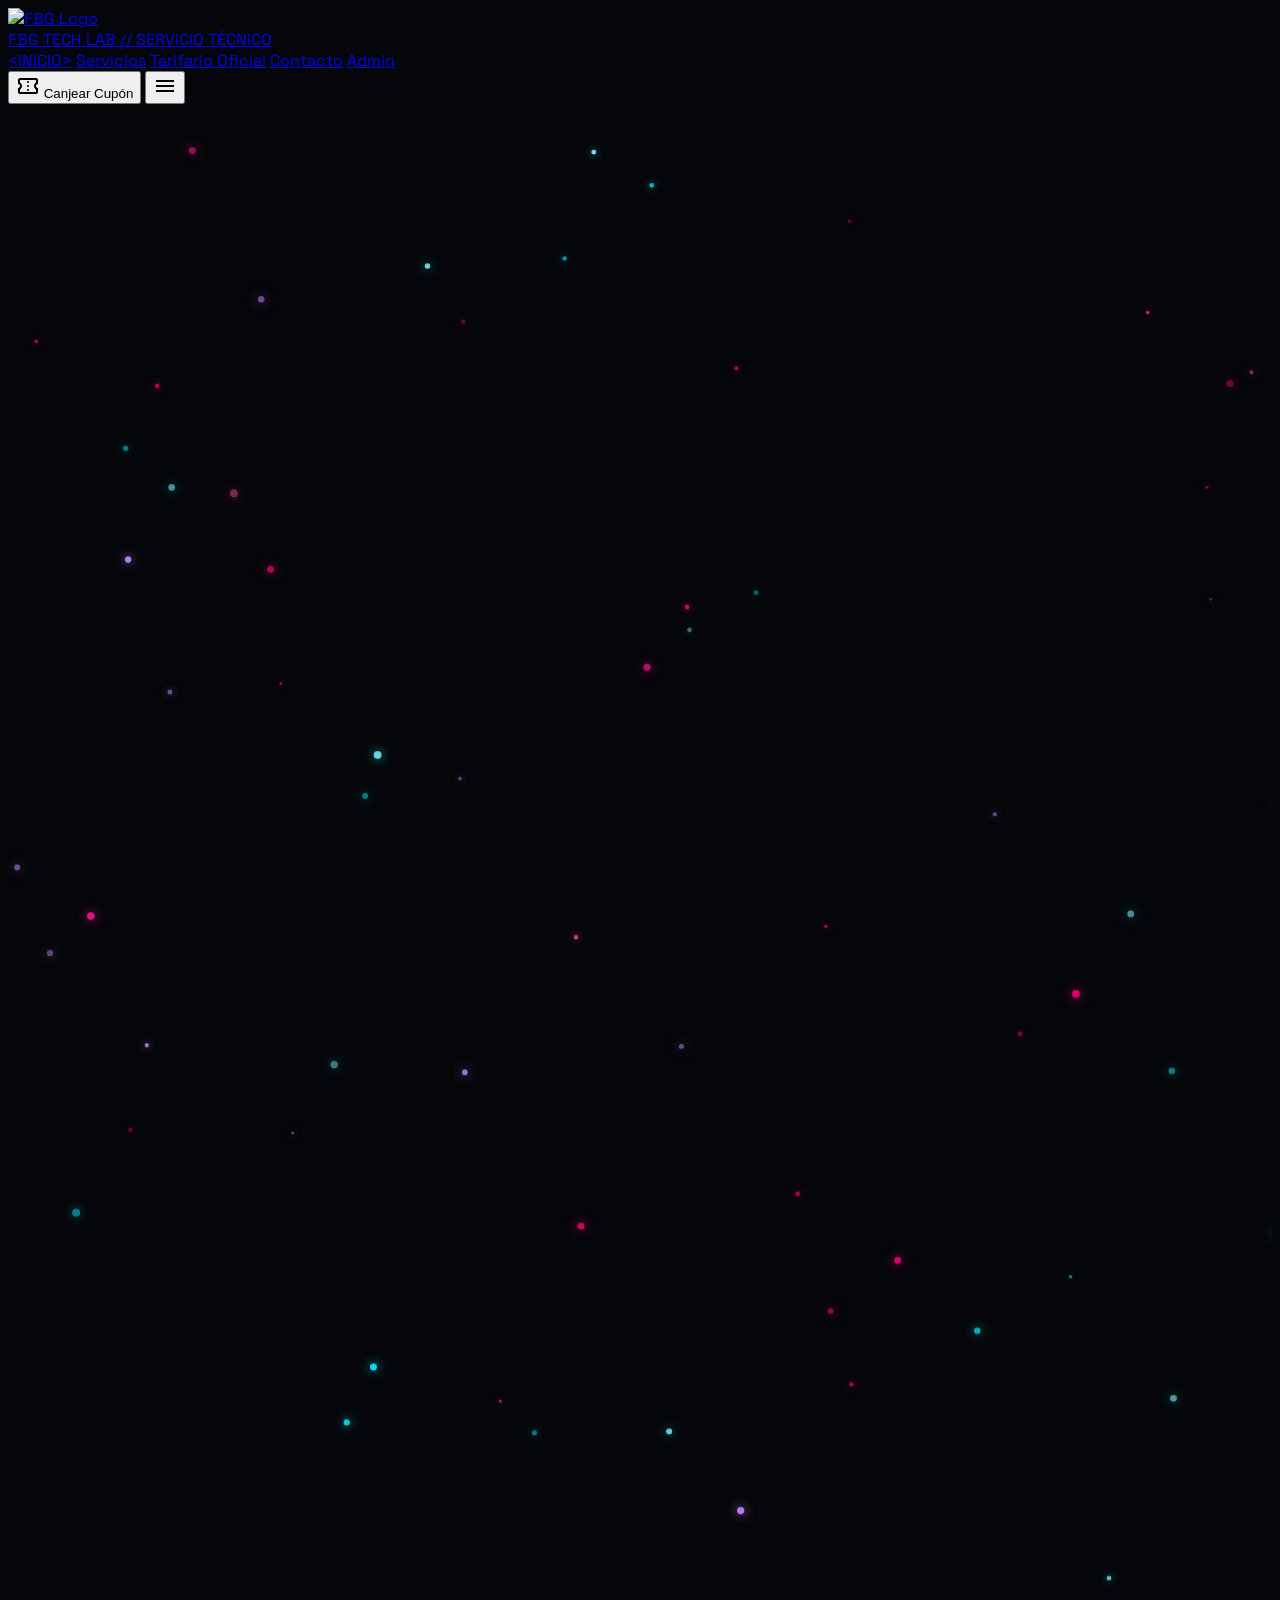
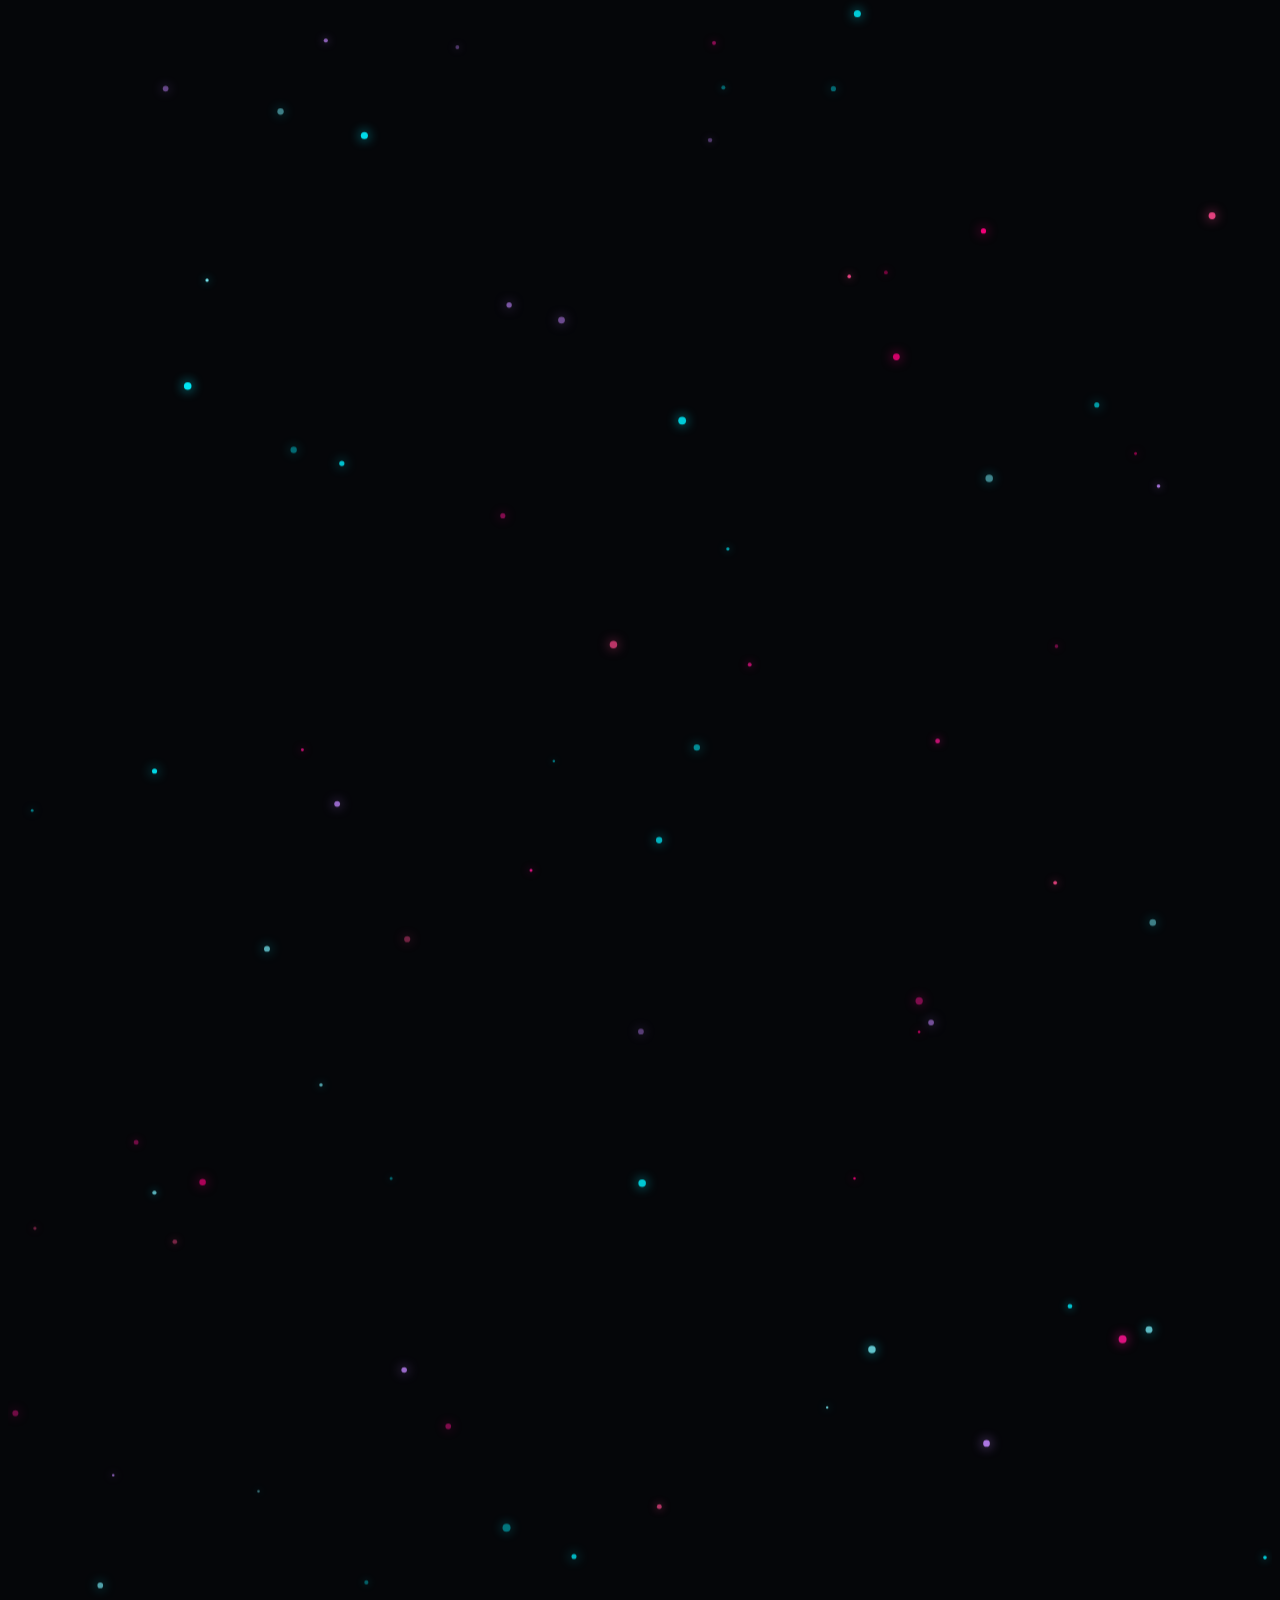
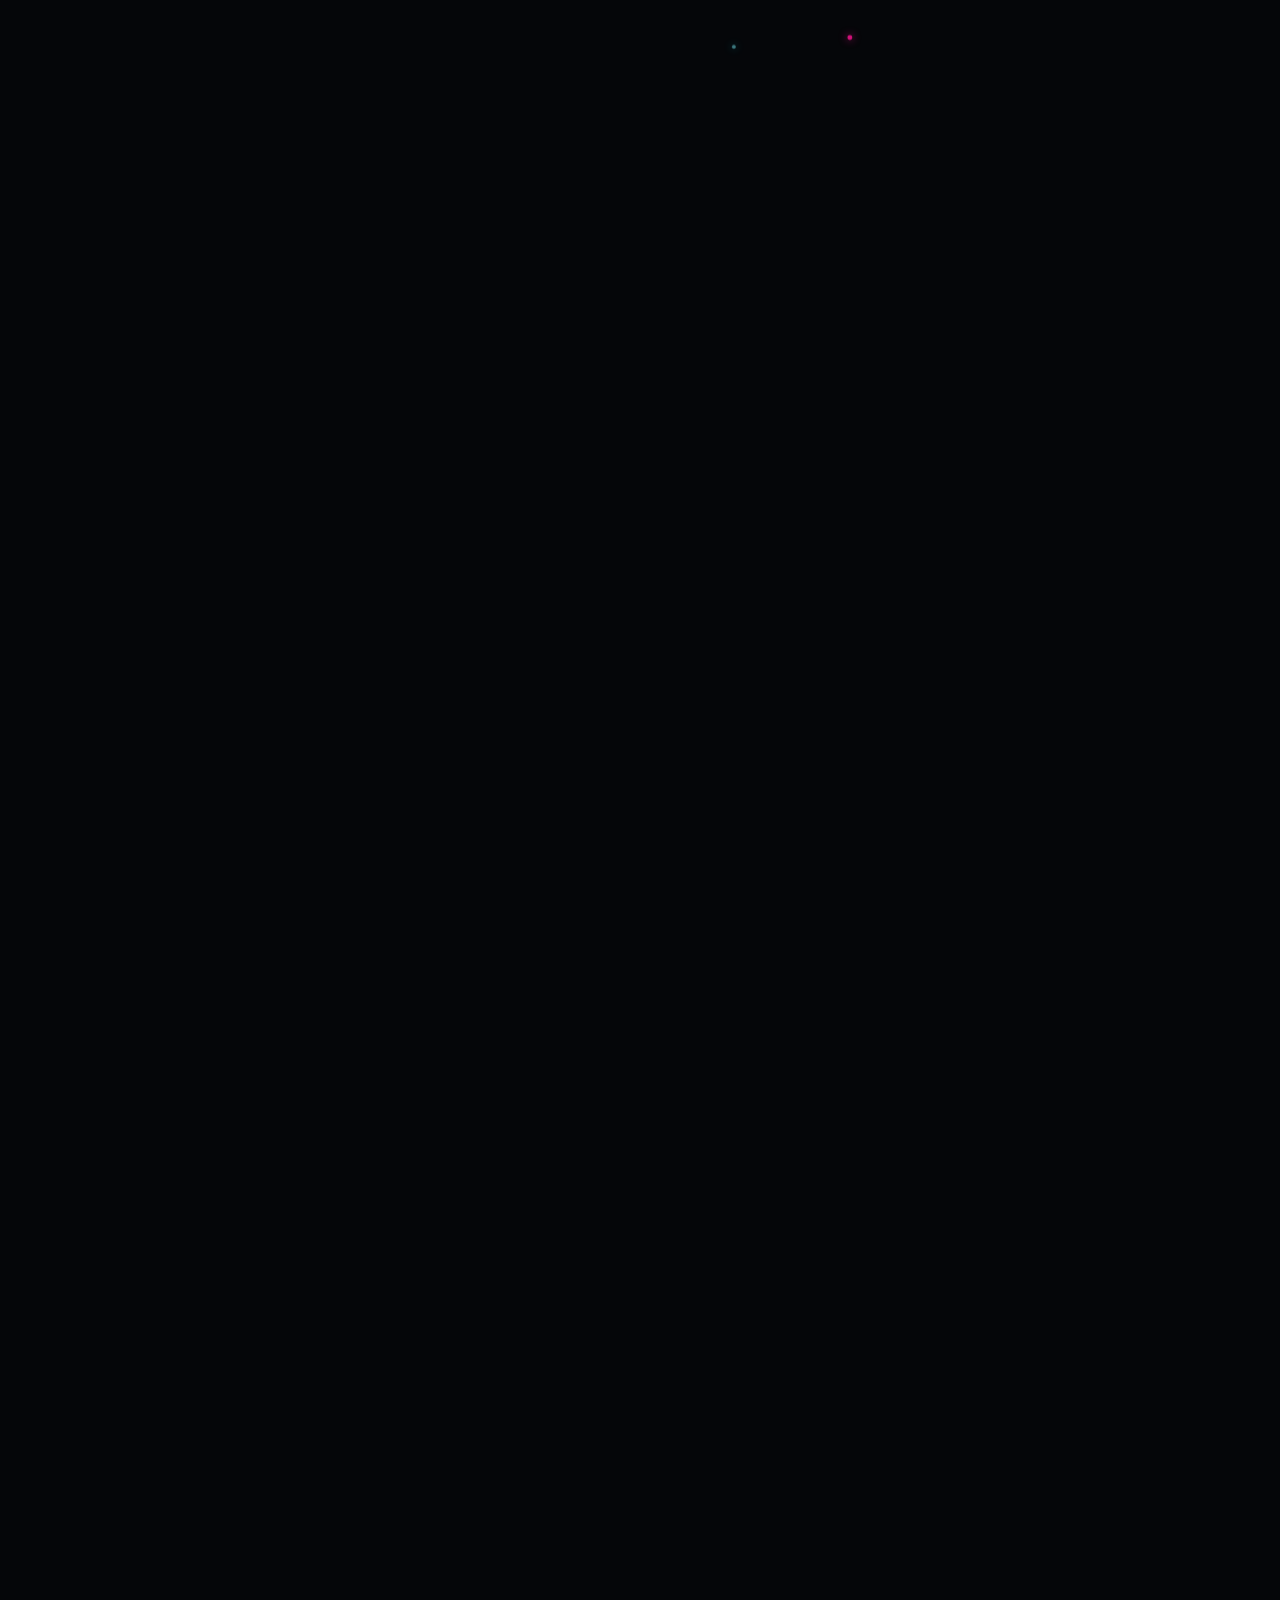
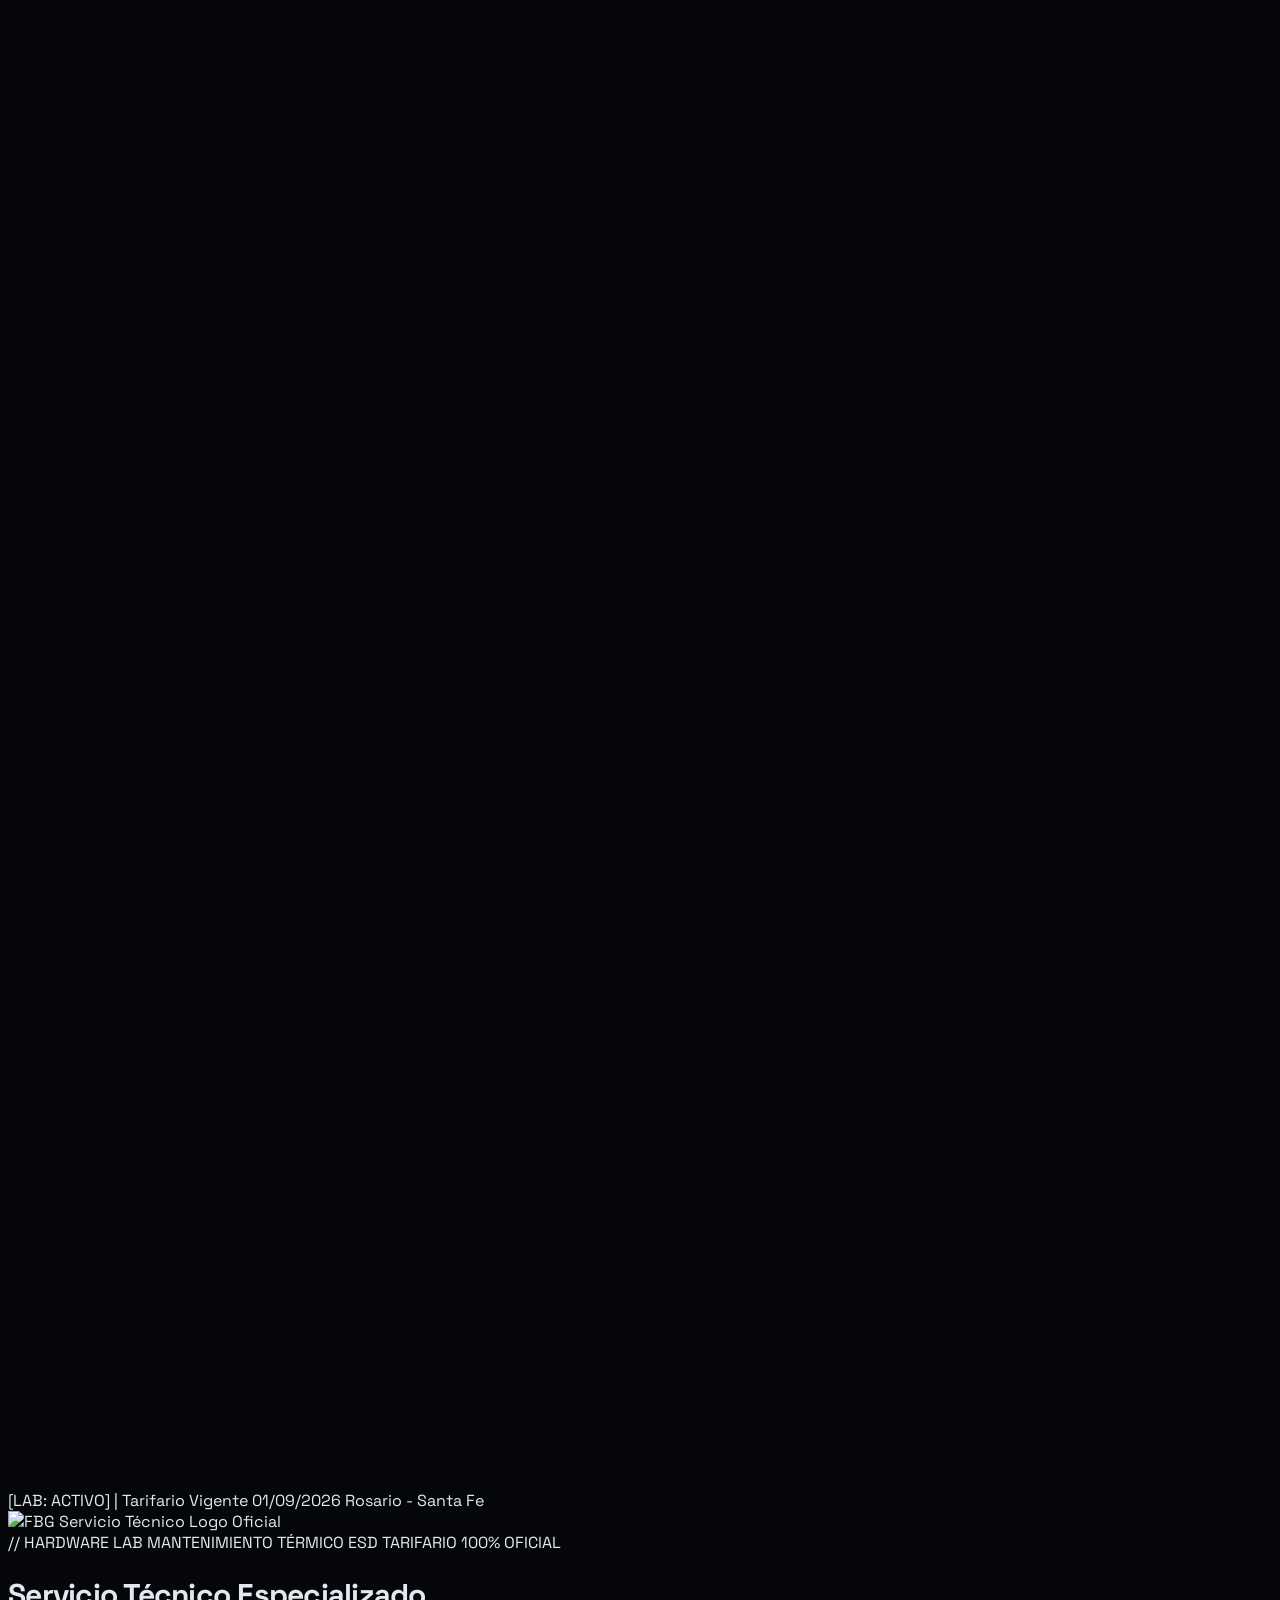
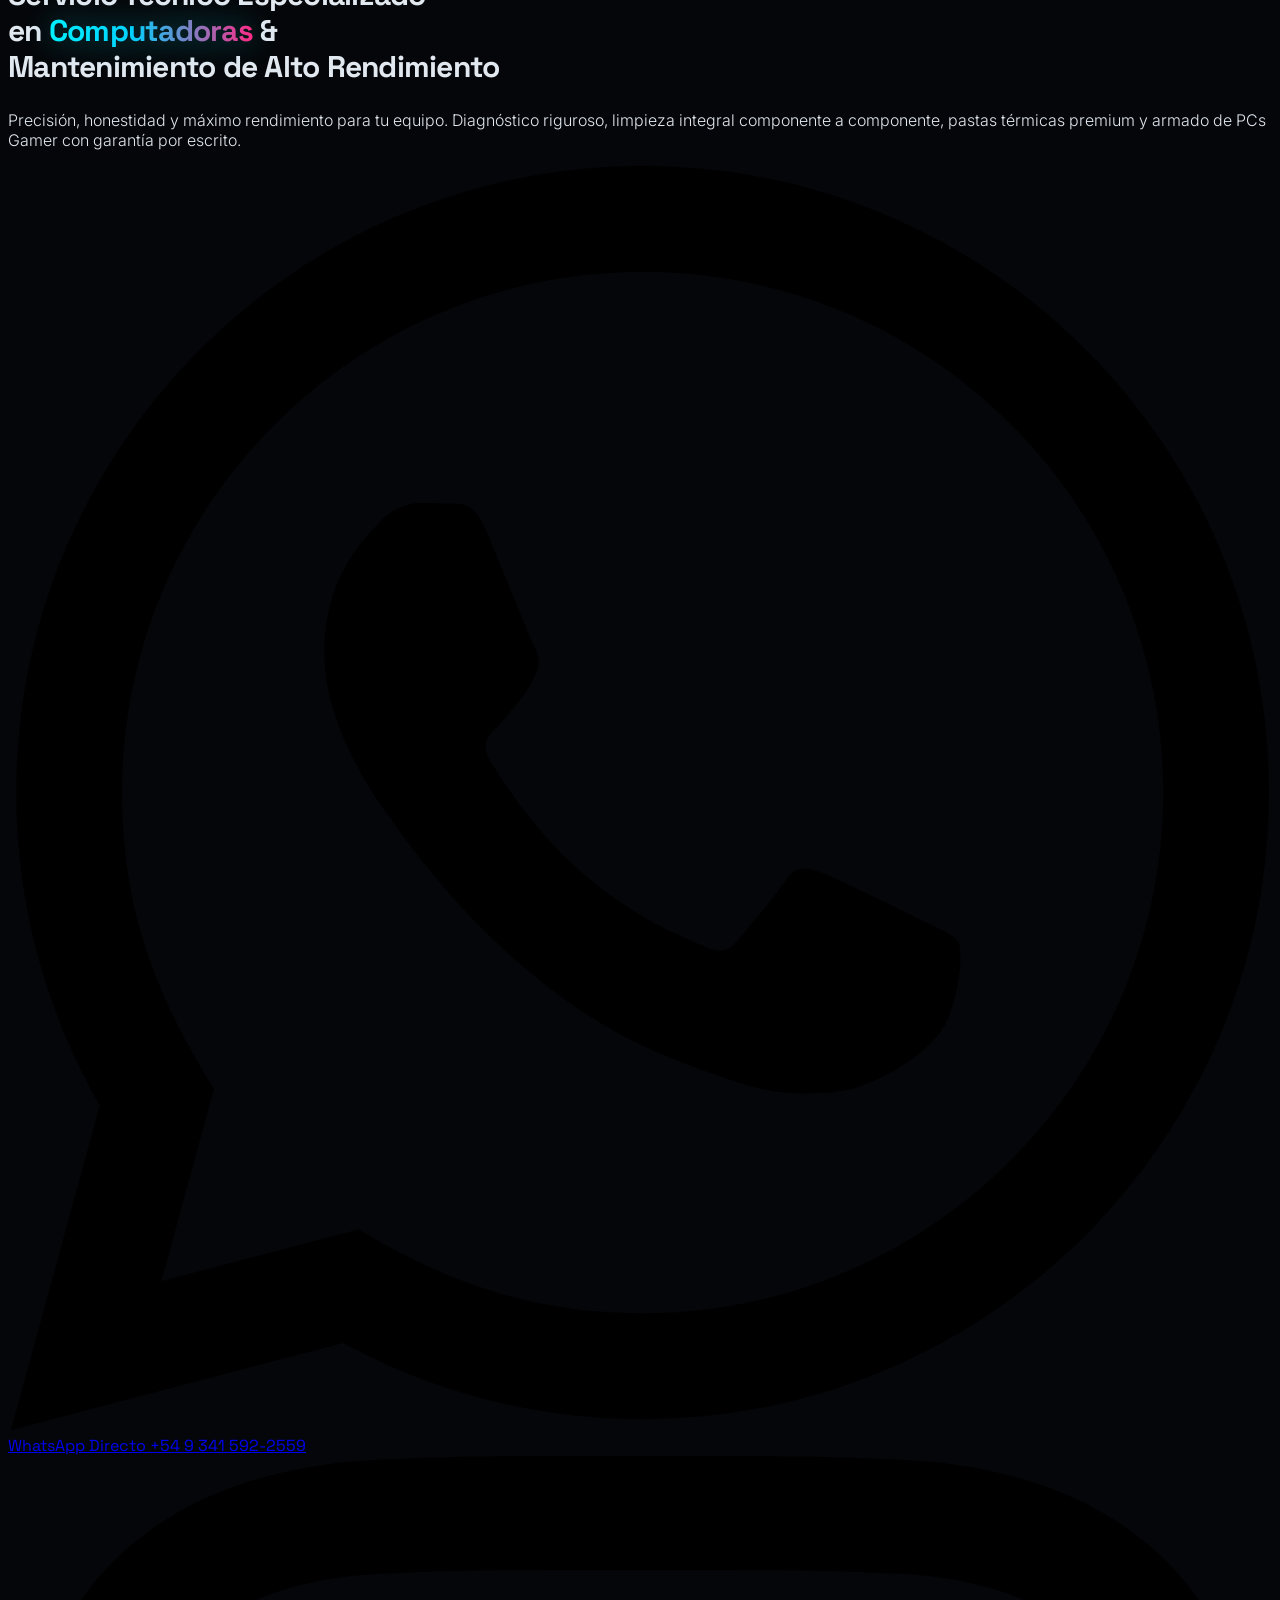
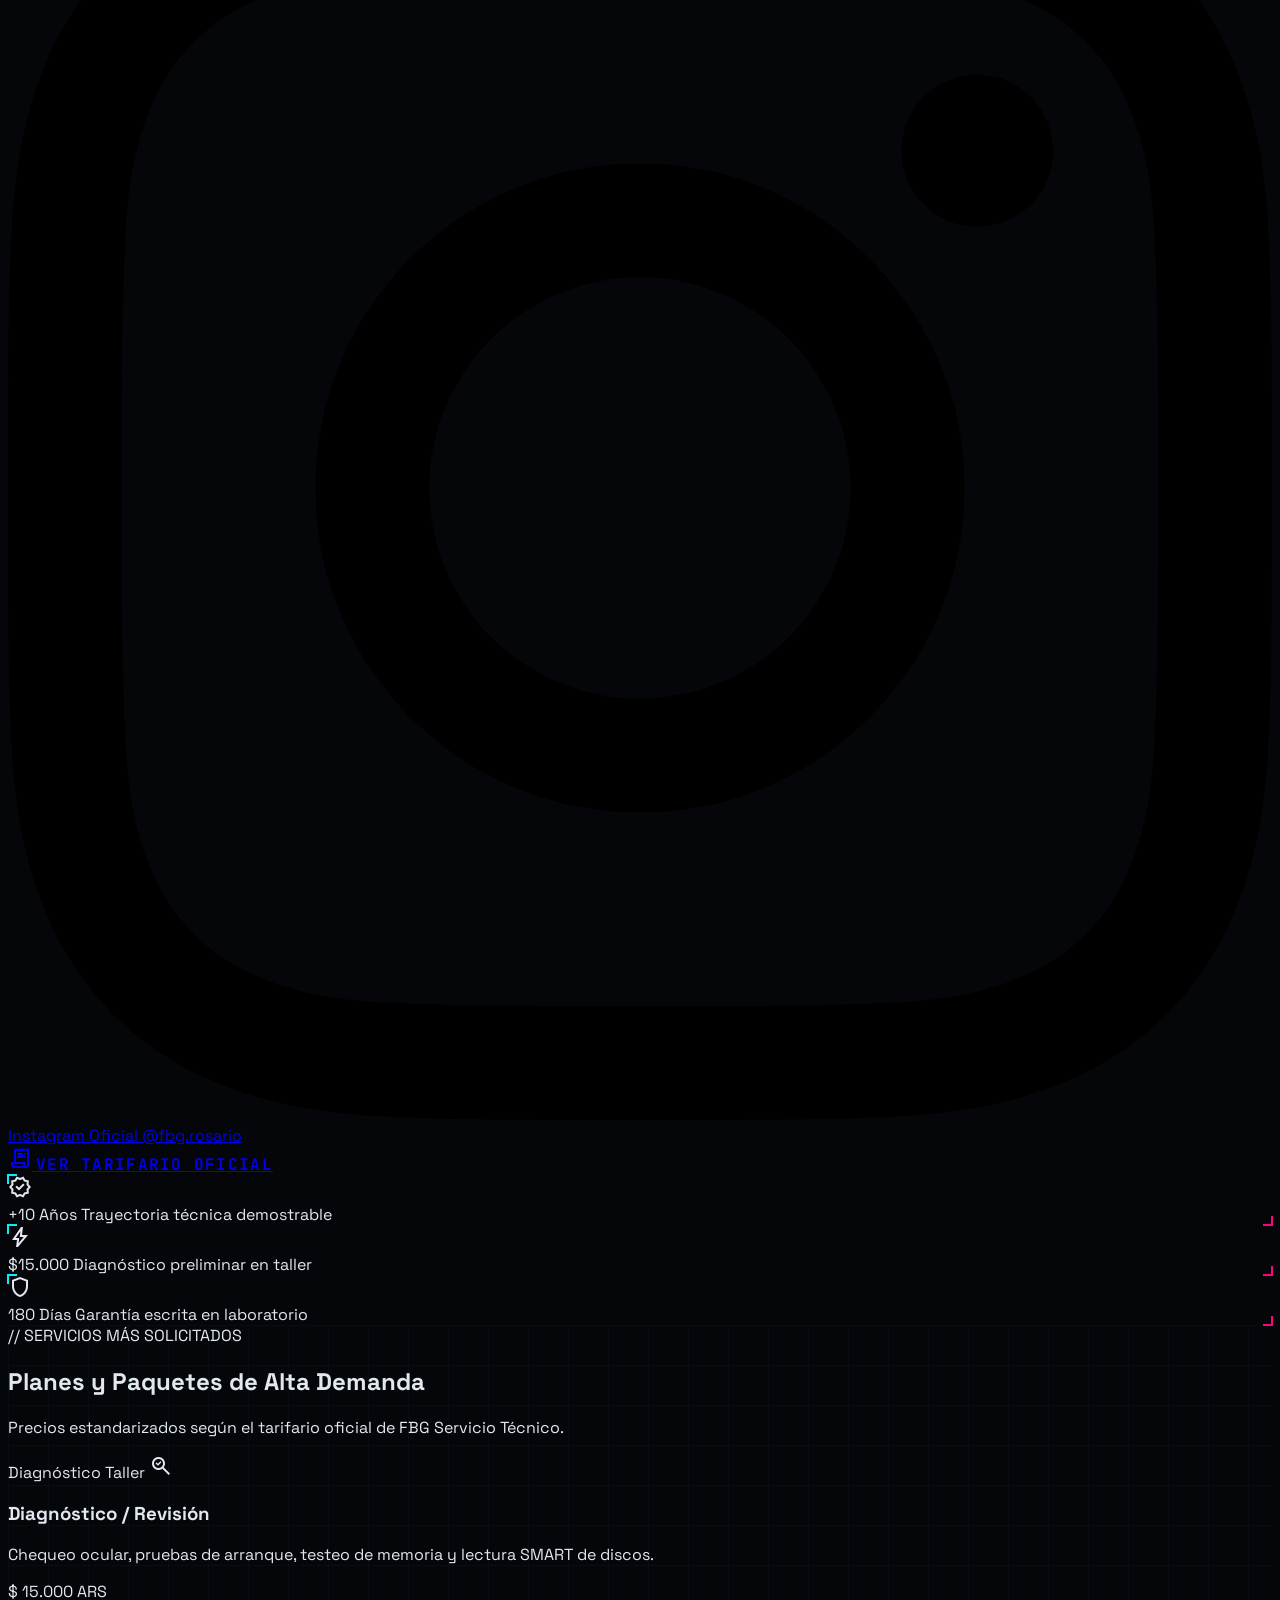
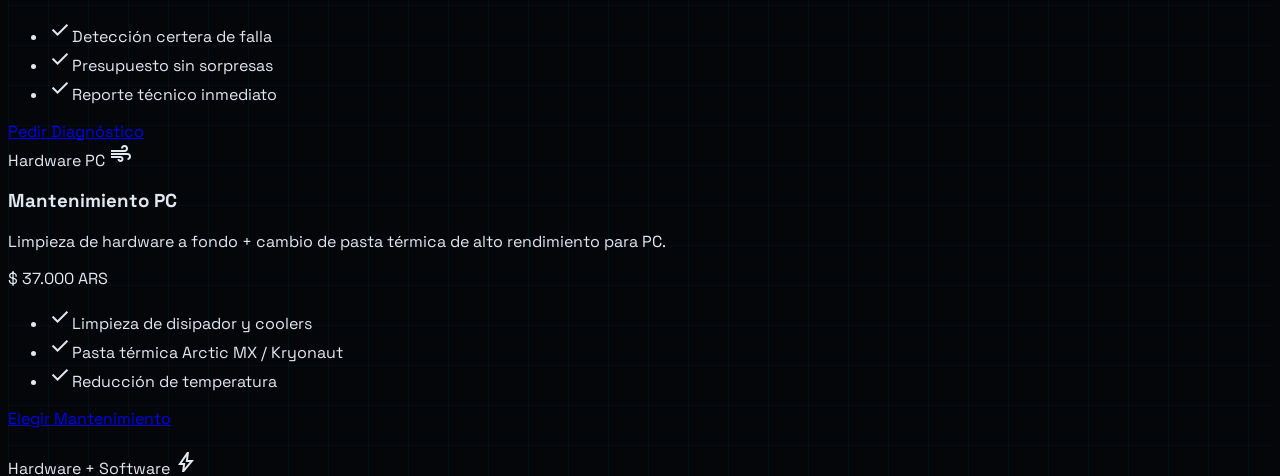
==== index.html @ d424bc78 "Agregando pt2" ====
<!DOCTYPE html>
<html class="dark scroll-smooth" lang="es">
<head>
  <meta charset="utf-8">
  <meta content="width=device-width, initial-scale=1.0" name="viewport">
  <meta content="web_standard" name="shell-type">
  <meta name="description" content="FBG Servicio Técnico en Rosario. Mantenimiento PC, armado Gamer, formateo, cambio de pasta térmica. Tarifario oficial, garantía 180 días.">
  <meta name="theme-color" content="#050609">
  <title>FBG Servicio Técnico | Especialistas en Mantenimiento y Hardware</title>

  <link rel="preconnect" href="https://fonts.googleapis.com">
  <link rel="preconnect" href="https://fonts.gstatic.com" crossorigin>
  <link href="https://fonts.googleapis.com/css2?family=Inter:wght@300;400;500;600;700&family=JetBrains+Mono:wght@400;500;700;800&family=Outfit:wght@400;500;600;700;800;900&family=Plus+Jakarta+Sans:wght@300;400;500;600;700;800&family=Space+Grotesk:wght@400;500;600;700;800&display=swap" rel="stylesheet">
  <link href="https://fonts.googleapis.com/css2?family=Material+Symbols+Outlined:wght,FILL@100..700,0..1&display=swap" rel="stylesheet">

  <script src="https://cdn.tailwindcss.com?plugins=forms,container-queries"></script>
  <script>
    tailwind.config = {
      darkMode: "class",
      theme: {
        extend: {
          colors: {
            primary: "#00f0ff",
            secondary: "#ff007f",
            "secondary-dark": "#d6006b",
            tertiary: "#c084fc",
            "cyber-gold": "#eab308",
            surface: "#07080d",
            "surface-card": "#0f121d",
            "outline-glow": "rgba(0, 240, 255, 0.35)",
          },
          fontFamily: {
            sans: ["Space Grotesk", "sans-serif"],
            mono: ["JetBrains Mono", "monospace"]
          }
        }
      }
    };
  </script>

  <link rel="stylesheet" href="styles.css">
</head>

<body class="bg-[#050609] antialiased selection:bg-secondary selection:text-white">

  <!-- ============ NAVBAR ============ -->
  <header class="fixed top-0 w-full z-50 bg-[#07080dee]/90 backdrop-blur-xl border-b border-primary/20 shadow-[0_4px_30px_rgba(0,240,255,0.08)]">
    <div class="h-20 max-w-7xl mx-auto px-4 sm:px-6 lg:px-12 flex items-center justify-between gap-3">

      <a class="flex items-center gap-3 sm:gap-3.5 group shrink-0" href="#" aria-label="FBG Tech Lab - Inicio">
        <div class="relative p-1 rounded-xl bg-gradient-to-br from-primary/30 via-[#0d101a] to-secondary/30 border border-primary/40 shadow-[0_0_15px_rgba(0,240,255,0.3)] flex items-center justify-center transition-all duration-300 group-hover:scale-105">
          <img alt="FBG Logo" class="w-9 h-9 sm:w-10 sm:h-10 object-contain drop-shadow-[0_0_8px_rgba(0,240,255,0.6)]" src="https://lh3.googleusercontent.com/aida-public/[base64]">
          <span class="absolute -bottom-1 -right-1 w-2.5 h-2.5 rounded-full bg-primary animate-ping"></span>
          <span class="absolute -bottom-1 -right-1 w-2.5 h-2.5 rounded-full bg-primary shadow-[0_0_8px_#00f0ff]"></span>
        </div>
        <div class="flex flex-col">
          <span class="text-base sm:text-xl font-bold tracking-tight text-white font-mono flex items-center gap-1.5">
            FBG <span class="text-transparent bg-clip-text bg-gradient-to-r from-primary to-secondary">TECH LAB</span>
          </span>
          <span class="text-[10px] sm:text-[11px] text-primary/80 uppercase tracking-widest font-mono">// SERVICIO TÉCNICO</span>
        </div>
      </a>

      <nav class="hidden lg:flex items-center gap-7 font-mono text-sm">
        <a class="text-primary font-bold border-b-2 border-primary py-1" href="#">&lt;INICIO&gt;</a>
        <a class="text-slate-400 hover:text-primary transition-colors" href="#servicios">Servicios</a>
        <a class="text-secondary font-bold hover:text-white transition-colors" href="#tarifas">Tarifario Oficial</a>
        <a class="text-slate-400 hover:text-primary transition-colors" href="#contacto">Contacto</a>
        <a class="text-slate-400 hover:text-primary transition-colors" href="admin.html">Admin</a>
      </nav>

      <div class="flex items-center gap-2 sm:gap-3">
        <button id="open-coupon-btn" class="hidden sm:flex px-3 sm:px-4 py-2.5 rounded-lg bg-gradient-to-r from-secondary via-purple-600 to-primary text-white font-mono text-[10px] sm:text-xs font-bold uppercase tracking-wider neon-pulse-pink hover:brightness-125 transition-all items-center gap-2 cursor-pointer shadow-[0_0_20px_rgba(255,0,127,0.5)] border border-pink-400/40" aria-label="Canjear cupón de descuento">
          <span class="material-symbols-outlined text-[16px] sm:text-[18px]">confirmation_number</span>
          <span id="coupon-btn-text">Canjear Cupón</span>
        </button>

        <button id="mobile-menu-toggle" class="lg:hidden w-10 h-10 rounded-lg border border-primary/40 bg-[#0a0d16] flex items-center justify-center text-primary hover:bg-primary/10 transition-colors" aria-label="Abrir menú" aria-expanded="false" aria-controls="mobile-menu">
          <span class="material-symbols-outlined" id="mobile-menu-icon">menu</span>
        </button>
      </div>
    </div>

    <div id="mobile-menu" class="lg:hidden hidden border-t border-primary/20 bg-[#07080d]/98 backdrop-blur-xl">
      <nav class="max-w-7xl mx-auto px-4 sm:px-6 py-4 flex flex-col gap-1 font-mono text-sm">
        <a class="px-3 py-3 rounded-lg text-primary font-bold bg-primary/10 border border-primary/30" href="#">&lt;INICIO&gt;</a>
        <a class="mobile-nav-link px-3 py-3 rounded-lg text-slate-300 hover:text-primary hover:bg-white/5 transition-colors" href="#servicios">Servicios</a>
        <a class="mobile-nav-link px-3 py-3 rounded-lg text-secondary font-bold hover:bg-secondary/10 transition-colors" href="#tarifas">Tarifario Oficial</a>
        <a class="mobile-nav-link px-3 py-3 rounded-lg text-slate-300 hover:text-primary hover:bg-white/5 transition-colors" href="#contacto">Contacto</a>
        <a class="mobile-nav-link px-3 py-3 rounded-lg text-slate-300 hover:text-primary hover:bg-white/5 transition-colors" href="admin.html">Admin</a>

        <button id="open-coupon-btn-mobile" class="mt-2 px-4 py-3 rounded-lg bg-gradient-to-r from-secondary via-purple-600 to-primary text-white font-mono text-xs font-bold uppercase tracking-wider flex items-center justify-center gap-2 shadow-[0_0_20px_rgba(255,0,127,0.5)] border border-pink-400/40">
          <span class="material-symbols-outlined text-[18px]">confirmation_number</span>
          <span id="coupon-btn-text-mobile">Canjear Cupón</span>
        </button>
      </nav>
    </div>
  </header>

  <main class="w-full pt-20">

    <!-- ============ HERO ============ -->
    <section id="hero-section" class="relative w-full min-h-[92vh] flex items-center justify-center bg-black overflow-hidden border-b border-primary/20 py-14 sm:py-20">
      <canvas id="hero-particles" class="absolute inset-0 w-full h-full pointer-events-none z-0"></canvas>

      <div class="pointer-events-none absolute top-1/3 left-1/2 -translate-x-1/2 -translate-y-1/2 w-[400px] sm:w-[700px] h-[400px] sm:h-[700px] rounded-full bg-secondary/15 blur-[100px] sm:blur-[160px]"></div>
      <div class="pointer-events-none absolute bottom-10 right-10 w-[250px] sm:w-[450px] h-[250px] sm:h-[450px] rounded-full bg-primary/10 blur-[90px] sm:blur-[130px]"></div>

      <div class="relative z-10 max-w-5xl mx-auto px-4 sm:px-6 flex flex-col items-center text-center w-full">

        <div class="inline-flex flex-wrap items-center justify-center gap-2 sm:gap-2.5 px-3 sm:px-4 py-1.5 rounded-full bg-[#0a0d16]/90 border border-primary/40 text-slate-200 mb-6 sm:mb-8 shadow-[0_0_20px_rgba(0,240,255,0.25)] backdrop-blur-md max-w-full">
          <span class="relative flex h-2.5 w-2.5 shrink-0">
            <span class="animate-ping absolute inline-flex h-full w-full rounded-full bg-secondary opacity-75"></span>
            <span class="relative inline-flex rounded-full h-2.5 w-2.5 bg-secondary shadow-[0_0_8px_#ff007f]"></span>
          </span>
          <span class="text-[10px] sm:text-xs uppercase tracking-wider text-primary font-bold font-mono">[LAB: ACTIVO]</span>
          <span class="text-slate-600 hidden sm:inline">|</span>
          <span class="text-[10px] sm:text-xs uppercase tracking-wider text-slate-300 font-mono hidden sm:inline">Tarifario Vigente 01/09/2026</span>
          <span class="text-[10px] sm:text-xs px-1.5 sm:px-2 py-0.5 rounded bg-secondary/15 border border-secondary/40 text-secondary font-bold font-mono">Rosario - Santa Fe</span>
        </div>

        <div class="relative mb-6 sm:mb-7 group cursor-pointer">
          <div class="absolute -inset-3 sm:-inset-4 bg-gradient-to-r from-secondary/40 via-purple-600/30 to-primary/40 rounded-3xl blur-2xl opacity-75 group-hover:opacity-100 transition duration-500 group-hover:scale-105"></div>
          <div class="relative w-32 h-32 sm:w-44 sm:h-44 md:w-52 md:h-52 lg:w-60 lg:h-60 p-3 sm:p-4 rounded-3xl bg-[#090b14]/90 border-2 border-primary/40 shadow-[0_0_40px_rgba(0,240,255,0.35),0_0_60px_rgba(255,0,127,0.25)] flex items-center justify-center backdrop-blur-md transition-all duration-300 group-hover:scale-105 group-hover:border-secondary group-hover:shadow-[0_0_60px_rgba(255,0,127,0.6)]">
            <img alt="FBG Servicio Técnico Logo Oficial" class="w-full h-full object-contain filter drop-shadow-[0_0_18px_rgba(255,0,127,0.5)] group-hover:brightness-110 transition-all duration-300" src="https://lh3.googleusercontent.com/aida-public/[base64]">
            <span class="absolute -top-1.5 -right-1.5 flex h-3.5 w-3.5 sm:h-4 sm:w-4">
              <span class="animate-ping absolute inline-flex h-full w-full rounded-full bg-secondary opacity-75"></span>
              <span class="relative inline-flex rounded-full h-3.5 w-3.5 sm:h-4 sm:w-4 bg-secondary shadow-[0_0_10px_#ff007f]"></span>
            </span>
          </div>
        </div>

        <div class="flex flex-wrap items-center justify-center gap-1.5 sm:gap-2.5 mb-4 sm:mb-5 font-mono text-[10px] sm:text-xs">
          <span class="px-2.5 sm:px-3.5 py-1 rounded-full bg-secondary/15 border border-secondary/50 text-secondary font-bold uppercase tracking-wider shadow-[0_0_12px_rgba(255,0,127,0.3)]">// HARDWARE LAB</span>
          <span class="px-2.5 sm:px-3.5 py-1 rounded-full bg-primary/15 border border-primary/50 text-primary font-bold uppercase tracking-wider shadow-[0_0_12px_rgba(0,240,255,0.25)]">MANTENIMIENTO TÉRMICO ESD</span>
          <span class="px-2.5 sm:px-3.5 py-1 rounded-full bg-cyber-gold/15 border border-cyber-gold/40 text-cyber-gold font-bold uppercase tracking-wider">TARIFARIO 100% OFICIAL</span>
        </div>

        <h1 class="text-[26px] leading-[1.2] xs:text-3xl sm:text-4xl md:text-5xl lg:text-6xl text-white tracking-tight font-bold max-w-4xl mb-4 sm:mb-5 font-sans hero-title">
          Servicio Técnico Especializado<br class="hidden sm:inline"> en
          <span class="hero-gradient-text">Computadoras</span>
          <span class="text-[#ff007f] drop-shadow-[0_0_10px_rgba(255,0,127,0.5)]">&amp;</span><br>
          Mantenimiento de Alto Rendimiento
        </h1>

        <p class="text-sm sm:text-base md:text-lg text-slate-300 max-w-2xl leading-relaxed mb-6 sm:mb-8 text-center hero-subtitle px-2">
          Precisión, honestidad y máximo rendimiento para tu equipo. Diagnóstico riguroso, limpieza integral componente a componente, pastas térmicas premium y armado de PCs Gamer con garantía por escrito.
        </p>

        <div class="flex flex-col sm:flex-row flex-wrap items-stretch justify-center gap-3 sm:gap-4 w-full max-w-2xl mb-6 sm:mb-8">
          <a href="https://wa.me/5493415922559?text=Hola%20FBG%20Servicio%20T%C3%A9cnico,%20quisiera%20consultar%20por%20un%20servicio%20para%20mi%20computadora" rel="noopener noreferrer" target="_blank" class="flex-1 min-w-0 sm:min-w-[240px] px-4 sm:px-6 py-3.5 sm:py-4 rounded-xl bg-gradient-to-r from-emerald-500/20 via-[#0d1618] to-primary/20 border-2 border-emerald-400/60 text-white font-mono text-sm font-bold tracking-wider hover:border-emerald-400 hover:shadow-[0_0_30px_rgba(16,185,129,0.45)] hover:scale-[1.02] active:scale-95 transition-all flex items-center justify-center gap-3 group backdrop-blur-md">
            <span class="w-9 h-9 rounded-lg bg-emerald-500/20 border border-emerald-400/50 flex items-center justify-center text-emerald-400 shadow-[0_0_10px_rgba(16,185,129,0.4)] group-hover:scale-110 transition-transform shrink-0">
              <svg class="w-5 h-5 fill-current" viewBox="0 0 24 24"><path d="M.057 24l1.687-6.163c-1.041-1.804-1.588-3.849-1.587-5.946.003-6.556 5.338-11.891 11.893-11.891 3.181.001 6.167 1.24 8.413 3.488 2.245 2.248 3.481 5.236 3.48 8.414-.003 6.557-5.338 11.892-11.893 11.892-1.99-.001-3.951-.5-5.688-1.448l-6.305 1.654zm6.597-3.807c1.676.995 3.276 1.591 5.392 1.592 5.448 0 9.886-4.434 9.889-9.885.002-5.462-4.415-9.89-9.881-9.892-5.452 0-9.887 4.434-9.889 9.884-.001 2.225.651 3.891 1.746 5.634l-.999 3.648 3.742-.981zm11.387-5.464c-.074-.124-.272-.198-.57-.347-.297-.149-1.758-.868-2.031-.967-.272-.099-.47-.149-.669.149-.198.297-.768.967-.941 1.165-.173.198-.347.223-.644.074-.297-.149-1.255-.462-2.39-1.475-.883-.788-1.48-1.761-1.653-2.059-.173-.297-.018-.458.13-.606.134-.133.297-.347.446-.521.151-.172.2-.296.3-.495.099-.198.05-.372-.025-.521-.075-.148-.669-1.611-.916-2.206-.242-.579-.487-.501-.669-.51l-.57-.01c-.198 0-.52.074-.792.372s-1.04 1.016-1.04 2.479 1.065 2.876 1.213 3.074c.149.198 2.095 3.2 5.076 4.487.709.306 1.263.489 1.694.626.712.226 1.36.194 1.872.118.571-.085 1.758-.719 2.006-1.413.248-.695.248-1.29.173-1.414z"></path></svg>
            </span>
            <div class="flex flex-col text-left min-w-0">
              <span class="text-[10px] sm:text-[11px] text-emerald-400 uppercase tracking-widest leading-tight">WhatsApp Directo</span>
              <span class="text-white text-[13px] sm:text-[15px] font-bold truncate">+54 9 341 592-2559</span>
            </div>
          </a>

          <a href="https://www.instagram.com/fbg.rosario?exln=MzUxajU3NGwwdnh3" rel="noopener noreferrer" target="_blank" class="flex-1 min-w-0 sm:min-w-[240px] px-4 sm:px-6 py-3.5 sm:py-4 rounded-xl bg-gradient-to-r from-secondary/20 via-[#160d19] to-purple-500/20 border-2 border-secondary/60 text-white font-mono text-sm font-bold tracking-wider hover:border-secondary hover:shadow-[0_0_30px_rgba(255,0,127,0.45)] hover:scale-[1.02] active:scale-95 transition-all flex items-center justify-center gap-3 group backdrop-blur-md">
            <span class="w-9 h-9 rounded-lg bg-secondary/20 border border-secondary/50 flex items-center justify-center text-secondary shadow-[0_0_10px_rgba(255,0,127,0.4)] group-hover:scale-110 transition-transform shrink-0">
              <svg class="w-5 h-5 fill-current" viewBox="0 0 24 24"><path d="M12 2.163c3.204 0 3.584.012 4.85.07 3.252.148 4.771 1.691 4.919 4.919.058 1.265.069 1.645.069 4.849 0 3.205-.012 3.584-.069 4.849-.149 3.225-1.664 4.771-4.919 4.919-1.266.058-1.644.07-4.85.07-3.204 0-3.584-.012-4.849-.07-3.26-.149-4.771-1.699-4.919-4.92-.058-1.265-.07-1.644-.07-4.849 0-3.204.013-3.583.07-4.849.149-3.227 1.664-4.771 4.919-4.919 1.266-.057 1.645-.069 4.849-.069zm0-2.163c-3.259 0-3.667.014-4.947.072-4.358.2-6.78 2.618-6.98 6.98-.059 1.281-.073 1.689-.073 4.948 0 3.259.014 3.668.072 4.948.2 4.358 2.618 6.78 6.98 6.98 1.281.058 1.689.072 4.948.072 3.259 0 3.668-.014 4.948-.072 4.354-.2 6.782-2.618 6.979-6.98.059-1.28.073-1.689.073-4.948 0-3.259-.014-3.667-.072-4.947-.196-4.354-2.617-6.78-6.979-6.98-1.281-.059-1.69-.073-4.949-.073zm0 5.838c-3.403 0-6.162 2.759-6.162 6.162s2.759 6.163 6.162 6.163 6.162-2.759 6.162-6.163c0-3.403-2.759-6.162-6.162-6.162zm0 10.162c-2.209 0-4-1.79-4-4 0-2.209 1.791-4 4-4s4 1.791 4 4c0 2.21-1.791 4-4 4zm6.406-11.845c-.796 0-1.441.645-1.441 1.44s.645 1.44 1.441 1.44c.795 0 1.449-.645 1.439-1.44s-.644-1.44-1.439-1.44z"></path></svg>
            </span>
            <div class="flex flex-col text-left min-w-0">
              <span class="text-[10px] sm:text-[11px] text-secondary uppercase tracking-widest leading-tight">Instagram Oficial</span>
              <span class="text-white text-[13px] sm:text-[15px] font-bold truncate">@fbg.rosario</span>
            </div>
          </a>
        </div>

        <div class="flex flex-col sm:flex-row items-center justify-center gap-4 w-full max-w-lg mb-8 sm:mb-10">
          <a href="#tarifas" class="w-full sm:w-auto flex-1 px-5 sm:px-6 py-3 sm:py-3.5 rounded-xl bg-[#0e111a] text-primary border border-primary/50 font-mono text-[11px] sm:text-xs font-bold tracking-wider uppercase text-center hover:bg-primary/10 hover:border-primary hover:shadow-[0_0_20px_rgba(0,240,255,0.4)] transition-all flex items-center justify-center gap-2">
            <span class="material-symbols-outlined text-[18px] text-secondary">receipt_long</span>
            <span class="btn-tarifario-label">VER TARIFARIO OFICIAL</span>
          </a>
        </div>

        <div class="grid grid-cols-1 sm:grid-cols-3 gap-3 sm:gap-3.5 w-full max-w-sm sm:max-w-3xl mx-auto">
          <div class="hud-corner flex items-center gap-3.5 p-4 rounded-xl bg-[#090b14]/90 border border-slate-800 text-left shadow-[0_0_15px_rgba(0,0,0,0.5)]">
            <div class="w-12 h-12 rounded-xl bg-primary/10 border border-primary/40 flex items-center justify-center text-primary shrink-0 shadow-[0_0_12px_rgba(0,240,255,0.25)]">
              <span class="material-symbols-outlined text-[24px]">verified</span>
            </div>
            <div class="flex flex-col justify-center min-w-0">
              <span class="text-white font-bold font-sans text-base sm:text-lg tracking-tight leading-tight">+10 Años</span>
              <span class="text-[11px] sm:text-xs text-slate-400 font-sans leading-snug mt-0.5">Trayectoria técnica demostrable</span>
            </div>
          </div>

          <div class="hud-corner flex items-center gap-3.5 p-4 rounded-xl bg-[#090b14]/90 border border-slate-800 text-left shadow-[0_0_15px_rgba(0,0,0,0.5)]">
            <div class="w-12 h-12 rounded-xl bg-secondary/10 border border-secondary/40 flex items-center justify-center text-secondary shrink-0 shadow-[0_0_12px_rgba(255,0,127,0.25)]">
              <span class="material-symbols-outlined text-[24px]">bolt</span>
            </div>
            <div class="flex flex-col justify-center min-w-0">
              <span class="text-white font-bold font-sans text-base sm:text-lg tracking-tight leading-tight">$15.000</span>
              <span class="text-[11px] sm:text-xs text-slate-400 font-sans leading-snug mt-0.5">Diagnóstico preliminar en taller</span>
            </div>
          </div>

          <div class="hud-corner flex items-center gap-3.5 p-4 rounded-xl bg-[#090b14]/90 border border-slate-800 text-left shadow-[0_0_15px_rgba(0,0,0,0.5)]">
            <div class="w-12 h-12 rounded-xl bg-tertiary/10 border border-tertiary/40 flex items-center justify-center text-tertiary shrink-0 shadow-[0_0_12px_rgba(192,132,252,0.25)]">
              <span class="material-symbols-outlined text-[24px]">shield</span>
            </div>
            <div class="flex flex-col justify-center min-w-0">
              <span class="text-white font-bold font-sans text-base sm:text-lg tracking-tight leading-tight">180 Días</span>
              <span class="text-[11px] sm:text-xs text-slate-400 font-sans leading-snug mt-0.5">Garantía escrita en laboratorio</span>
            </div>
          </div>
        </div>

      </div>
    </section>

    <!-- ============ SERVICIOS / PLANES ============ -->
    <section id="servicios" class="w-full py-14 sm:py-20 bg-[#08090f] border-b border-slate-800/80 cyber-grid">
      <div class="max-w-7xl mx-auto px-4 sm:px-6 lg:px-12">
        <div class="text-center max-w-3xl mx-auto mb-10 sm:mb-14">
          <div class="inline-flex items-center gap-2 px-3 py-1 rounded bg-primary/10 border border-primary/30 mb-2">
            <span class="w-2 h-2 rounded-full bg-primary animate-ping"></span>
            <span class="text-[10px] sm:text-xs uppercase tracking-widest text-primary font-bold font-mono">// SERVICIOS MÁS SOLICITADOS</span>
          </div>
          <h2 class="text-xl sm:text-2xl md:text-3xl lg:text-4xl text-white font-bold tracking-tight px-2">Planes y Paquetes de Alta Demanda</h2>
          <p class="text-xs sm:text-sm text-slate-400 mt-2 font-mono px-2">Precios estandarizados según el tarifario oficial de FBG Servicio Técnico.</p>
        </div>

        <div class="grid grid-cols-1 sm:grid-cols-2 lg:grid-cols-4 gap-5 sm:gap-6">

          <div class="cyber-plan-card card-cyan-subtle flex flex-col justify-between p-5 sm:p-6 rounded-2xl bg-[#0d101a] border border-slate-800">
            <div class="relative z-10">
              <div class="flex justify-between items-center mb-3">
                <span class="px-2.5 py-0.5 rounded bg-surface text-primary text-[11px] font-mono border border-primary/30">Diagnóstico Taller</span>
                <span class="material-symbols-outlined text-primary text-[20px]">search_check</span>
              </div>
              <h3 class="text-base sm:text-lg text-white font-bold font-mono mb-1">Diagnóstico / Revisión</h3>
              <p class="text-xs text-slate-400 mb-4">Chequeo ocular, pruebas de arranque, testeo de memoria y lectura SMART de discos.</p>
              <div class="flex items-baseline gap-1 mb-5" data-price-container="15000">
                <span class="text-2xl sm:text-3xl text-white font-bold font-mono price-display" data-base="15000">$ 15.000</span>
                <span class="text-xs text-primary font-mono currency-tag">ARS</span>
              </div>
              <ul class="flex flex-col gap-2 text-xs text-slate-300 mb-6 font-mono">
                <li class="flex items-start gap-2"><span class="material-symbols-outlined text-primary text-sm shrink-0">check</span>Detección certera de falla</li>
                <li class="flex items-start gap-2"><span class="material-symbols-outlined text-primary text-sm shrink-0">check</span>Presupuesto sin sorpresas</li>
                <li class="flex items-start gap-2"><span class="material-symbols-outlined text-primary text-sm shrink-0">check</span>Reporte técnico inmediato</li>
              </ul>
            </div>
            <div class="relative z-10">
              <a href="https://wa.me/5493415922559?text=Hola%20FBG%20Servicio%20T%C3%A9cnico,%20quisiera%20solicitar%20el%20servicio%20de%20Diagn%C3%B3stico%20/%20Revisi%C3%B3n%20en%20taller." target="_blank" rel="noopener noreferrer" class="card-btn-action w-full py-2.5 rounded-xl bg-slate-900 border border-slate-700 text-slate-200 font-mono text-xs font-bold uppercase text-center transition-all duration-300 block">Pedir Diagnóstico</a>
            </div>
          </div>

          <div class="cyber-plan-card card-cyan-electric flex flex-col justify-between p-5 sm:p-6 rounded-2xl bg-[#0d101a] border border-primary/40">
            <div class="relative z-10">
              <div class="flex justify-between items-center mb-3">
                <span class="px-2.5 py-0.5 rounded bg-primary/15 text-primary text-[11px] font-mono border border-primary/40">Hardware PC</span>
                <span class="material-symbols-outlined text-primary text-[20px]">air</span>
              </div>
              <h3 class="text-base sm:text-lg text-white font-bold font-mono mb-1">Mantenimiento PC</h3>
              <p class="text-xs text-slate-400 mb-4">Limpieza de hardware a fondo + cambio de pasta térmica de alto rendimiento para PC.</p>
              <div class="flex items-baseline gap-1 mb-5" data-price-container="37000">
                <span class="text-2xl sm:text-3xl text-primary font-bold font-mono price-display" data-base="37000">$ 37.000</span>
                <span class="text-xs text-primary font-mono currency-tag">ARS</span>
              </div>
              <ul class="flex flex-col gap-2 text-xs text-slate-300 mb-6 font-mono">
                <li class="flex items-start gap-2"><span class="material-symbols-outlined text-primary text-sm shrink-0">check</span>Limpieza de disipador y coolers</li>
                <li class="flex items-start gap-2"><span class="material-symbols-outlined text-primary text-sm shrink-0">check</span>Pasta térmica Arctic MX / Kryonaut</li>
                <li class="flex items-start gap-2"><span class="material-symbols-outlined text-primary text-sm shrink-0">check</span>Reducción de temperatura</li>
              </ul>
            </div>
            <div class="relative z-10">
              <a href="https://wa.me/5493415922559?text=Hola%20FBG%20Servicio%20T%C3%A9cnico,%20quisiera%20contratar%20el%20servicio%20de%20Mantenimiento%20PC%20(limpieza%20%2B%20pasta%20t%C3%A9rmica)." target="_blank" rel="noopener noreferrer" class="card-btn-action w-full py-2.5 rounded-xl bg-primary/15 border border-primary/50 text-primary font-mono text-xs font-bold uppercase text-center transition-all duration-300 block">Elegir Mantenimiento</a>
            </div>
          </div>

          <div class="cyber-plan-card card-pink-combo relative flex flex-col justify-between p-5 sm:p-6 rounded-2xl bg-[#131624] border-2 border-secondary shadow-[0_0_30px_rgba(255,0,127,0.3)] sm:col-span-2 lg:col-span-1 lg:-mt-2 lg:mb-2 card-overflow-visible">
            <div class="absolute -top-3 left-1/2 -translate-x-1/2 bg-gradient-to-r from-secondary to-primary text-white px-3 py-1 rounded-full text-[10px] sm:text-[11px] font-bold uppercase font-mono shadow-[0_0_15px_rgba(255,0,127,0.6)] z-20 whitespace-nowrap tracking-wider border border-white/20 combo-badge">
              ★ COMBO FULL RECOMENDADO
            </div>
            <div class="relative z-10 mt-2">
              <div class="flex justify-between items-center mb-3">
                <span class="px-2.5 py-0.5 rounded bg-secondary/20 text-secondary text-[11px] font-mono border border-secondary/40">Hardware + Software</span>
                <span class="material-symbols-outlined text-secondary text-[20px] animate-pulse">bolt</span>
              </div>
              <h3 class="text-base sm:text-lg text-white font-bold font-mono mb-1">Combo Mantenimiento</h3>
              <p class="text-xs text-slate-300 mb-4">Limpieza hardware + pasta térmica + formateo con SO + programas básicos + backup 100GB.</p>
              <div class="flex items-baseline gap-1 mb-5" data-price-container="70000">
                <span class="text-2xl sm:text-3xl text-secondary font-bold font-mono drop-shadow-[0_0_10px_rgba(255,0,127,0.5)] price-display" data-base="70000">$ 70.000</span>
                <span class="text-xs text-primary font-mono currency-tag">ARS</span>
              </div>
              <ul class="flex flex-col gap-2 text-xs text-white mb-6 font-mono">
                <li class="flex items-start gap-2"><span class="material-symbols-outlined text-secondary text-sm shrink-0">verified</span>Mantenimiento térmico integral</li>
                <li class="flex items-start gap-2"><span class="material-symbols-outlined text-secondary text-sm shrink-0">verified</span>Windows 10/11 optimizado</li>
                <li class="flex items-start gap-2"><span class="material-symbols-outlined text-secondary text-sm shrink-0">verified</span>Respaldo seguro hasta 100GB</li>
                <li class="flex items-start gap-2"><span class="material-symbols-outlined text-secondary text-sm shrink-0">verified</span>Eliminación de bloatware</li>
              </ul>
            </div>
            <div class="relative z-10">
              <a href="https://wa.me/5493415922559?text=Hola%20FBG%20Servicio%20T%C3%A9cnico,%20quisiera%20contratar%20el%20COMBO%20FULL%20RECOMENDADO%20(mantenimiento%20t%C3%A9rmico%20%2B%20formateo%20%2B%20backup)." target="_blank" rel="noopener noreferrer" class="card-btn-action w-full py-3 rounded-xl bg-gradient-to-r from-secondary to-primary text-white font-mono text-xs font-bold uppercase text-center neon-pulse-pink transition-all duration-300 block">Pedir Combo Full</a>
            </div>
          </div>

          <div class="cyber-plan-card card-gold-gamer flex flex-col justify-between p-5 sm:p-6 rounded-2xl bg-[#0d101a] border border-cyber-gold/40">
            <div class="relative z-10">
              <div class="flex justify-between items-center mb-3">
                <span class="px-2.5 py-0.5 rounded bg-cyber-gold/15 text-cyber-gold text-[11px] font-mono border border-cyber-gold/40">Setup Gaming</span>
                <span class="material-symbols-outlined text-cyber-gold text-[20px]">sports_esports</span>
              </div>
              <h3 class="text-base sm:text-lg text-white font-bold font-mono mb-1">Armado PC Gamer</h3>
              <p class="text-xs text-slate-400 mb-4">Armado profesional de PC Gamer desde 0 con cable management oculto y testeo FurMark.</p>
              <div class="flex items-baseline gap-1 mb-5" data-price-container="100000">
                <span class="text-2xl sm:text-3xl text-cyber-gold font-bold font-mono price-display" data-base="100000">$ 100.000</span>
                <span class="text-xs text-cyber-gold font-mono currency-tag">ARS</span>
              </div>
              <ul class="flex flex-col gap-2 text-xs text-slate-300 mb-6 font-mono">
                <li class="flex items-start gap-2"><span class="material-symbols-outlined text-cyber-gold text-sm shrink-0">check</span>Ensamblado componente a componente</li>
                <li class="flex items-start gap-2"><span class="material-symbols-outlined text-cyber-gold text-sm shrink-0">check</span>Ruteo de cables y flujo de aire</li>
                <li class="flex items-start gap-2"><span class="material-symbols-outlined text-cyber-gold text-sm shrink-0">check</span>Actualización BIOS y testeo</li>
              </ul>
            </div>
            <div class="relative z-10">
              <a href="https://wa.me/5493415922559?text=Hola%20FBG%20Servicio%20T%C3%A9cnico,%20quisiera%20encargar%20el%20servicio%20de%20Armado%20de%20PC%20Gamer%20desde%20cero." target="_blank" rel="noopener noreferrer" class="card-btn-action w-full py-2.5 rounded-xl bg-cyber-gold/15 border border-cyber-gold/50 text-cyber-gold font-mono text-xs font-bold uppercase text-center transition-all duration-300 block">Encargar Armado Gamer</a>
            </div>
          </div>

        </div>
      </div>
    </section>

    <!-- ============ TARIFARIO ============ -->
    <section id="tarifas" class="w-full py-14 sm:py-20 bg-[#050609] border-b border-slate-800">
      <div class="max-w-7xl mx-auto px-4 sm:px-6 lg:px-12">

        <div class="rounded-2xl bg-gradient-to-r from-[#0d101a] via-[#121524] to-[#0d101a] border border-primary/40 p-5 sm:p-6 md:p-8 mb-8 sm:mb-10 shadow-[0_0_30px_rgba(0,240,255,0.1)] flex flex-col md:flex-row items-center justify-between gap-4 sm:gap-6 text-center md:text-left">
          <div class="flex flex-col sm:flex-row items-center gap-3 sm:gap-4">
            <div class="w-12 h-12 sm:w-14 sm:h-14 rounded-xl bg-[#090b14] border border-primary/50 flex items-center justify-center p-2 shrink-0">
              <img alt="FBG" class="w-full h-full object-contain" src="https://lh3.googleusercontent.com/aida-public/[base64]">
            </div>
            <div>
              <span class="text-[10px] sm:text-xs font-mono text-primary font-bold uppercase tracking-widest block">// FBG SERVICIO TÉCNICO OFICIAL</span>
              <h2 class="text-xl sm:text-2xl md:text-3xl text-white font-bold font-mono">LISTA OFICIAL DE PRECIOS</h2>
            </div>
          </div>
          <div class="flex items-center gap-3">
            <span class="px-3 sm:px-3.5 py-1.5 rounded-xl bg-secondary/15 border border-secondary/40 text-secondary font-mono text-[10px] sm:text-xs font-bold shadow-[0_0_10px_rgba(255,0,127,0.3)]">
              ACTUALIZADA EL 01/09/2026
            </span>
          </div>
        </div>

        <div class="grid grid-cols-1 lg:grid-cols-2 gap-5 sm:gap-6 lg:gap-8 items-start">

          <div class="rounded-2xl bg-[#0b0e17] border border-primary/30 p-4 sm:p-6">
            <div class="flex items-center justify-between pb-3 mb-4 sm:mb-5 border-b border-primary/20">
              <div class="flex items-center gap-2">
                <span class="material-symbols-outlined text-primary text-[20px] sm:text-[24px]">cleaning_services</span>
                <h3 class="text-base sm:text-lg text-white font-bold font-mono">MANTENIMIENTOS</h3>
              </div>
              <span class="text-[10px] sm:text-xs font-mono text-slate-400">5 Items</span>
            </div>
            <div class="flex flex-col divide-y divide-slate-800 text-xs sm:text-sm">

              <div class="price-row group">
                <span class="text-slate-300 group-hover:text-white transition-colors leading-snug">Formateo e instalacion de sistema operativo + backup de datos hasta 100GB</span>
                <div class="flex items-center gap-2 shrink-0">
                  <span class="font-mono font-bold text-white group-hover:text-secondary transition-colors price-table whitespace-nowrap" data-base="47000">$47.000</span>
                </div>
              </div>

              <div class="price-row group">
                <span class="text-slate-300 group-hover:text-white transition-colors leading-snug">Limpieza de hardware + cambio de pasta termica - PC</span>
                <div class="flex items-center gap-2 shrink-0">
                  <span class="font-mono font-bold text-white group-hover:text-secondary transition-colors price-table whitespace-nowrap" data-base="37000">$37.000</span>
                </div>
              </div>

              <div class="price-row group">
                <span class="text-slate-300 group-hover:text-white transition-colors leading-snug">Limpieza de hardware + cambio de pasta termica - NOTEBOOKS - CONSOLAS - ALLINONE</span>
                <div class="flex items-center gap-2 shrink-0">
                  <span class="font-mono font-bold text-white group-hover:text-secondary transition-colors price-table whitespace-nowrap" data-base="52000">$52.000</span>
                </div>
              </div>

              <div class="price-row group">
                <span class="text-slate-300 group-hover:text-white transition-colors leading-snug">Limpieza de perifericos</span>
                <div class="flex items-center gap-2 shrink-0">
                  <span class="font-mono font-bold text-white group-hover:text-secondary transition-colors price-table whitespace-nowrap" data-base="25000">$25.000</span>
                </div>
              </div>

              <div class="price-row group">
                <div class="min-w-0">
                  <span class="text-slate-300 group-hover:text-white font-medium block transition-colors leading-snug">Limpieza hardware + formateo e instalacion de SO + programas basicos + backup 100GB</span>
                  <span class="text-[10px] font-mono text-slate-400 group-hover:text-secondary uppercase font-bold transition-colors">[COMBO FULL RECOMENDADO]</span>
                </div>
                <div class="flex items-center gap-2 shrink-0">
                  <span class="font-mono font-bold text-white group-hover:text-secondary transition-colors price-table whitespace-nowrap" data-base="70000">$70.000</span>
                </div>
              </div>

            </div>
          </div>

          <div class="flex flex-col gap-5 sm:gap-6">

            <div class="rounded-2xl bg-[#0b0e17] border border-secondary/30 p-4 sm:p-6">
              <div class="flex items-center justify-between pb-3 mb-4 sm:mb-5 border-b border-secondary/20">
                <div class="flex items-center gap-2">
                  <span class="material-symbols-outlined text-secondary text-[20px] sm:text-[24px]">memory</span>
                  <h3 class="text-base sm:text-lg text-white font-bold font-mono">ARMADOS</h3>
                </div>
                <span class="text-[10px] sm:text-xs font-mono text-slate-400">2 Items</span>
              </div>
              <div class="flex flex-col divide-y divide-slate-800 text-xs sm:text-sm">
                <div class="price-row group">
                  <span class="text-slate-300 group-hover:text-white transition-colors leading-snug">Armado PC basica desde 0</span>
                  <div class="flex items-center gap-2 shrink-0">
                    <span class="font-mono font-bold text-white group-hover:text-secondary transition-colors price-table whitespace-nowrap" data-base="84000">$84.000</span>
                  </div>
                </div>
                <div class="price-row group">
                  <span class="text-slate-300 group-hover:text-white transition-colors leading-snug">Armado PC gamer desde 0</span>
                  <div class="flex items-center gap-2 shrink-0">
                    <span class="font-mono font-bold text-white group-hover:text-secondary transition-colors price-table whitespace-nowrap" data-base="100000">$100.000</span>
                  </div>
                </div>
              </div>
            </div>

            <div class="rounded-2xl bg-[#0b0e17] border border-tertiary/30 p-4 sm:p-6">
              <div class="flex items-center justify-between pb-3 mb-4 border-b border-tertiary/20">
                <div class="flex items-center gap-2">
                  <span class="material-symbols-outlined text-tertiary text-[20px] sm:text-[24px]">pin_drop</span>
                  <h3 class="text-sm sm:text-base text-white font-bold font-mono">REMOTOS Y VISITAS</h3>
                </div>
                <span class="text-[10px] sm:text-xs font-mono text-slate-400">3 Items</span>
              </div>
              <div class="flex flex-col divide-y divide-slate-800 text-xs sm:text-sm">
                <div class="price-row group">
                  <span class="text-slate-300 group-hover:text-white transition-colors leading-snug">Conexion remota x 1 hora</span>
                  <div class="flex items-center gap-2 shrink-0">
                    <span class="font-mono font-bold text-white group-hover:text-secondary transition-colors price-table whitespace-nowrap" data-base="20500">$20.500</span>
                  </div>
                </div>
                <div class="price-row group">
                  <span class="text-slate-300 group-hover:text-white transition-colors leading-snug">Visita a domicilio x 1 hora</span>
                  <div class="flex items-center gap-2 shrink-0">
                    <span class="font-mono font-bold text-white group-hover:text-secondary transition-colors price-table whitespace-nowrap" data-base="24000">$24.000</span>
                  </div>
                </div>
                <div class="price-row group">
                  <span class="text-slate-300 group-hover:text-white transition-colors leading-snug">Visita a domicilio x 1 hora - fuera de horario (Emergencia)</span>
                  <div class="flex items-center gap-2 shrink-0">
                    <span class="font-mono font-bold text-white group-hover:text-secondary transition-colors price-table whitespace-nowrap" data-base="65000">$65.000</span>
                  </div>
                </div>
              </div>
            </div>

          </div>

          <div class="lg:col-span-2 rounded-2xl bg-[#0b0e17] border border-cyber-gold/30 p-4 sm:p-6 md:p-7">
            <div class="flex items-center justify-between pb-3 mb-4 sm:mb-5 border-b border-cyber-gold/20">
              <div class="flex items-center gap-2">
                <span class="material-symbols-outlined text-cyber-gold text-[20px] sm:text-[24px]">handyman</span>
                <h3 class="text-base sm:text-lg text-white font-bold font-mono">DEMÁS TRABAJOS</h3>
              </div>
              <span class="text-[10px] sm:text-xs font-mono text-cyber-gold bg-cyber-gold/10 px-2 sm:px-2.5 py-0.5 rounded border border-cyber-gold/30 whitespace-nowrap">11 Servicios</span>
            </div>

            <div class="grid grid-cols-1 md:grid-cols-2 gap-x-8 gap-y-1 text-xs sm:text-sm">
              <div class="flex flex-col divide-y divide-slate-800">
                <div class="price-row group"><span class="text-slate-300 group-hover:text-white transition-colors leading-snug">Diagnosticos / revision</span><div class="flex items-center gap-2 shrink-0"><span class="font-mono font-bold text-white group-hover:text-secondary transition-colors price-table whitespace-nowrap" data-base="15000">$15.000</span></div></div>
                <div class="price-row group"><span class="text-slate-300 group-hover:text-white transition-colors leading-snug">Backup de datos cada 100GB extras</span><div class="flex items-center gap-2 shrink-0"><span class="font-mono font-bold text-white group-hover:text-secondary transition-colors price-table whitespace-nowrap" data-base="19000">$19.000</span></div></div>
                <div class="price-row group"><span class="text-slate-300 group-hover:text-white transition-colors leading-snug">Reparacion de inicio</span><div class="flex items-center gap-2 shrink-0"><span class="font-mono font-bold text-white group-hover:text-secondary transition-colors price-table whitespace-nowrap" data-base="49000">$49.000</span></div></div>
                <div class="price-row group"><span class="text-slate-300 group-hover:text-white transition-colors leading-snug">Instalacion de programas comerciales / openSource x1</span><div class="flex items-center gap-2 shrink-0"><span class="font-mono font-bold text-white group-hover:text-secondary transition-colors price-table whitespace-nowrap" data-base="20000">$20.000</span></div></div>
                <div class="price-row group"><span class="text-slate-300 group-hover:text-white transition-colors leading-snug">Instalacion de drivers</span><div class="flex items-center gap-2 shrink-0"><span class="font-mono font-bold text-white group-hover:text-secondary transition-colors price-table whitespace-nowrap" data-base="20000">$20.000</span></div></div>
                <div class="price-row group"><span class="text-slate-300 group-hover:text-white transition-colors leading-snug">Eliminacion de malware</span><div class="flex items-center gap-2 shrink-0"><span class="font-mono font-bold text-white group-hover:text-secondary transition-colors price-table whitespace-nowrap" data-base="30000">$30.000</span></div></div>
              </div>
              <div class="flex flex-col divide-y divide-slate-800">
                <div class="price-row group"><span class="text-slate-300 group-hover:text-white transition-colors leading-snug">Cambio de componentes - hardware x1</span><div class="flex items-center gap-2 shrink-0"><span class="font-mono font-bold text-white group-hover:text-secondary transition-colors price-table whitespace-nowrap" data-base="28000">$28.000</span></div></div>
                <div class="price-row group"><span class="text-slate-300 group-hover:text-white transition-colors leading-snug">Cambio de Pantallas - NOTEBOOKS</span><div class="flex items-center gap-2 shrink-0"><span class="font-mono font-bold text-white group-hover:text-secondary transition-colors price-table whitespace-nowrap" data-base="37000">$37.000</span></div></div>
                <div class="price-row group"><span class="text-slate-300 group-hover:text-white transition-colors leading-snug">Cambio de flex - NOTEBOOKS</span><div class="flex items-center gap-2 shrink-0"><span class="font-mono font-bold text-white group-hover:text-secondary transition-colors price-table whitespace-nowrap" data-base="47000">$47.000</span></div></div>
                <div class="price-row group"><span class="text-slate-300 group-hover:text-white transition-colors leading-snug">Hard reset - Celulares / tablets</span><div class="flex items-center gap-2 shrink-0"><span class="font-mono font-bold text-white group-hover:text-secondary transition-colors price-table whitespace-nowrap" data-base="28000">$28.000</span></div></div>
                <div class="price-row group"><span class="text-slate-300 group-hover:text-white font-medium transition-colors leading-snug">Clonacion de discos (Bit a bit)</span><div class="flex items-center gap-2 shrink-0"><span class="font-mono font-bold text-white group-hover:text-secondary transition-colors price-table whitespace-nowrap" data-base="75000">$75.000</span></div></div>
              </div>
            </div>

            <div class="mt-5 sm:mt-6 pt-4 border-t border-slate-800 flex flex-col sm:flex-row items-center justify-between gap-3 text-[11px] sm:text-xs text-slate-400 font-mono text-center sm:text-left">
              <span>* Los precios corresponden a mano de obra y no incluyen repuestos físicos salvo indicación expresa.</span>
              <a href="https://wa.me/5493415922559" target="_blank" rel="noopener" class="text-primary hover:text-white font-bold flex items-center gap-1 whitespace-nowrap">COORDINAR POR WHATSAPP →</a>
            </div>
          </div>

        </div>
      </div>
    </section>

    <!-- ============ CONTACTO ============ -->
    <section id="contacto" class="w-full py-14 sm:py-20 bg-[#07080e]">
      <div class="max-w-7xl mx-auto px-4 sm:px-6 lg:px-12">
        <div class="rounded-3xl bg-[#0c0f1a] border-2 border-primary/40 p-5 sm:p-8 lg:p-12 shadow-[0_0_40px_rgba(0,240,255,0.15)] flex flex-col lg:flex-row items-stretch justify-between gap-8 lg:gap-10">
          <div class="flex-1">
            <span class="text-[10px] sm:text-xs uppercase font-mono tracking-widest text-secondary font-bold block mb-2">// ATENCIÓN DIRECTA</span>
            <h2 class="text-xl sm:text-2xl md:text-3xl lg:text-4xl text-white font-bold mb-3 sm:mb-4 font-sans">¿Tu computadora necesita mantenimiento o reparación?</h2>
            <p class="text-slate-300 text-sm leading-relaxed mb-5 sm:mb-6">
              Contactanos directamente a través de WhatsApp o Instagram para enviarnos tu consulta, coordinar la recepción en taller o agendar una visita técnica a domicilio con tarifas 100% claras.
            </p>
            <div class="flex flex-col sm:flex-row flex-wrap gap-3 sm:gap-4">
              <a href="https://wa.me/5493415922559" target="_blank" rel="noopener" class="px-4 sm:px-6 py-3 rounded-xl bg-emerald-500 hover:bg-emerald-600 text-white font-mono text-xs sm:text-sm font-bold flex items-center justify-center gap-2 transition-all">
                <span class="material-symbols-outlined text-[18px]">chat</span>
                WhatsApp: +54 9 341 592-2559
              </a>
              <a href="https://www.instagram.com/fbg.rosario?exln=MzUxajU3NGwwdnh3" target="_blank" rel="noopener" class="px-4 sm:px-6 py-3 rounded-xl bg-secondary hover:bg-pink-600 text-white font-mono text-xs sm:text-sm font-bold flex items-center justify-center gap-2 transition-all">
                <span class="material-symbols-outlined text-[18px]">camera_alt</span>
                Instagram: @fbg.rosario
              </a>
            </div>
          </div>
          <div class="w-full lg:w-96 p-4 sm:p-6 rounded-2xl bg-[#08090f] border border-slate-800 text-left font-mono text-xs text-slate-300">
            <div class="text-primary font-bold mb-3 flex items-center gap-2">
              <span class="material-symbols-outlined text-sm">schedule</span>
              HORARIOS &amp; UBICACIÓN
            </div>
            <p class="mb-2"><strong class="text-white">Laboratorio Central:</strong> Rosario, Santa Fe.</p>
            <p class="mb-2"><strong class="text-white">Lunes a Sabados:</strong>&nbsp;12:00 - 20:00 hs.</p>
            <div class="p-3 rounded-lg bg-surface border border-primary/20 text-slate-400 leading-relaxed">
              Diagnósticos realizados con compuestos térmicos Arctic MX-4 bajo normas antiestáticas ESD.
            </div>
          </div>
        </div>
      </div>
    </section>

  </main>

  <!-- ============ FOOTER ============ -->
  <footer class="w-full bg-[#030406] border-t border-slate-900 py-8 sm:py-10 text-center font-mono text-[11px] sm:text-xs text-slate-500">
    <div class="max-w-7xl mx-auto px-4 sm:px-6 flex flex-col sm:flex-row items-center justify-between gap-3 sm:gap-4">
      <span>© 2026 FBG Servicio Técnico. Todos los derechos reservados.</span>
      <div class="flex gap-5 sm:gap-6">
        <a href="https://www.instagram.com/fbg.rosario?exln=MzUxajU3NGwwdnh3" target="_blank" rel="noopener" class="hover:text-secondary transition-colors">@fbg.rosario</a>
        <a href="https://wa.me/5493415922559" target="_blank" rel="noopener" class="hover:text-primary transition-colors">+54 9 341 592-2559</a>
      </div>
    </div>
  </footer>

  <!-- ============ MODAL CUPÓN ============ -->
  <div id="coupon-modal" class="fixed inset-0 z-[60] flex items-center justify-center p-3 sm:p-4 bg-black/80 backdrop-blur-md hidden transition-all duration-300" role="dialog" aria-modal="true" aria-labelledby="coupon-modal-title">
    <div class="relative w-full max-w-lg max-h-[92vh] overflow-y-auto p-5 sm:p-8 rounded-2xl bg-[#090b14] border-2 border-primary/50 shadow-[0_0_50px_rgba(0,240,255,0.3),0_0_30px_rgba(255,0,127,0.2)] hud-corner text-white">

      <div class="flex items-start justify-between pb-4 mb-4 sm:mb-5 border-b border-primary/20 gap-2">
        <div class="flex items-center gap-2 sm:gap-3 min-w-0">
          <div class="w-9 h-9 sm:w-10 sm:h-10 rounded-xl bg-primary/10 border border-primary/40 flex items-center justify-center text-primary shadow-[0_0_12px_rgba(0,240,255,0.3)] shrink-0">
            <span class="material-symbols-outlined text-[20px] sm:text-[22px]">confirmation_number</span>
          </div>
          <div class="min-w-0">
            <span class="text-[9px] sm:text-[10px] font-mono uppercase tracking-widest text-primary block">// SISTEMA DE DESCUENTOS</span>
            <h3 id="coupon-modal-title" class="text-sm sm:text-lg font-bold font-mono text-white leading-tight">Canjear Cupón // FBG LAB</h3>
          </div>
        </div>
        <button type="button" class="text-slate-400 hover:text-secondary transition-colors p-1 rounded-lg hover:bg-white/5 shrink-0" data-close-coupon aria-label="Cerrar modal">
          <span class="material-symbols-outlined text-xl">close</span>
        </button>
      </div>

      <div class="space-y-4">
        <p class="text-xs text-slate-300 leading-relaxed font-sans">
          Ingresá tu código promocional oficial de FBG Servicio Técnico para activar descuentos instantáneos en todos los servicios de laboratorio y mantenimiento.
        </p>

        <div>
          <label for="coupon-input" class="block text-xs font-mono uppercase text-slate-400 mb-1.5">// CÓDIGO PROMOCIONAL</label>
          <div class="relative">
            <input id="coupon-input" type="text" placeholder="Ej: FBG10, PROMO15" class="w-full px-3 sm:px-4 py-3 bg-[#05060b] border border-primary/40 rounded-xl text-white font-mono text-sm uppercase tracking-wider placeholder-slate-600 focus:outline-none focus:border-secondary focus:ring-1 focus:ring-secondary transition-all shadow-inner disabled:opacity-50 disabled:cursor-not-allowed" autocomplete="off" spellcheck="false">
            <span class="absolute right-3 top-1/2 -translate-y-1/2 text-slate-500 font-mono text-xs pointer-events-none">OFF%</span>
          </div>
          <!-- Contador de Bloqueo (Oculto por defecto) -->
          <div id="coupon-lockout-msg" class="hidden text-red-400 text-[10px] font-mono mt-2 font-bold">
            [BLOQUEO ANTIBRUTEFORCE] Demasiados intentos. Espere <span id="lockout-timer">60</span>s.
          </div>
        </div>

        <div class="flex flex-wrap items-center gap-1.5 sm:gap-2 pt-1">
          <span class="text-[10px] sm:text-[11px] font-mono text-slate-500">Ejemplos:</span>
          <button type="button" class="coupon-chip chip-cyan" data-coupon="FBG10">FBG10</button>
          <button type="button" class="coupon-chip chip-purple" data-coupon="PROMO15">PROMO15</button>
          <button type="button" class="coupon-chip chip-pink" data-coupon="CYBER20">CYBER20</button>
        </div>

        <div id="coupon-alert-success" class="hidden p-3 rounded-xl bg-emerald-500/15 border border-emerald-400/60 text-emerald-300 text-xs font-mono shadow-[0_0_20px_rgba(16,185,129,0.3)] flex items-start sm:items-center justify-between gap-2">
          <div class="flex items-center gap-2 min-w-0">
            <span class="material-symbols-outlined text-emerald-400 text-lg shrink-0">check_circle</span>
            <span id="coupon-success-msg" class="leading-snug">Cupón Válido.</span>
          </div>
          <button type="button" data-remove-coupon class="text-xs text-red-400 hover:text-red-300 underline font-bold uppercase shrink-0">Quitar</button>
        </div>

        <div id="coupon-alert-error" class="hidden p-3 rounded-xl bg-red-500/15 border border-red-500/60 text-red-300 text-xs font-mono shadow-[0_0_20px_rgba(239,68,68,0.3)] flex items-center gap-2">
          <span class="material-symbols-outlined text-red-400 text-lg shrink-0">error</span>
          <span class="leading-snug">Cupón no reconocido o vencido.</span>
        </div>

        <div class="flex flex-col-reverse sm:flex-row items-stretch sm:items-center justify-end gap-2 sm:gap-3 pt-4 border-t border-slate-800">
          <button type="button" data-close-coupon class="px-4 py-2.5 rounded-xl bg-slate-900 border border-slate-700 text-slate-300 font-mono text-xs uppercase hover:bg-slate-800 hover:text-white transition-all">Cerrar</button>
          <button type="button" id="apply-coupon-btn" class="px-5 py-2.5 rounded-xl bg-gradient-to-r from-secondary to-primary text-white font-mono text-xs font-bold uppercase tracking-wider shadow-[0_0_20px_rgba(0,240,255,0.4)] hover:brightness-110 active:scale-95 transition-all flex items-center justify-center gap-2">
            <span class="material-symbols-outlined text-sm">verified</span>
            <span>Validar Código</span>
          </button>
        </div>
      </div>
    </div>
  </div>

  <!-- ============ MODAL DE CONFIRMACIÓN GLOBAL ============ -->
  <div id="custom-confirm-modal" class="fixed inset-0 z-[100] flex items-center justify-center p-4 bg-black/85 backdrop-blur-md transition-all duration-300 hidden" role="dialog" aria-modal="true">
    <div class="relative w-full max-w-md p-6 rounded-2xl bg-[#090b14] border-2 border-primary/50 shadow-[0_0_50px_rgba(0,240,255,0.3)] hud-corner text-white">
      <div class="flex items-start gap-3 mb-4">
        <div class="w-10 h-10 rounded-xl bg-secondary/10 border border-secondary/40 flex items-center justify-center text-secondary shadow-[0_0_12px_rgba(255,0,127,0.3)] shrink-0">
          <span class="material-symbols-outlined text-[22px]">warning</span>
        </div>
        <div>
          <span class="text-[10px] font-mono uppercase tracking-widest text-primary block">// PROTOCOLO DE SEGURIDAD</span>
          <h3 id="confirm-title" class="text-base sm:text-lg font-bold font-mono text-white leading-tight">Confirmación Requerida</h3>
        </div>
      </div>
      
      <p id="confirm-message" class="text-sm text-slate-300 font-sans leading-relaxed mb-6">
        ¿Estás seguro de que deseas realizar esta acción?
      </p>

      <div class="flex items-center justify-end gap-3 pt-4 border-t border-slate-800">
        <button type="button" id="confirm-cancel-btn" class="px-4 py-2.5 rounded-xl bg-slate-900 border border-slate-700 text-slate-300 font-mono text-xs uppercase hover:bg-slate-800 hover:text-white transition-all">Cancelar</button>
        <button type="button" id="confirm-accept-btn" class="px-5 py-2.5 rounded-xl bg-gradient-to-r from-secondary to-primary text-white font-mono text-xs font-bold uppercase tracking-wider shadow-[0_0_20px_rgba(0,240,255,0.4)] hover:brightness-110 active:scale-95 transition-all">Confirmar</button>
      </div>
    </div>
  </div>

  <!-- ============ NOTIFICACIONES TOAST ============ -->
  <div id="global-toast" class="fixed top-24 right-4 z-[110] transform translate-x-[150%] transition-transform duration-300 ease-in-out">
    <div class="flex items-center gap-3 px-4 py-3 rounded-xl bg-[#090b14] border border-primary/50 shadow-[0_0_20px_rgba(0,240,255,0.2)] min-w-[250px]">
      <span class="material-symbols-outlined text-primary text-xl" id="global-toast-icon">verified</span>
      <span class="text-sm font-mono text-white" id="global-toast-msg">Notificación</span>
    </div>
  </div>

  <script src="script.js" defer></script>
</body>
</html>
---- styles.css ----
/* ============================================================
   FBG SERVICIO TÉCNICO — Estilos personalizados
   ============================================================ */

body {
  background-color: #050609;
  color: #e2e8f0;
  font-family: 'Space Grotesk', sans-serif;
  overflow-x: hidden;
}

html, body { max-width: 100%; }

@layer utilities {
  @media (min-width: 420px) {
    .xs\:grid-cols-3 { grid-template-columns: repeat(3, 1fr); }
    .xs\:text-3xl { font-size: 1.875rem; line-height: 2.25rem; }
  }
}

@keyframes neonPulse {
  0%, 100% { box-shadow: 0 0 18px rgba(255, 0, 127, 0.4), 0 0 35px rgba(0, 240, 255, 0.2); }
  50% { box-shadow: 0 0 32px rgba(255, 0, 127, 0.75), 0 0 50px rgba(0, 240, 255, 0.4); }
}
.neon-pulse-pink { animation: neonPulse 2.8s infinite ease-in-out; }

.hud-corner { position: relative; }
.hud-corner::before {
  content: ''; position: absolute; top: -1px; left: -1px;
  width: 8px; height: 8px;
  border-top: 2px solid #00f0ff; border-left: 2px solid #00f0ff;
}
.hud-corner::after {
  content: ''; position: absolute; bottom: -1px; right: -1px;
  width: 8px; height: 8px;
  border-bottom: 2px solid #ff007f; border-right: 2px solid #ff007f;
}

.cyber-grid {
  background-image:
    linear-gradient(rgba(0, 240, 255, 0.035) 1px, transparent 1px),
    linear-gradient(90deg, rgba(0, 240, 255, 0.035) 1px, transparent 1px);
  background-size: 40px 40px;
}

.hero-title {
  font-family: "Space Grotesk", Outfit, sans-serif;
  letter-spacing: -0.025em;
  font-weight: 700;
}
.hero-gradient-text {
  background: linear-gradient(90deg, #00f0ff 0%, #00d2ff 40%, #ff2a85 100%);
  -webkit-background-clip: text;
  background-clip: text;
  -webkit-text-fill-color: transparent;
  color: transparent;
  display: inline-block;
  filter: drop-shadow(0 0 16px rgba(0, 240, 255, 0.45));
}
.hero-subtitle {
  font-family: Inter, "Plus Jakarta Sans", sans-serif;
  font-weight: 300;
}
.btn-tarifario-label {
  font-family: "JetBrains Mono", monospace;
  font-weight: 700;
  letter-spacing: 0.08em;
}

.card-overflow-visible { overflow: visible !important; }
.combo-badge {
  left: 50%;
  transform: translateX(-50%);
  top: -14px;
}

.cyber-plan-card {
  transition: transform 0.3s cubic-bezier(0.16, 1, 0.3, 1),
              box-shadow 0.3s ease,
              border-color 0.3s ease;
  position: relative;
  overflow: hidden;
}
.cyber-plan-card::after {
  content: '';
  position: absolute;
  top: 0; left: 0; right: 0; bottom: 0;
  pointer-events: none;
  opacity: 0;
  transition: opacity 0.35s ease;
}

.card-cyan-subtle:hover {
  transform: translateY(-8px);
  border-color: #00f0ff;
  box-shadow: 0 15px 35px -5px rgba(0, 240, 255, 0.35), 0 0 25px rgba(0, 240, 255, 0.2);
}
.card-cyan-subtle::after {
  background: radial-gradient(circle at 50% 0%, rgba(0, 240, 255, 0.12) 0%, transparent 70%);
}
.card-cyan-subtle:hover::after { opacity: 1; }
.card-cyan-subtle:hover .card-btn-action {
  background-color: rgba(0, 240, 255, 0.15);
  border-color: #00f0ff;
  color: #00f0ff;
  box-shadow: 0 0 15px rgba(0, 240, 255, 0.3);
  transform: scale(1.02);
}

.card-cyan-electric:hover {
  transform: translateY(-8px);
  border-color: #00f0ff;
  box-shadow: 0 15px 35px -5px rgba(0, 240, 255, 0.45), 0 0 30px rgba(0, 240, 255, 0.25);
}
.card-cyan-electric::after {
  background: radial-gradient(circle at 50% 0%, rgba(0, 240, 255, 0.16) 0%, transparent 75%);
}
.card-cyan-electric:hover::after { opacity: 1; }
.card-cyan-electric:hover .card-btn-action {
  background-color: #00f0ff;
  color: #050609;
  font-weight: 800;
  box-shadow: 0 0 20px rgba(0, 240, 255, 0.6);
  transform: scale(1.02);
}

.card-pink-combo:hover {
  transform: translateY(-8px);
  border-color: #ff007f;
  box-shadow: 0 20px 45px -5px rgba(255, 0, 127, 0.55), 0 0 35px rgba(0, 240, 255, 0.35);
}
.card-pink-combo::after {
  background: radial-gradient(circle at 50% 0%, rgba(255, 0, 127, 0.22) 0%, rgba(0, 240, 255, 0.08) 60%, transparent 80%);
}
.card-pink-combo:hover::after { opacity: 1; }
.card-pink-combo:hover .card-btn-action {
  filter: brightness(1.25);
  box-shadow: 0 0 25px rgba(255, 0, 127, 0.75), 0 0 35px rgba(0, 240, 255, 0.4);
  transform: scale(1.02);
}

.card-gold-gamer:hover {
  transform: translateY(-8px);
  border-color: #eab308;
  box-shadow: 0 15px 35px -5px rgba(255, 184, 0, 0.45), 0 0 25px rgba(255, 184, 0, 0.25);
}
.card-gold-gamer::after {
  background: radial-gradient(circle at 50% 0%, rgba(234, 179, 8, 0.16) 0%, transparent 75%);
}
.card-gold-gamer:hover::after { opacity: 1; }
.card-gold-gamer:hover .card-btn-action {
  background-color: #eab308;
  color: #050609;
  font-weight: 800;
  box-shadow: 0 0 20px rgba(234, 179, 8, 0.6);
  transform: scale(1.02);
}

@media (hover: none) {
  .cyber-plan-card:hover { transform: none; }
  .cyber-plan-card:hover .card-btn-action { transform: none; }
}

.price-row {
  padding: 10px 12px;
  margin-inline: -12px;
  border-radius: 12px;
  display: flex;
  justify-content: space-between;
  align-items: center;
  gap: 12px;
  transition: all 0.3s ease;
  border: 1px solid transparent;
}
.price-row:hover {
  background-color: rgba(255, 0, 127, 0.1);
  border-color: rgba(255, 0, 127, 0.4);
}

@media (max-width: 480px) {
  .price-row { gap: 8px; padding: 10px 8px; margin-inline: -8px; }
}

.coupon-chip {
  font-family: "JetBrains Mono", monospace;
  font-size: 11px;
  padding: 3px 8px;
  border-radius: 6px;
  transition: all 0.2s ease;
  cursor: pointer;
  white-space: nowrap;
}
.chip-cyan { background: rgba(0, 240, 255, 0.1); border: 1px solid rgba(0, 240, 255, 0.3); color: #00f0ff; }
.chip-cyan:hover { background: rgba(0, 240, 255, 0.2); }
.chip-purple { background: rgba(168, 85, 247, 0.1); border: 1px solid rgba(168, 85, 247, 0.3); color: #c4b5fd; }
.chip-purple:hover { background: rgba(168, 85, 247, 0.2); }
.chip-pink { background: rgba(255, 0, 127, 0.1); border: 1px solid rgba(255, 0, 127, 0.3); color: #ff007f; }
.chip-pink:hover { background: rgba(255, 0, 127, 0.2); }

#mobile-menu { max-height: 0; overflow: hidden; transition: max-height 0.3s ease; }
#mobile-menu:not(.hidden) { max-height: 500px; }

::-webkit-scrollbar { width: 10px; height: 10px; }
::-webkit-scrollbar-track { background: #050609; }
::-webkit-scrollbar-thumb { background: rgba(0, 240, 255, 0.25); border-radius: 5px; }
::-webkit-scrollbar-thumb:hover { background: rgba(0, 240, 255, 0.5); }

a:focus-visible, button:focus-visible, input:focus-visible {
  outline: 2px solid #00f0ff;
  outline-offset: 2px;
}

@media (prefers-reduced-motion: reduce) {
  *, *::before, *::after {
    animation-duration: 0.01ms !important;
    animation-iteration-count: 1 !important;
    transition-duration: 0.01ms !important;
    scroll-behavior: auto !important;
  }
}

@media (max-width: 640px) {
  #hero-section { overflow: hidden; }
  .hero-subtitle { font-size: 0.875rem; }
  #coupon-modal > div { padding: 1.25rem; }
  #contacto a { width: 100%; }
  .price-table { font-size: 0.75rem; }
}

@media (min-width: 641px) and (max-width: 1023px) {
  .hero-title { letter-spacing: -0.02em; }
}
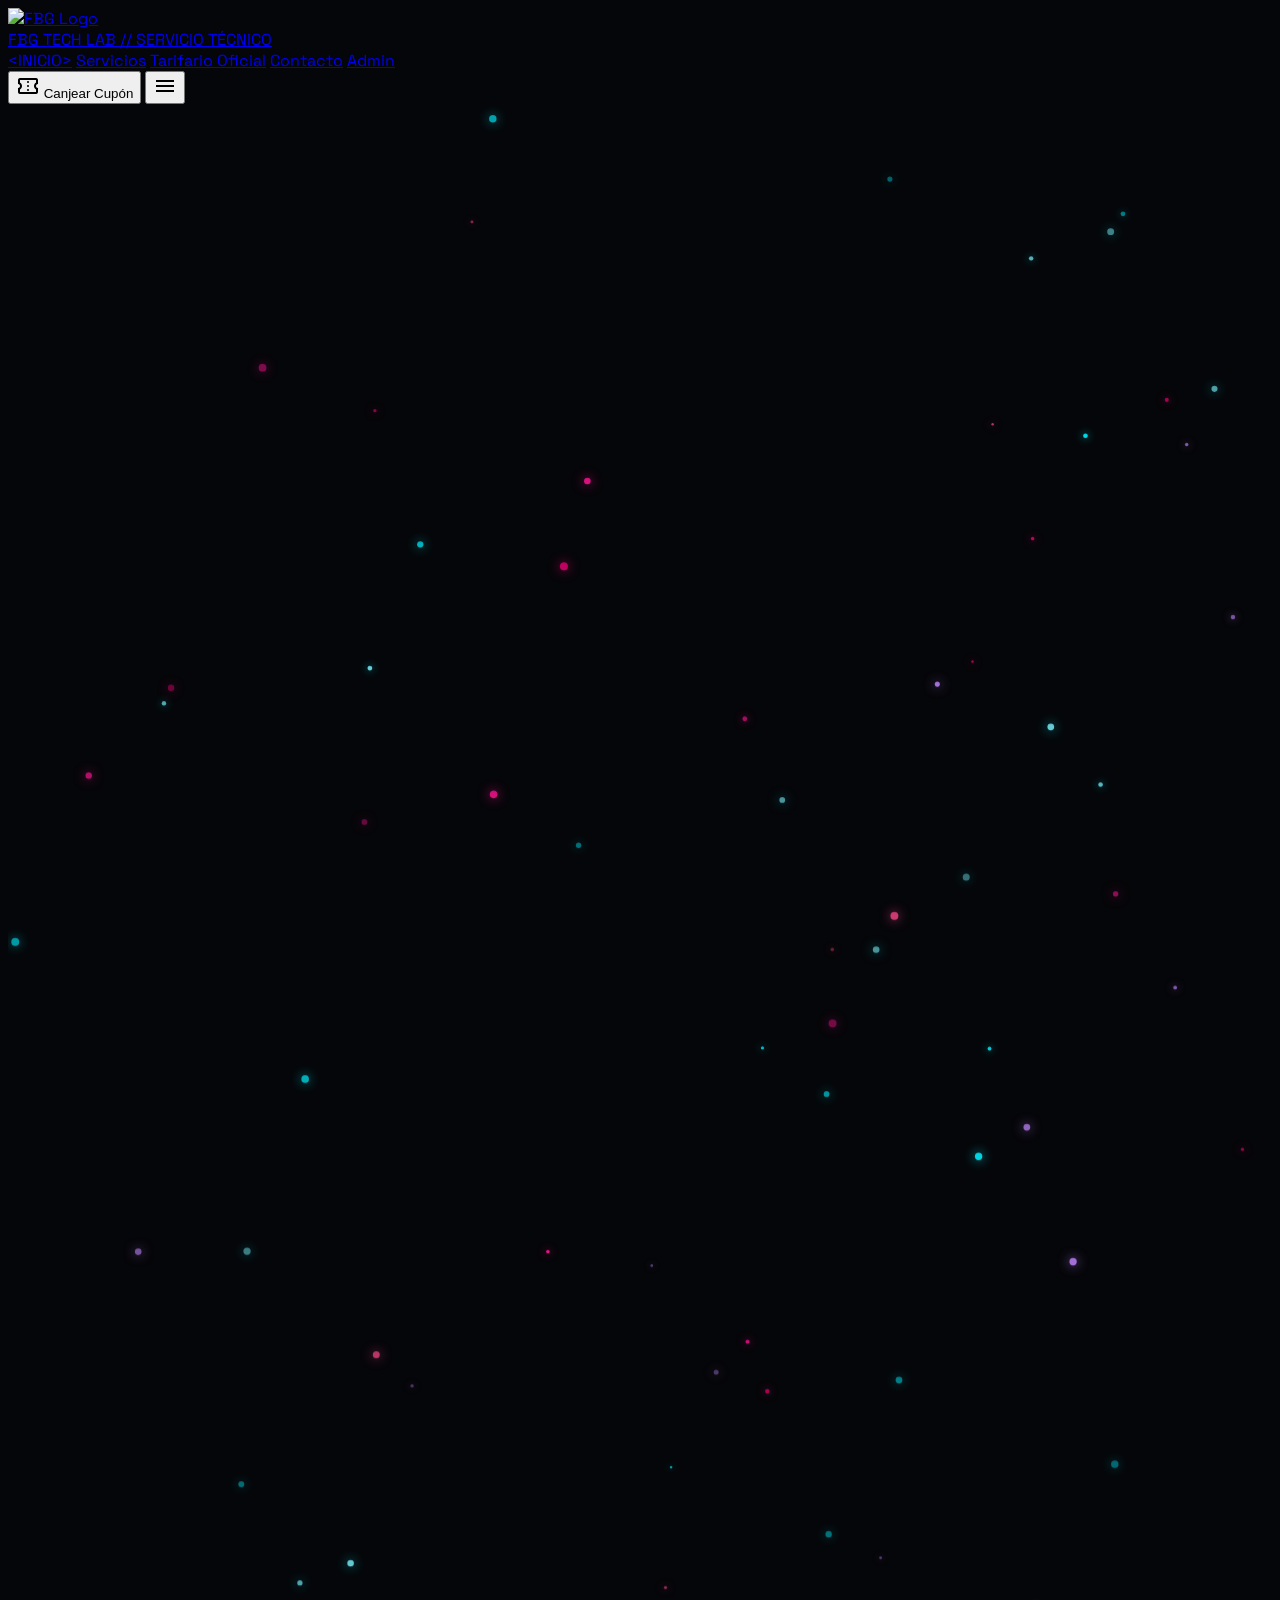
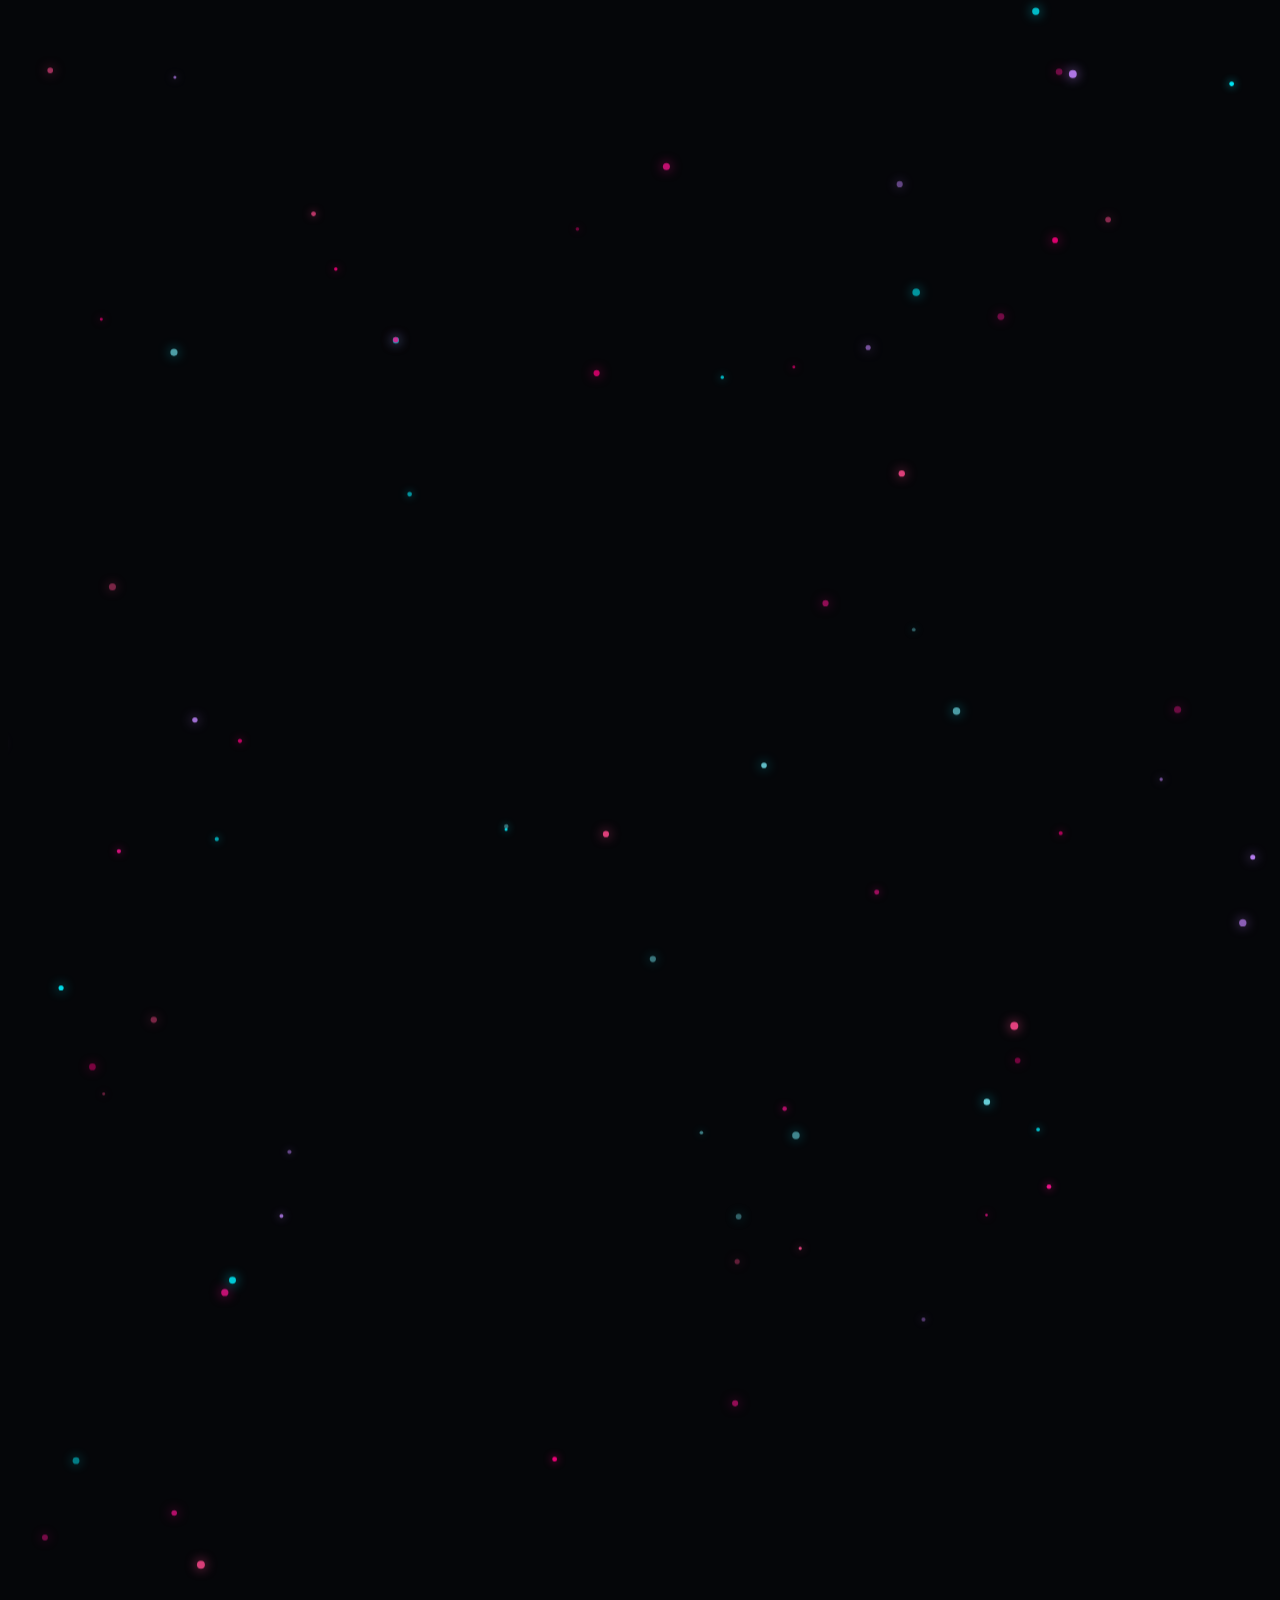
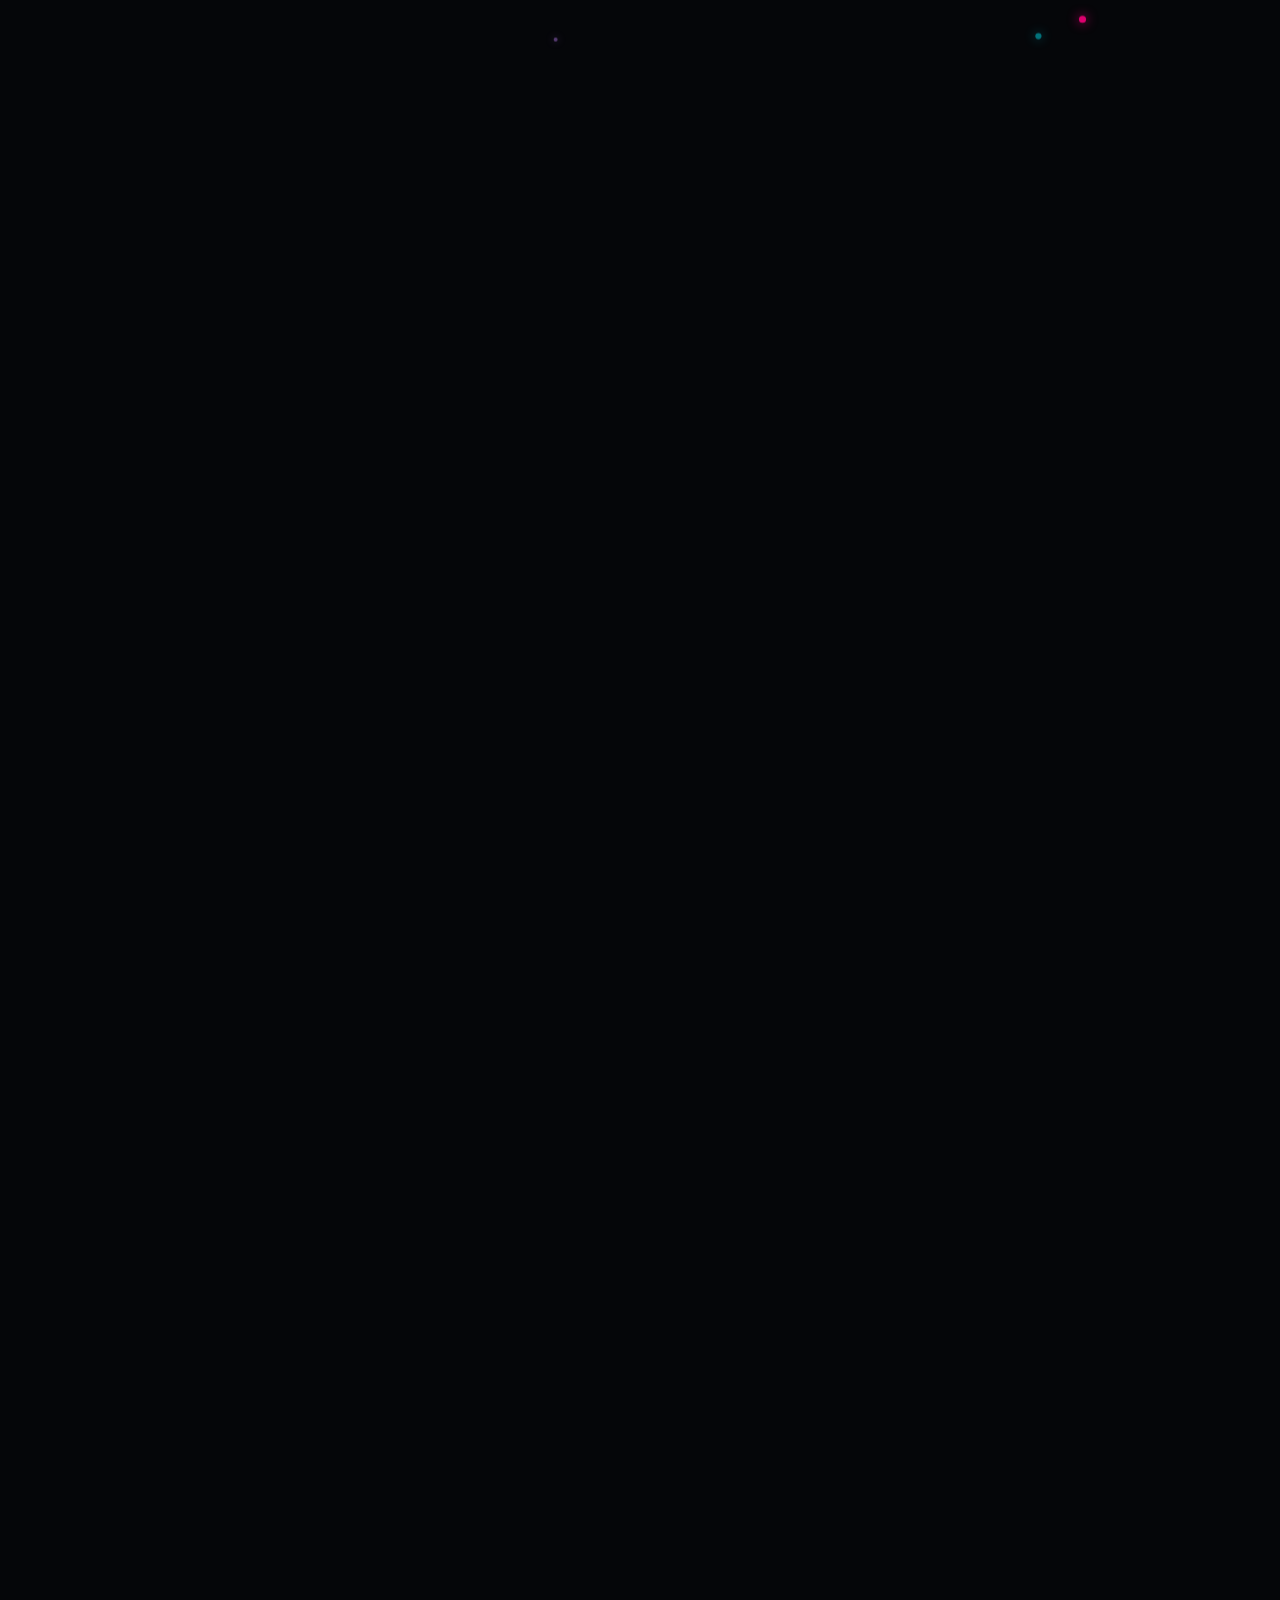
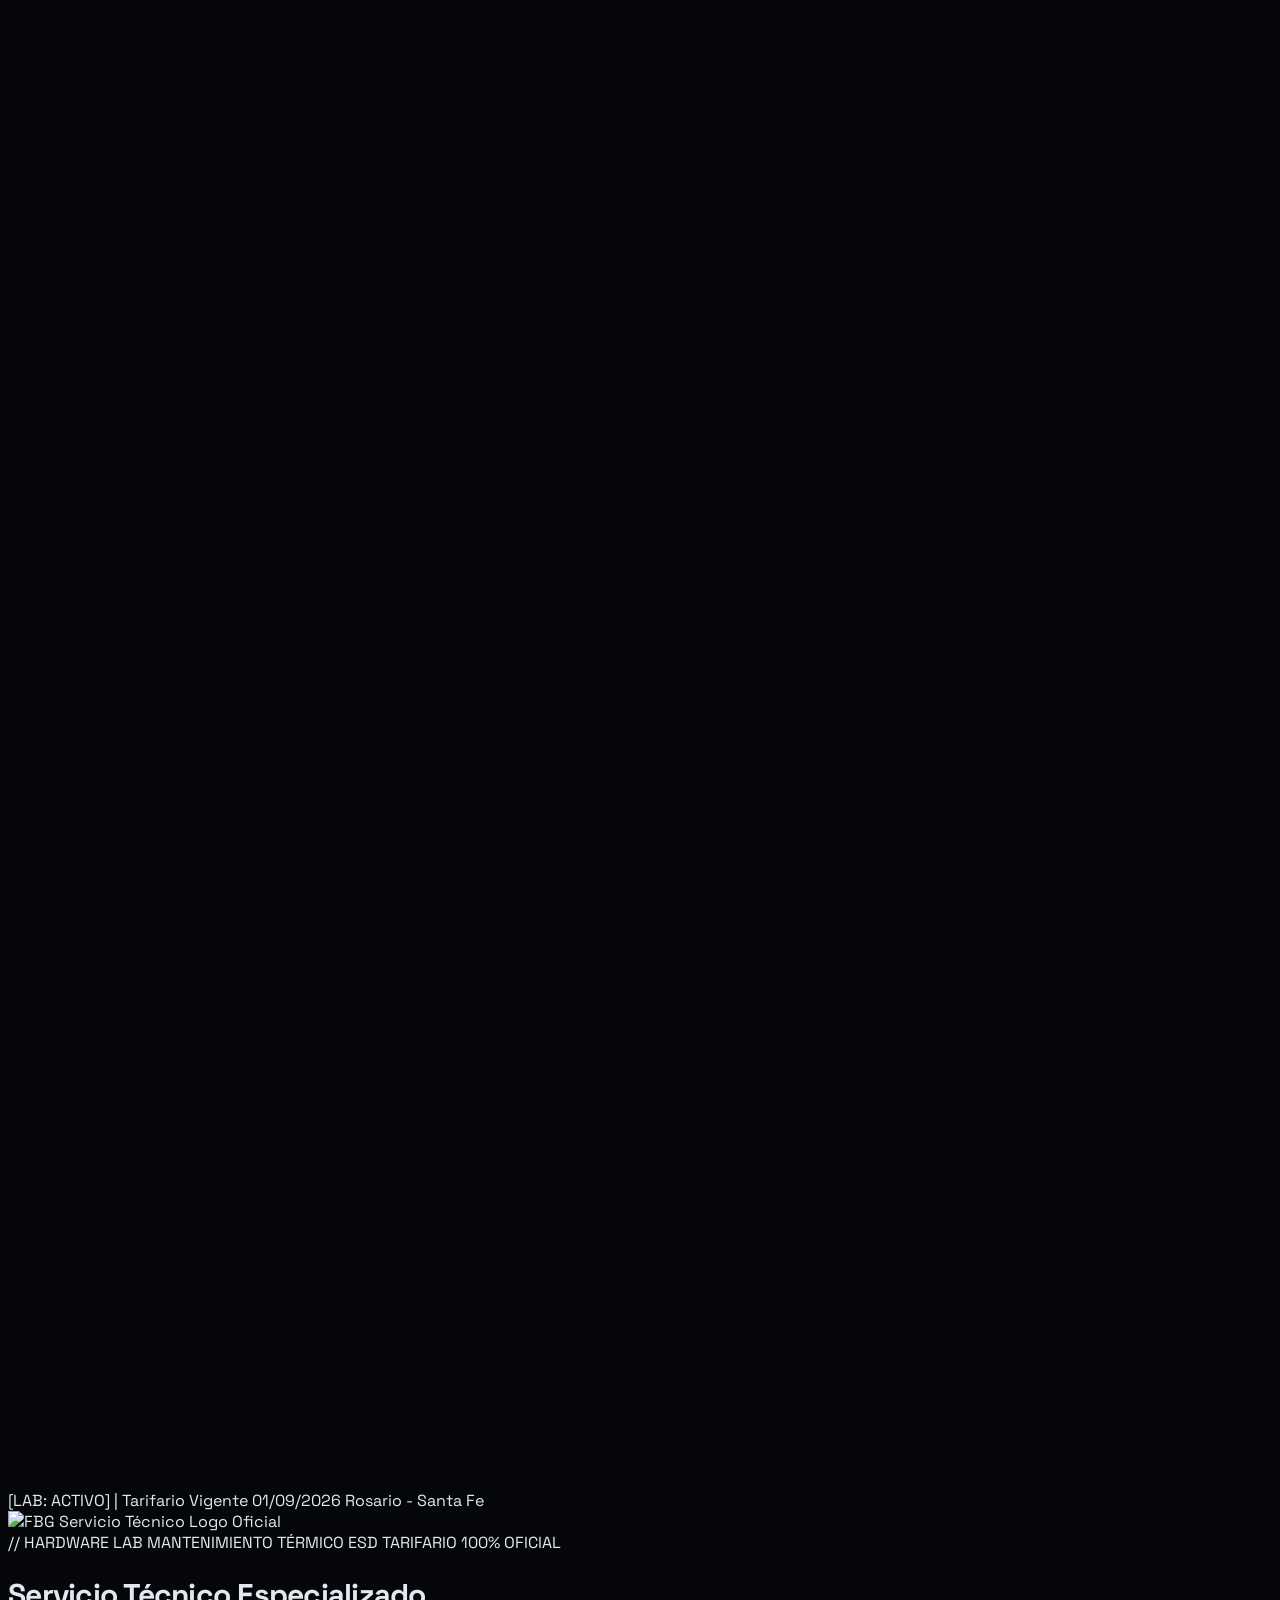
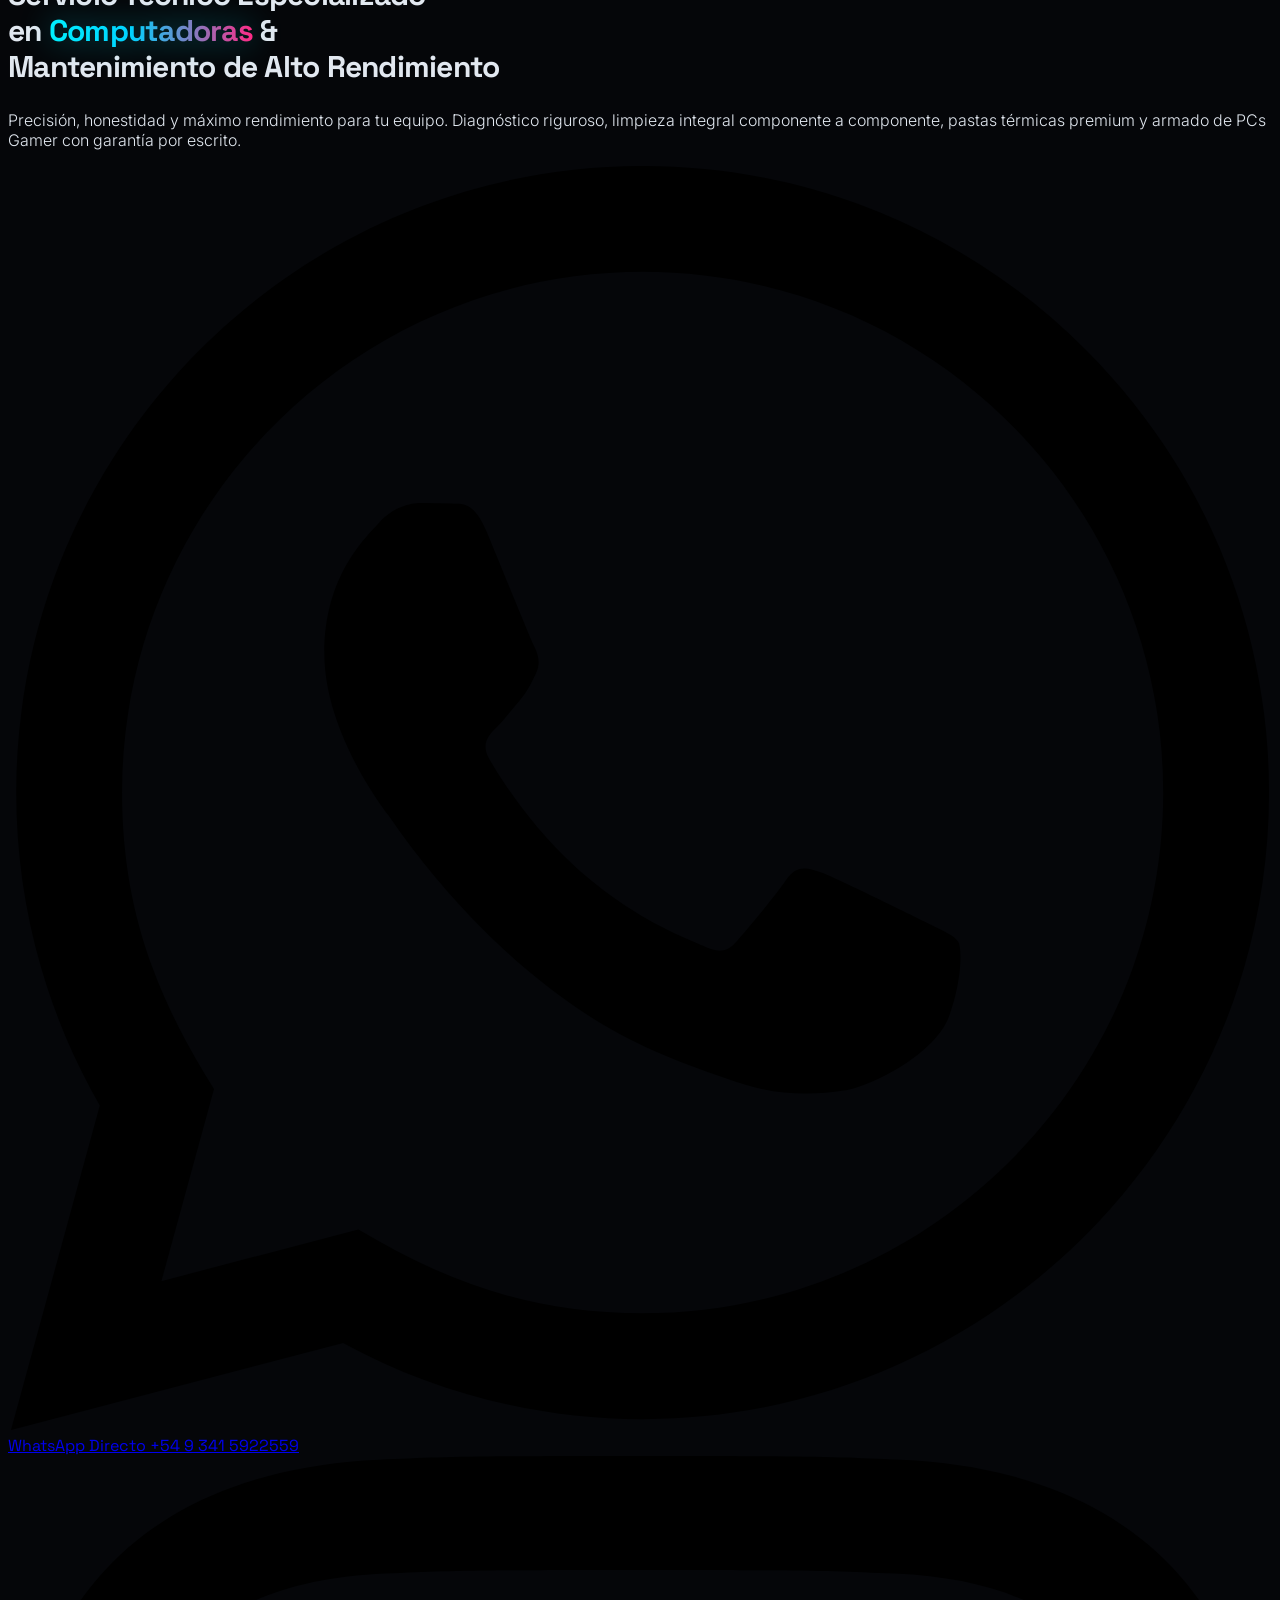
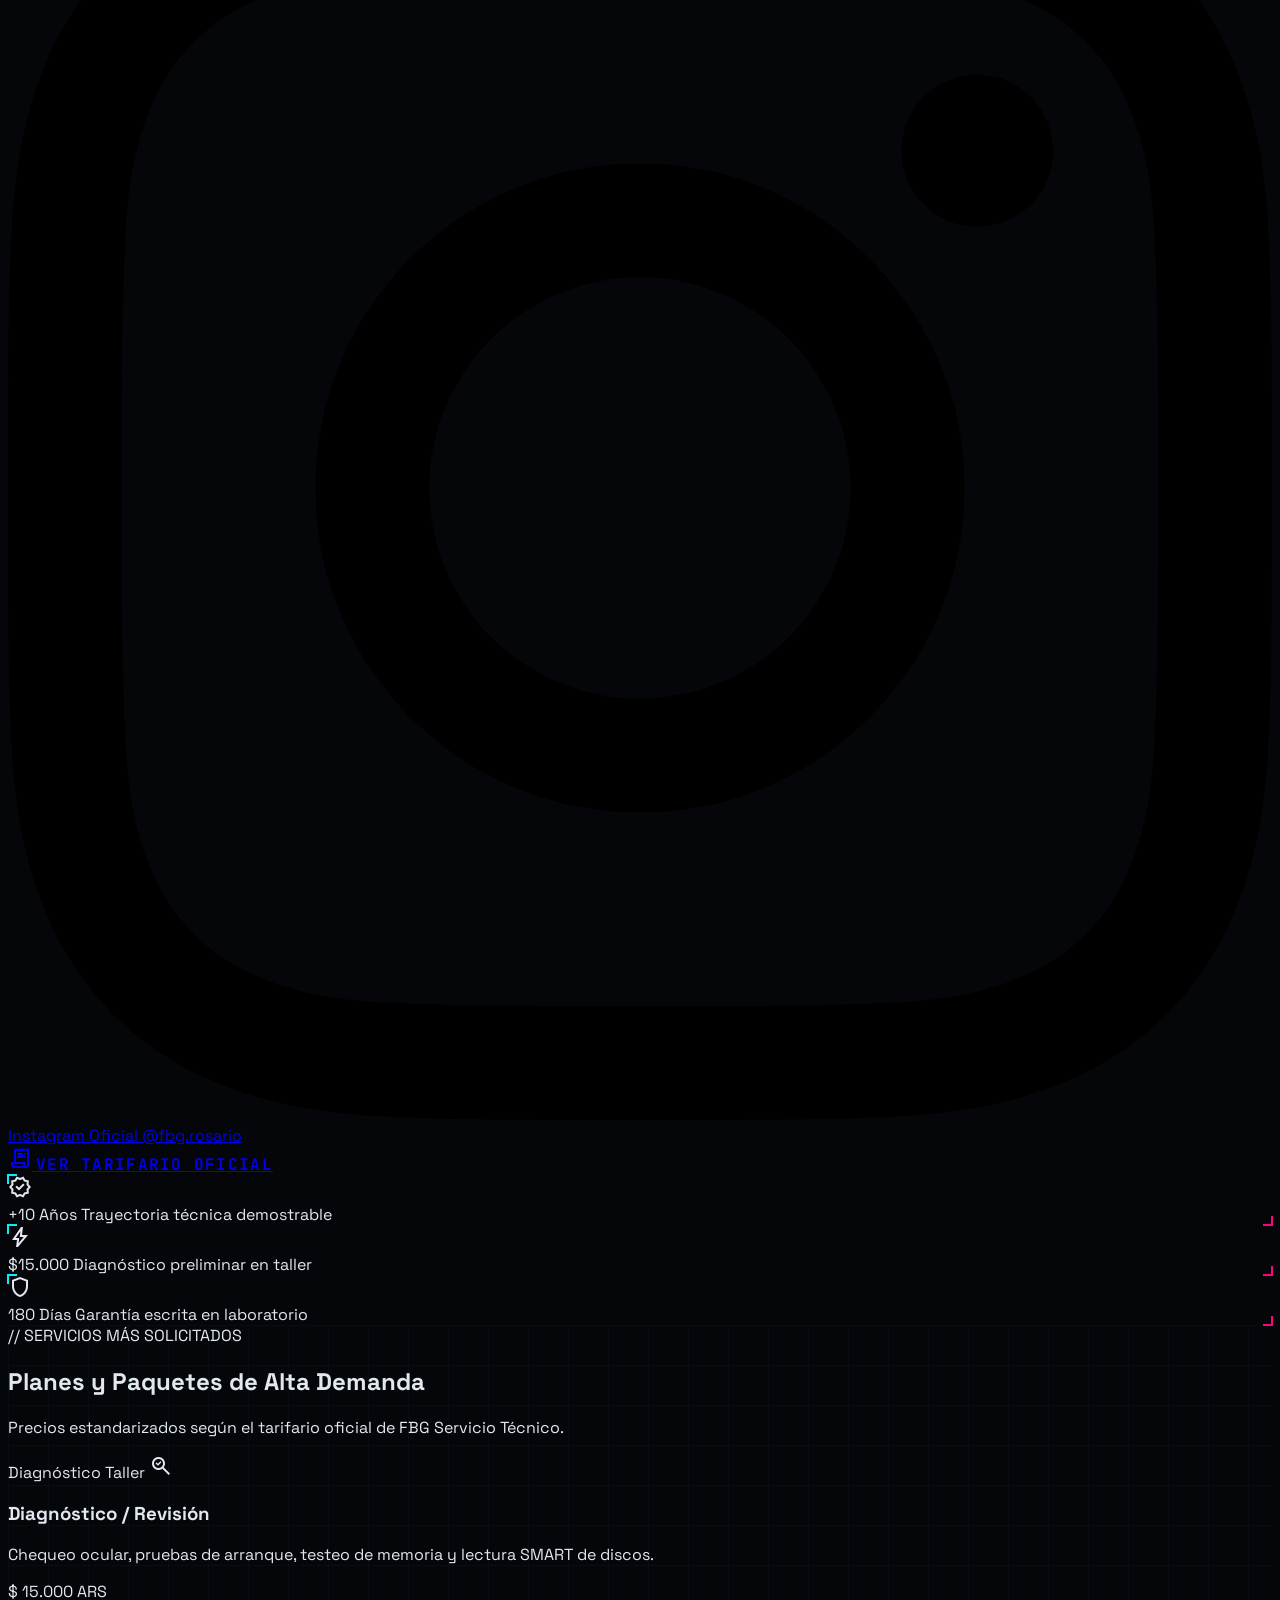
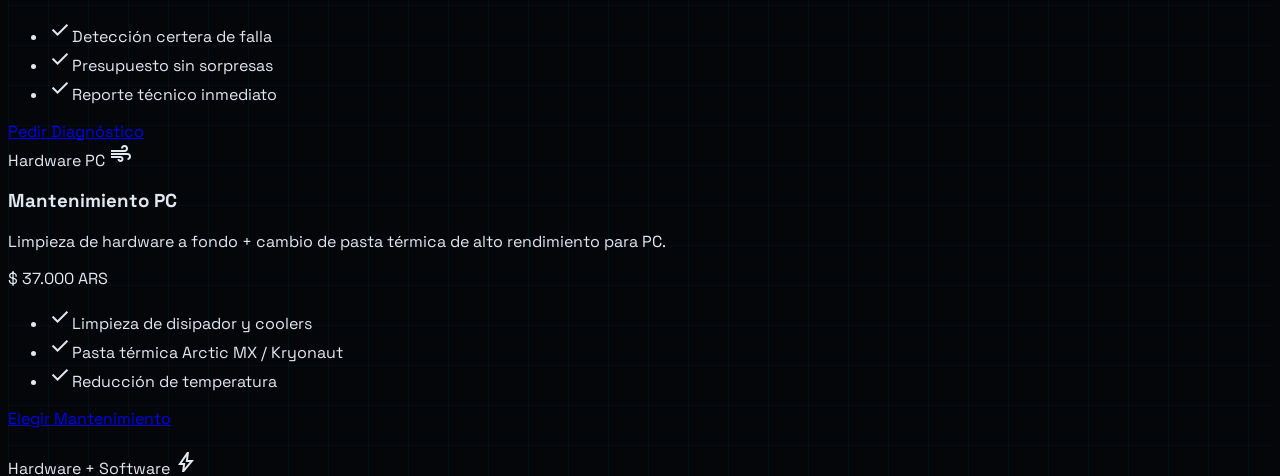
==== commit 9e4da3af: "Arreglando errores de la pagina principal" ====
--- a/index.html
+++ b/index.html
@@ -8,11 +8,13 @@
   <meta name="theme-color" content="#050609">
   <title>FBG Servicio Técnico | Especialistas en Mantenimiento y Hardware</title>
 
+  <!-- Fuentes -->
   <link rel="preconnect" href="https://fonts.googleapis.com">
   <link rel="preconnect" href="https://fonts.gstatic.com" crossorigin>
   <link href="https://fonts.googleapis.com/css2?family=Inter:wght@300;400;500;600;700&family=JetBrains+Mono:wght@400;500;700;800&family=Outfit:wght@400;500;600;700;800;900&family=Plus+Jakarta+Sans:wght@300;400;500;600;700;800&family=Space+Grotesk:wght@400;500;600;700;800&display=swap" rel="stylesheet">
   <link href="https://fonts.googleapis.com/css2?family=Material+Symbols+Outlined:wght,FILL@100..700,0..1&display=swap" rel="stylesheet">
 
+  <!-- Tailwind CSS -->
   <script src="https://cdn.tailwindcss.com?plugins=forms,container-queries"></script>
   <script>
     tailwind.config = {
@@ -38,6 +40,7 @@
     };
   </script>
 
+  <!-- Estilos Personalizados -->
   <link rel="stylesheet" href="styles.css">
 </head>
 
@@ -154,7 +157,7 @@
             </span>
             <div class="flex flex-col text-left min-w-0">
               <span class="text-[10px] sm:text-[11px] text-emerald-400 uppercase tracking-widest leading-tight">WhatsApp Directo</span>
-              <span class="text-white text-[13px] sm:text-[15px] font-bold truncate">+54 9 341 592-2559</span>
+              <span class="text-white text-[13px] sm:text-[15px] font-bold truncate">+54 9 341 5922559</span>
             </div>
           </a>
 
@@ -214,6 +217,7 @@
     <!-- ============ SERVICIOS / PLANES ============ -->
     <section id="servicios" class="w-full py-14 sm:py-20 bg-[#08090f] border-b border-slate-800/80 cyber-grid">
       <div class="max-w-7xl mx-auto px-4 sm:px-6 lg:px-12">
+        
         <div class="text-center max-w-3xl mx-auto mb-10 sm:mb-14">
           <div class="inline-flex items-center gap-2 px-3 py-1 rounded bg-primary/10 border border-primary/30 mb-2">
             <span class="w-2 h-2 rounded-full bg-primary animate-ping"></span>
@@ -507,7 +511,7 @@
             <div class="flex flex-col sm:flex-row flex-wrap gap-3 sm:gap-4">
               <a href="https://wa.me/5493415922559" target="_blank" rel="noopener" class="px-4 sm:px-6 py-3 rounded-xl bg-emerald-500 hover:bg-emerald-600 text-white font-mono text-xs sm:text-sm font-bold flex items-center justify-center gap-2 transition-all">
                 <span class="material-symbols-outlined text-[18px]">chat</span>
-                WhatsApp: +54 9 341 592-2559
+                WhatsApp: +54 9 341 5922559
               </a>
               <a href="https://www.instagram.com/fbg.rosario?exln=MzUxajU3NGwwdnh3" target="_blank" rel="noopener" class="px-4 sm:px-6 py-3 rounded-xl bg-secondary hover:bg-pink-600 text-white font-mono text-xs sm:text-sm font-bold flex items-center justify-center gap-2 transition-all">
                 <span class="material-symbols-outlined text-[18px]">camera_alt</span>
@@ -538,7 +542,7 @@
       <span>© 2026 FBG Servicio Técnico. Todos los derechos reservados.</span>
       <div class="flex gap-5 sm:gap-6">
         <a href="https://www.instagram.com/fbg.rosario?exln=MzUxajU3NGwwdnh3" target="_blank" rel="noopener" class="hover:text-secondary transition-colors">@fbg.rosario</a>
-        <a href="https://wa.me/5493415922559" target="_blank" rel="noopener" class="hover:text-primary transition-colors">+54 9 341 592-2559</a>
+        <a href="https://wa.me/5493415922559" target="_blank" rel="noopener" class="hover:text-primary transition-colors">+54 9 341 5922559</a>
       </div>
     </div>
   </footer>
@@ -573,7 +577,7 @@
             <input id="coupon-input" type="text" placeholder="Ej: FBG10, PROMO15" class="w-full px-3 sm:px-4 py-3 bg-[#05060b] border border-primary/40 rounded-xl text-white font-mono text-sm uppercase tracking-wider placeholder-slate-600 focus:outline-none focus:border-secondary focus:ring-1 focus:ring-secondary transition-all shadow-inner disabled:opacity-50 disabled:cursor-not-allowed" autocomplete="off" spellcheck="false">
             <span class="absolute right-3 top-1/2 -translate-y-1/2 text-slate-500 font-mono text-xs pointer-events-none">OFF%</span>
           </div>
-          <!-- Contador de Bloqueo (Oculto por defecto) -->
+          <!-- Contador de Bloqueo -->
           <div id="coupon-lockout-msg" class="hidden text-red-400 text-[10px] font-mono mt-2 font-bold">
             [BLOQUEO ANTIBRUTEFORCE] Demasiados intentos. Espere <span id="lockout-timer">60</span>s.
           </div>
@@ -642,6 +646,6 @@
     </div>
   </div>
 
-  <script src="script.js" defer></script>
+  <script src="script.js"></script>
 </body>
 </html>
--- a/styles.css
+++ b/styles.css
@@ -1,5 +1,5 @@
 /* ============================================================
-   FBG SERVICIO TÉCNICO — Estilos personalizados
+   FBG SERVICIO TÉCNICO — Estilos Globales (index y admin)
    ============================================================ */
 
 body {
@@ -11,6 +11,7 @@
 
 html, body { max-width: 100%; }
 
+/* --- Utilidades Extra --- */
 @layer utilities {
   @media (min-width: 420px) {
     .xs\:grid-cols-3 { grid-template-columns: repeat(3, 1fr); }
@@ -18,12 +19,14 @@
   }
 }
 
+/* --- Animaciones --- */
 @keyframes neonPulse {
   0%, 100% { box-shadow: 0 0 18px rgba(255, 0, 127, 0.4), 0 0 35px rgba(0, 240, 255, 0.2); }
   50% { box-shadow: 0 0 32px rgba(255, 0, 127, 0.75), 0 0 50px rgba(0, 240, 255, 0.4); }
 }
 .neon-pulse-pink { animation: neonPulse 2.8s infinite ease-in-out; }
 
+/* --- Efectos Visuales (HUD, Grid, Hero) --- */
 .hud-corner { position: relative; }
 .hud-corner::before {
   content: ''; position: absolute; top: -1px; left: -1px;
@@ -67,129 +70,54 @@
   letter-spacing: 0.08em;
 }
 
+/* --- Tarjetas de Planes --- */
 .card-overflow-visible { overflow: visible !important; }
-.combo-badge {
-  left: 50%;
-  transform: translateX(-50%);
-  top: -14px;
-}
+.combo-badge { left: 50%; transform: translateX(-50%); top: -14px; }
 
 .cyber-plan-card {
-  transition: transform 0.3s cubic-bezier(0.16, 1, 0.3, 1),
-              box-shadow 0.3s ease,
-              border-color 0.3s ease;
+  transition: transform 0.3s cubic-bezier(0.16, 1, 0.3, 1), box-shadow 0.3s ease, border-color 0.3s ease;
   position: relative;
   overflow: hidden;
 }
 .cyber-plan-card::after {
-  content: '';
-  position: absolute;
-  top: 0; left: 0; right: 0; bottom: 0;
-  pointer-events: none;
-  opacity: 0;
-  transition: opacity 0.35s ease;
+  content: ''; position: absolute; top: 0; left: 0; right: 0; bottom: 0;
+  pointer-events: none; opacity: 0; transition: opacity 0.35s ease;
 }
+.card-cyan-subtle:hover { transform: translateY(-8px); border-color: #00f0ff; box-shadow: 0 15px 35px -5px rgba(0, 240, 255, 0.35), 0 0 25px rgba(0, 240, 255, 0.2); }
+.card-cyan-subtle::after { background: radial-gradient(circle at 50% 0%, rgba(0, 240, 255, 0.12) 0%, transparent 70%); }
+.card-cyan-subtle:hover::after { opacity: 1; }
+.card-cyan-subtle:hover .card-btn-action { background-color: rgba(0, 240, 255, 0.15); border-color: #00f0ff; color: #00f0ff; box-shadow: 0 0 15px rgba(0, 240, 255, 0.3); transform: scale(1.02); }
 
-.card-cyan-subtle:hover {
-  transform: translateY(-8px);
-  border-color: #00f0ff;
-  box-shadow: 0 15px 35px -5px rgba(0, 240, 255, 0.35), 0 0 25px rgba(0, 240, 255, 0.2);
-}
-.card-cyan-subtle::after {
-  background: radial-gradient(circle at 50% 0%, rgba(0, 240, 255, 0.12) 0%, transparent 70%);
-}
-.card-cyan-subtle:hover::after { opacity: 1; }
-.card-cyan-subtle:hover .card-btn-action {
-  background-color: rgba(0, 240, 255, 0.15);
-  border-color: #00f0ff;
-  color: #00f0ff;
-  box-shadow: 0 0 15px rgba(0, 240, 255, 0.3);
-  transform: scale(1.02);
-}
+.card-cyan-electric:hover { transform: translateY(-8px); border-color: #00f0ff; box-shadow: 0 15px 35px -5px rgba(0, 240, 255, 0.45), 0 0 30px rgba(0, 240, 255, 0.25); }
+.card-cyan-electric::after { background: radial-gradient(circle at 50% 0%, rgba(0, 240, 255, 0.16) 0%, transparent 75%); }
+.card-cyan-electric:hover::after { opacity: 1; }
+.card-cyan-electric:hover .card-btn-action { background-color: #00f0ff; color: #050609; font-weight: 800; box-shadow: 0 0 20px rgba(0, 240, 255, 0.6); transform: scale(1.02); }
 
-.card-cyan-electric:hover {
-  transform: translateY(-8px);
-  border-color: #00f0ff;
-  box-shadow: 0 15px 35px -5px rgba(0, 240, 255, 0.45), 0 0 30px rgba(0, 240, 255, 0.25);
-}
-.card-cyan-electric::after {
-  background: radial-gradient(circle at 50% 0%, rgba(0, 240, 255, 0.16) 0%, transparent 75%);
-}
-.card-cyan-electric:hover::after { opacity: 1; }
-.card-cyan-electric:hover .card-btn-action {
-  background-color: #00f0ff;
-  color: #050609;
-  font-weight: 800;
-  box-shadow: 0 0 20px rgba(0, 240, 255, 0.6);
-  transform: scale(1.02);
-}
+.card-pink-combo:hover { transform: translateY(-8px); border-color: #ff007f; box-shadow: 0 20px 45px -5px rgba(255, 0, 127, 0.55), 0 0 35px rgba(0, 240, 255, 0.35); }
+.card-pink-combo::after { background: radial-gradient(circle at 50% 0%, rgba(255, 0, 127, 0.22) 0%, rgba(0, 240, 255, 0.08) 60%, transparent 80%); }
+.card-pink-combo:hover::after { opacity: 1; }
+.card-pink-combo:hover .card-btn-action { filter: brightness(1.25); box-shadow: 0 0 25px rgba(255, 0, 127, 0.75), 0 0 35px rgba(0, 240, 255, 0.4); transform: scale(1.02); }
 
-.card-pink-combo:hover {
-  transform: translateY(-8px);
-  border-color: #ff007f;
-  box-shadow: 0 20px 45px -5px rgba(255, 0, 127, 0.55), 0 0 35px rgba(0, 240, 255, 0.35);
-}
-.card-pink-combo::after {
-  background: radial-gradient(circle at 50% 0%, rgba(255, 0, 127, 0.22) 0%, rgba(0, 240, 255, 0.08) 60%, transparent 80%);
-}
-.card-pink-combo:hover::after { opacity: 1; }
-.card-pink-combo:hover .card-btn-action {
-  filter: brightness(1.25);
-  box-shadow: 0 0 25px rgba(255, 0, 127, 0.75), 0 0 35px rgba(0, 240, 255, 0.4);
-  transform: scale(1.02);
-}
-
-.card-gold-gamer:hover {
-  transform: translateY(-8px);
-  border-color: #eab308;
-  box-shadow: 0 15px 35px -5px rgba(255, 184, 0, 0.45), 0 0 25px rgba(255, 184, 0, 0.25);
-}
-.card-gold-gamer::after {
-  background: radial-gradient(circle at 50% 0%, rgba(234, 179, 8, 0.16) 0%, transparent 75%);
-}
+.card-gold-gamer:hover { transform: translateY(-8px); border-color: #eab308; box-shadow: 0 15px 35px -5px rgba(255, 184, 0, 0.45), 0 0 25px rgba(255, 184, 0, 0.25); }
+.card-gold-gamer::after { background: radial-gradient(circle at 50% 0%, rgba(234, 179, 8, 0.16) 0%, transparent 75%); }
 .card-gold-gamer:hover::after { opacity: 1; }
-.card-gold-gamer:hover .card-btn-action {
-  background-color: #eab308;
-  color: #050609;
-  font-weight: 800;
-  box-shadow: 0 0 20px rgba(234, 179, 8, 0.6);
-  transform: scale(1.02);
-}
+.card-gold-gamer:hover .card-btn-action { background-color: #eab308; color: #050609; font-weight: 800; box-shadow: 0 0 20px rgba(234, 179, 8, 0.6); transform: scale(1.02); }
 
 @media (hover: none) {
   .cyber-plan-card:hover { transform: none; }
   .cyber-plan-card:hover .card-btn-action { transform: none; }
 }
 
+/* --- Tablas de Precios y Chips --- */
 .price-row {
-  padding: 10px 12px;
-  margin-inline: -12px;
-  border-radius: 12px;
-  display: flex;
-  justify-content: space-between;
-  align-items: center;
-  gap: 12px;
-  transition: all 0.3s ease;
-  border: 1px solid transparent;
+  padding: 10px 12px; margin-inline: -12px; border-radius: 12px;
+  display: flex; justify-content: space-between; align-items: center; gap: 12px;
+  transition: all 0.3s ease; border: 1px solid transparent;
 }
-.price-row:hover {
-  background-color: rgba(255, 0, 127, 0.1);
-  border-color: rgba(255, 0, 127, 0.4);
-}
+.price-row:hover { background-color: rgba(255, 0, 127, 0.1); border-color: rgba(255, 0, 127, 0.4); }
+@media (max-width: 480px) { .price-row { gap: 8px; padding: 10px 8px; margin-inline: -8px; } }
 
-@media (max-width: 480px) {
-  .price-row { gap: 8px; padding: 10px 8px; margin-inline: -8px; }
-}
-
-.coupon-chip {
-  font-family: "JetBrains Mono", monospace;
-  font-size: 11px;
-  padding: 3px 8px;
-  border-radius: 6px;
-  transition: all 0.2s ease;
-  cursor: pointer;
-  white-space: nowrap;
-}
+.coupon-chip { font-family: "JetBrains Mono", monospace; font-size: 11px; padding: 3px 8px; border-radius: 6px; transition: all 0.2s ease; cursor: pointer; white-space: nowrap; }
 .chip-cyan { background: rgba(0, 240, 255, 0.1); border: 1px solid rgba(0, 240, 255, 0.3); color: #00f0ff; }
 .chip-cyan:hover { background: rgba(0, 240, 255, 0.2); }
 .chip-purple { background: rgba(168, 85, 247, 0.1); border: 1px solid rgba(168, 85, 247, 0.3); color: #c4b5fd; }
@@ -197,6 +125,7 @@
 .chip-pink { background: rgba(255, 0, 127, 0.1); border: 1px solid rgba(255, 0, 127, 0.3); color: #ff007f; }
 .chip-pink:hover { background: rgba(255, 0, 127, 0.2); }
 
+/* --- Menú Mobile y Scrollbar --- */
 #mobile-menu { max-height: 0; overflow: hidden; transition: max-height 0.3s ease; }
 #mobile-menu:not(.hidden) { max-height: 500px; }
 
@@ -205,17 +134,13 @@
 ::-webkit-scrollbar-thumb { background: rgba(0, 240, 255, 0.25); border-radius: 5px; }
 ::-webkit-scrollbar-thumb:hover { background: rgba(0, 240, 255, 0.5); }
 
-a:focus-visible, button:focus-visible, input:focus-visible {
-  outline: 2px solid #00f0ff;
-  outline-offset: 2px;
-}
+/* --- Accesibilidad y Responsive --- */
+a:focus-visible, button:focus-visible, input:focus-visible { outline: 2px solid #00f0ff; outline-offset: 2px; }
 
 @media (prefers-reduced-motion: reduce) {
   *, *::before, *::after {
-    animation-duration: 0.01ms !important;
-    animation-iteration-count: 1 !important;
-    transition-duration: 0.01ms !important;
-    scroll-behavior: auto !important;
+    animation-duration: 0.01ms !important; animation-iteration-count: 1 !important;
+    transition-duration: 0.01ms !important; scroll-behavior: auto !important;
   }
 }
 
@@ -226,7 +151,6 @@
   #contacto a { width: 100%; }
   .price-table { font-size: 0.75rem; }
 }
-
 @media (min-width: 641px) and (max-width: 1023px) {
   .hero-title { letter-spacing: -0.02em; }
 }
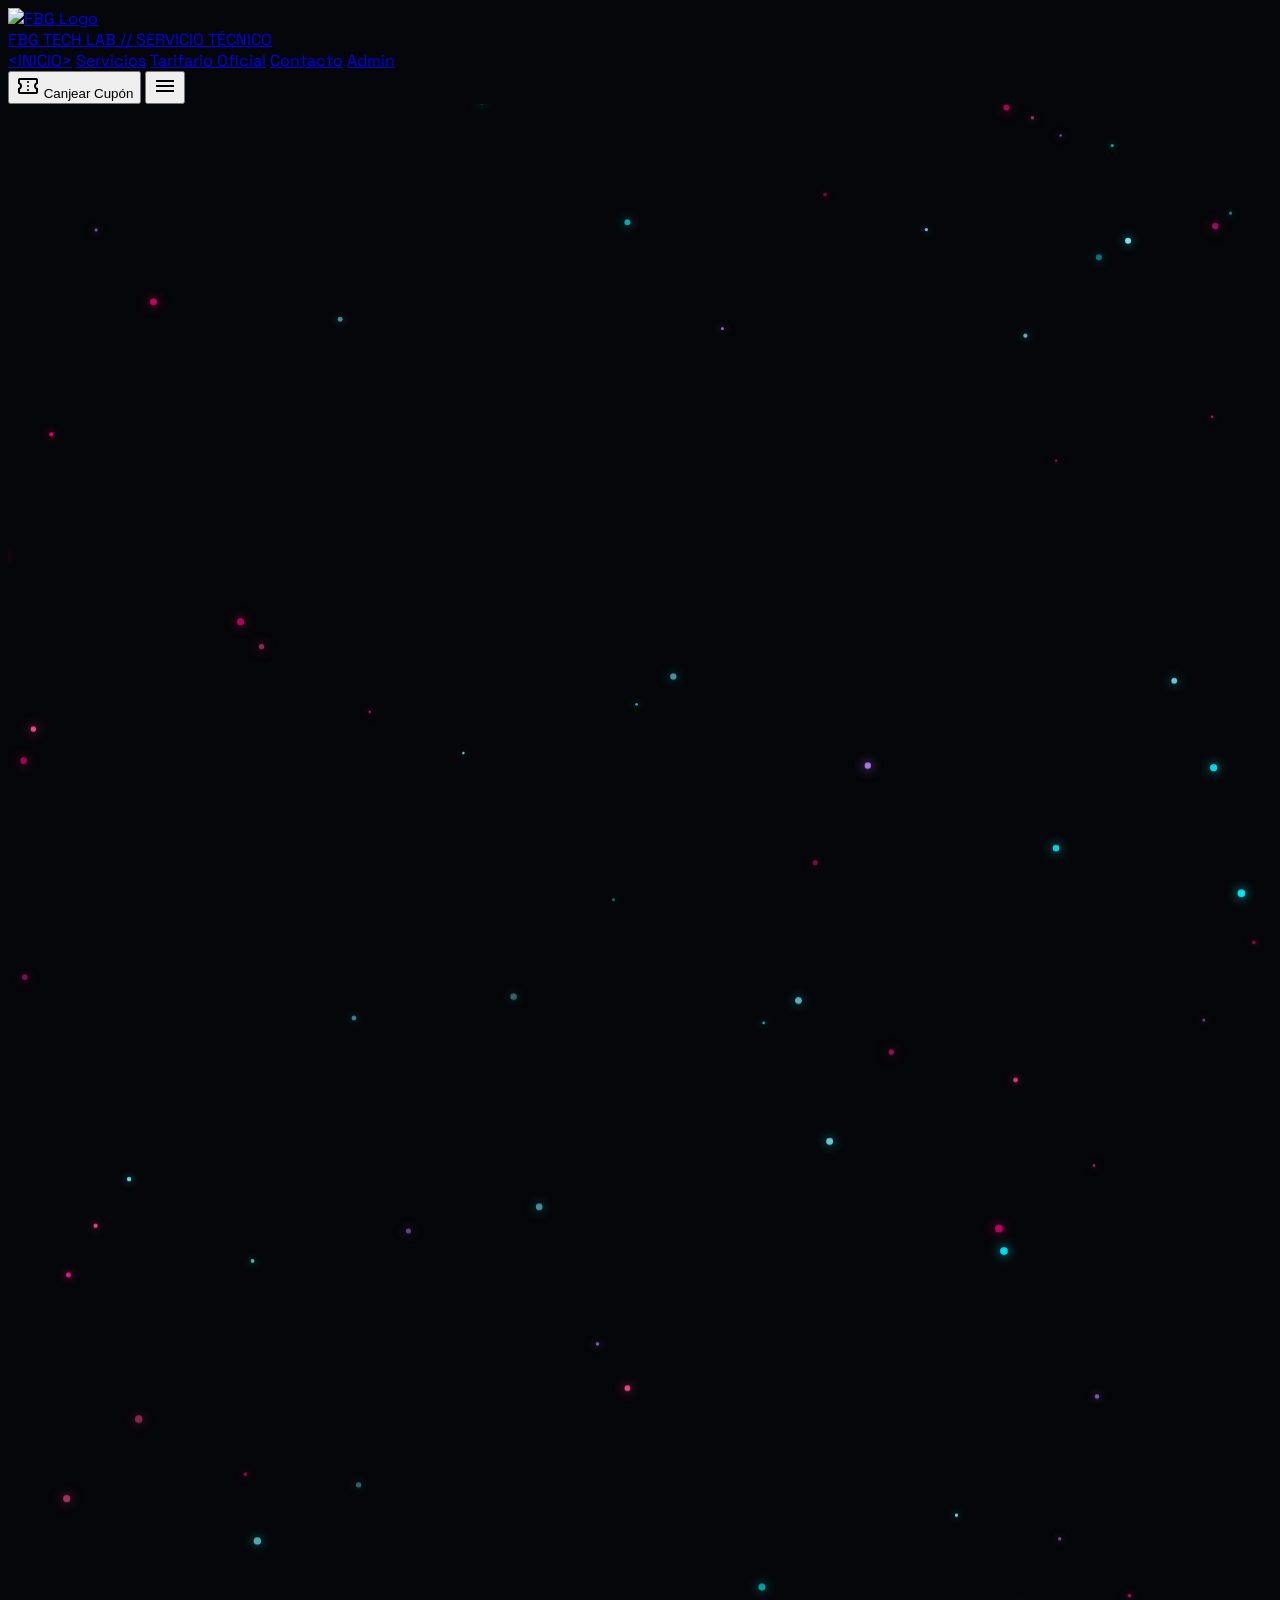
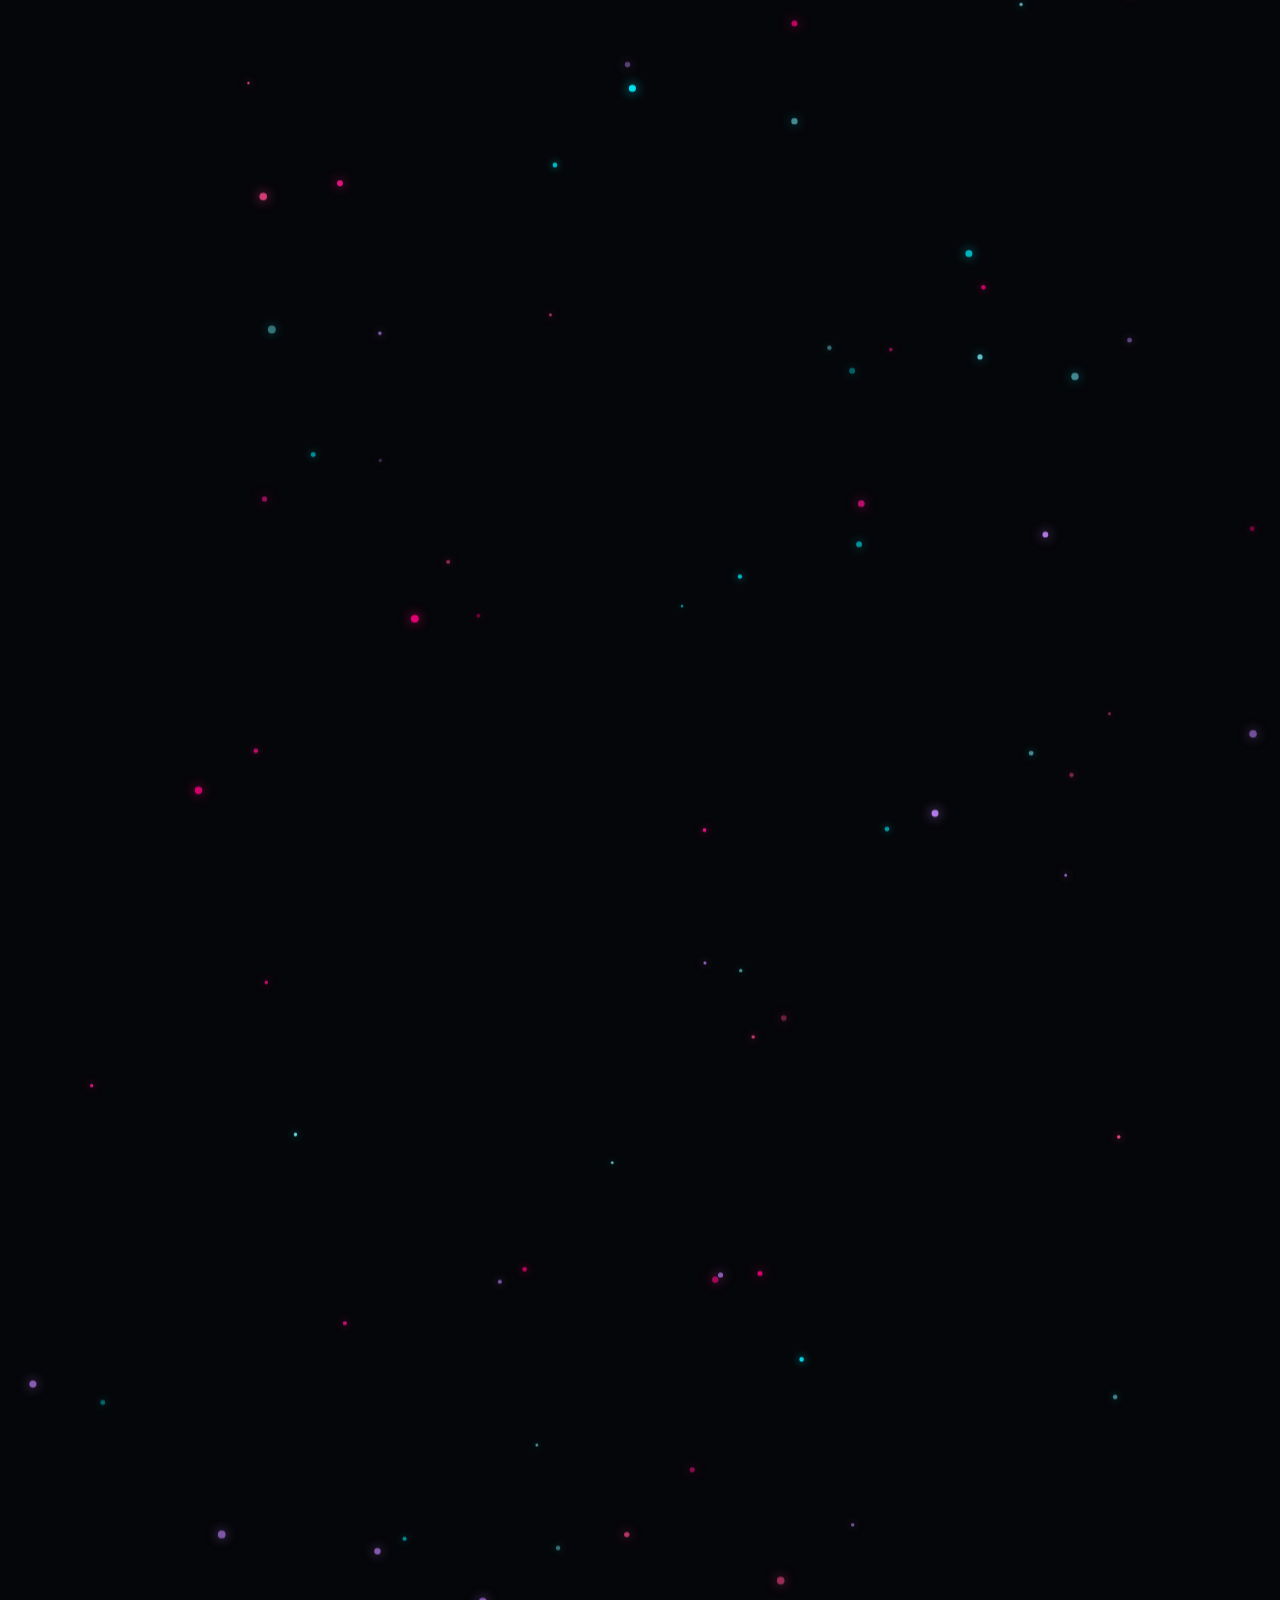
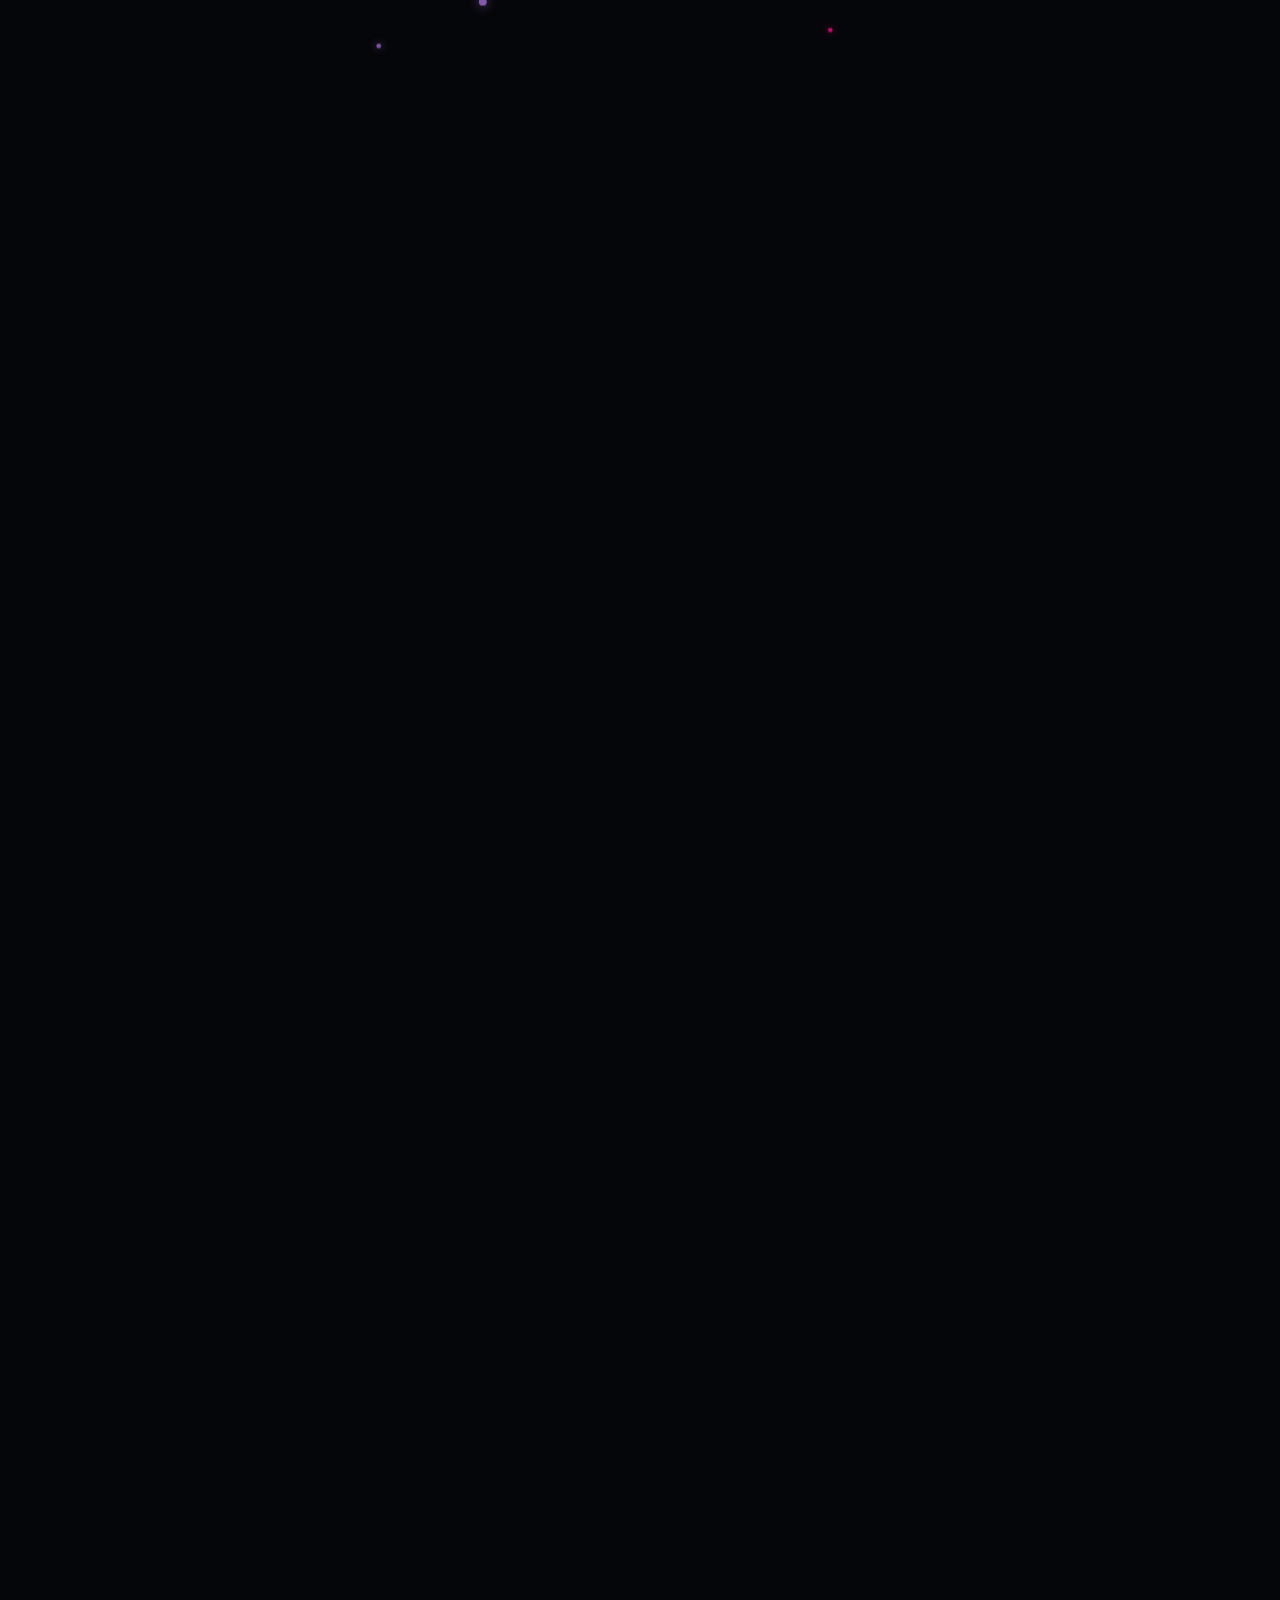
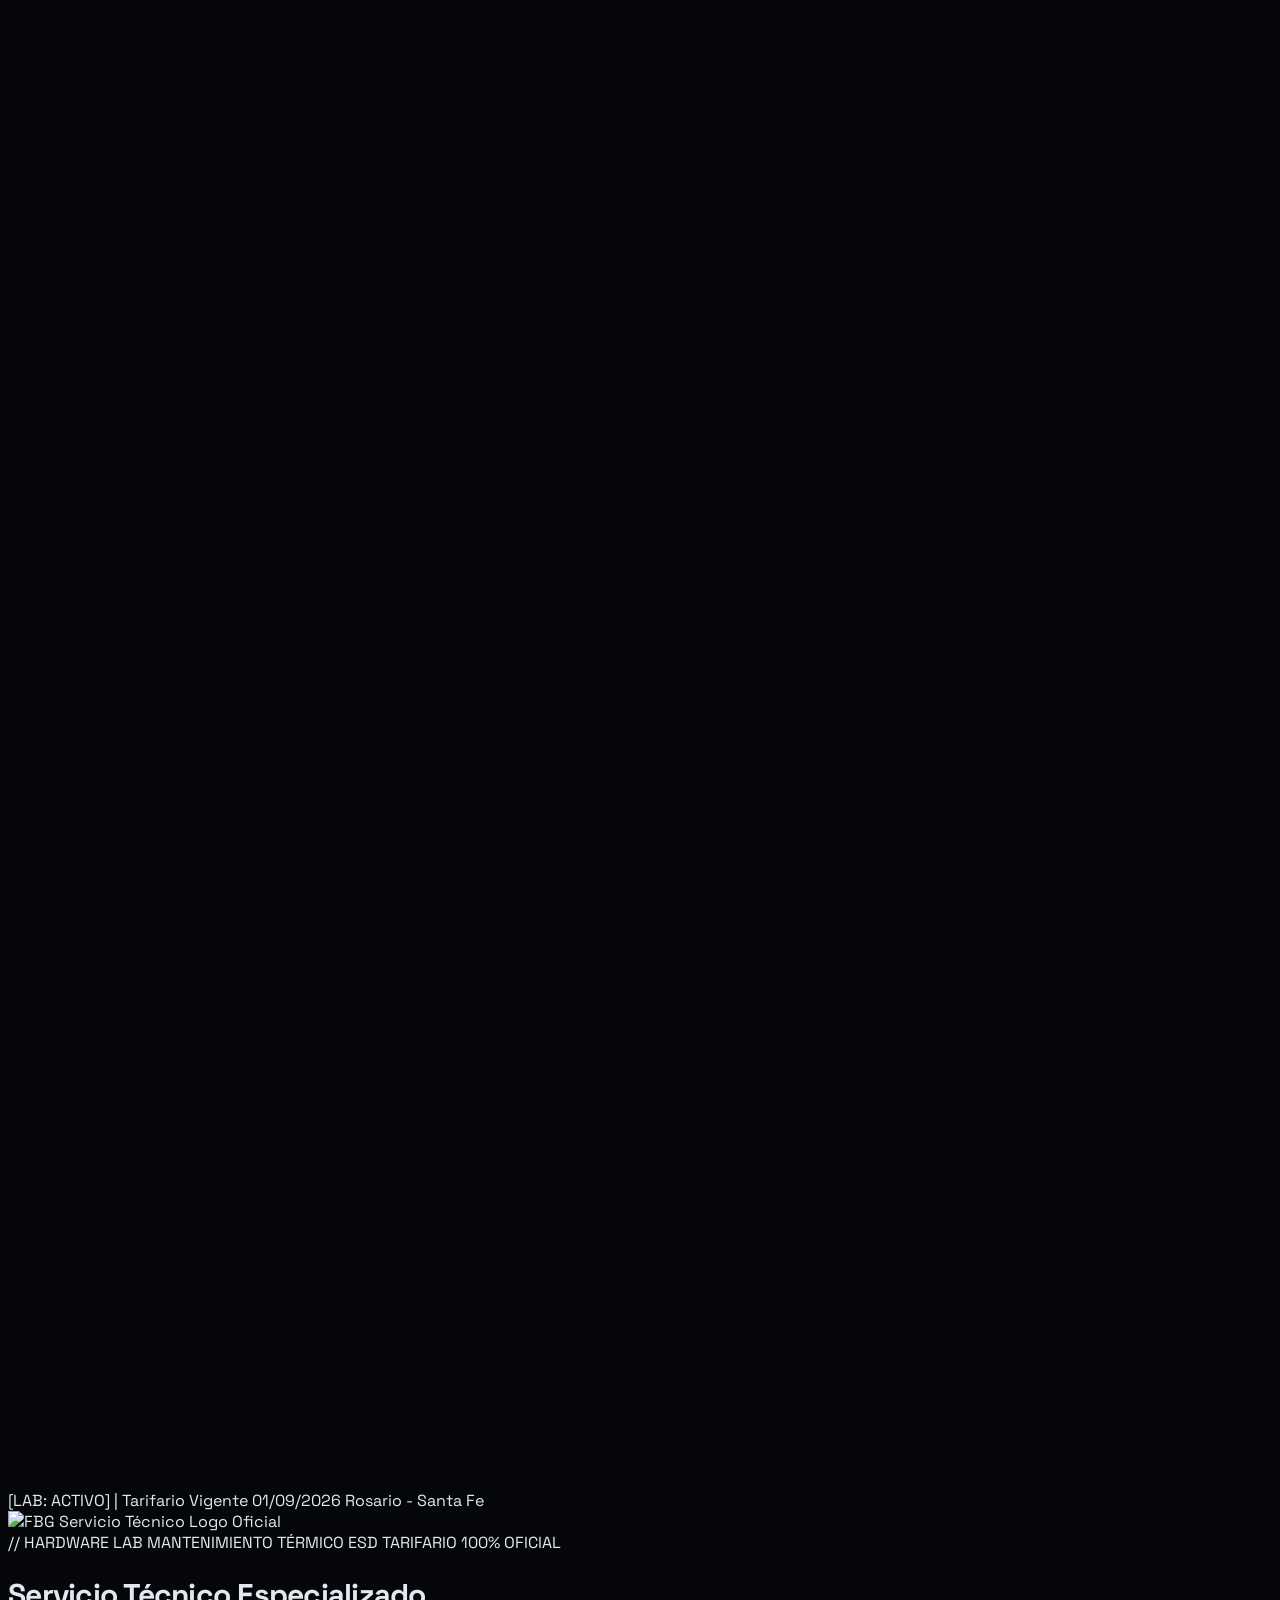
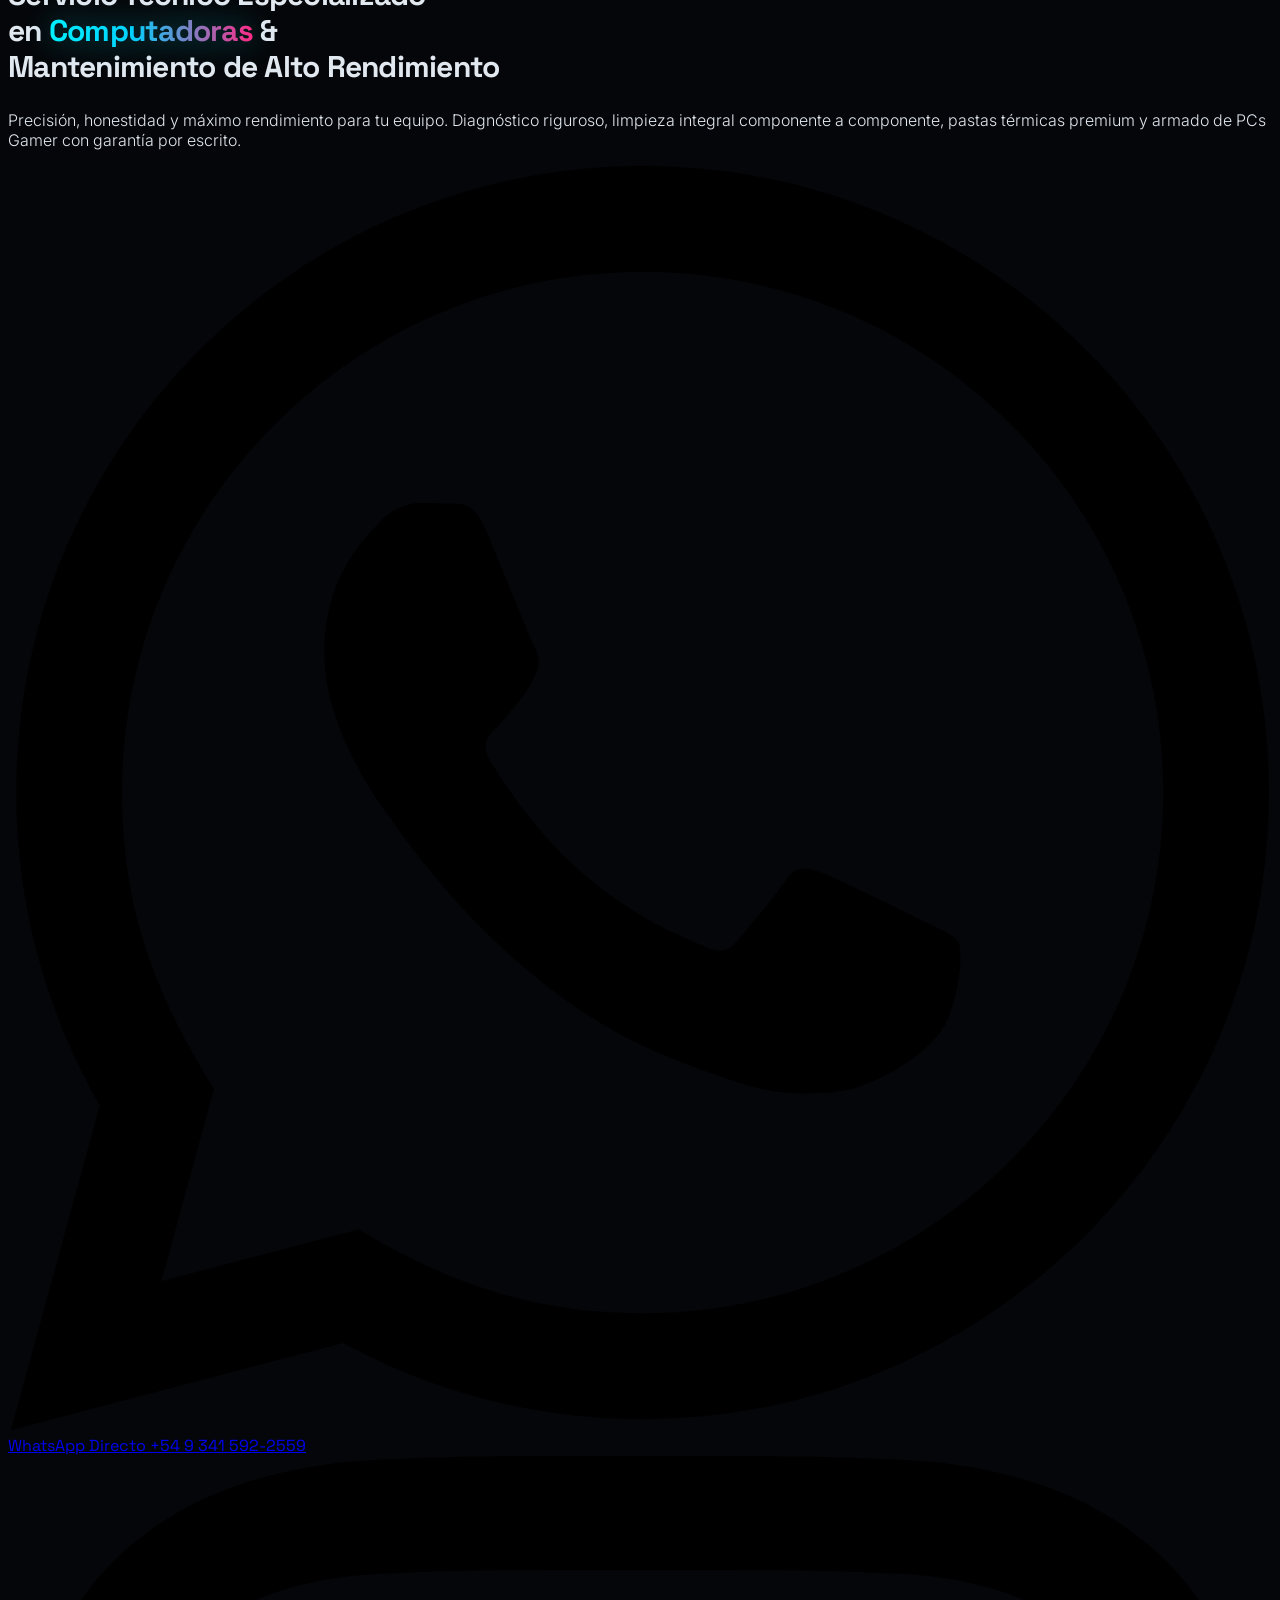
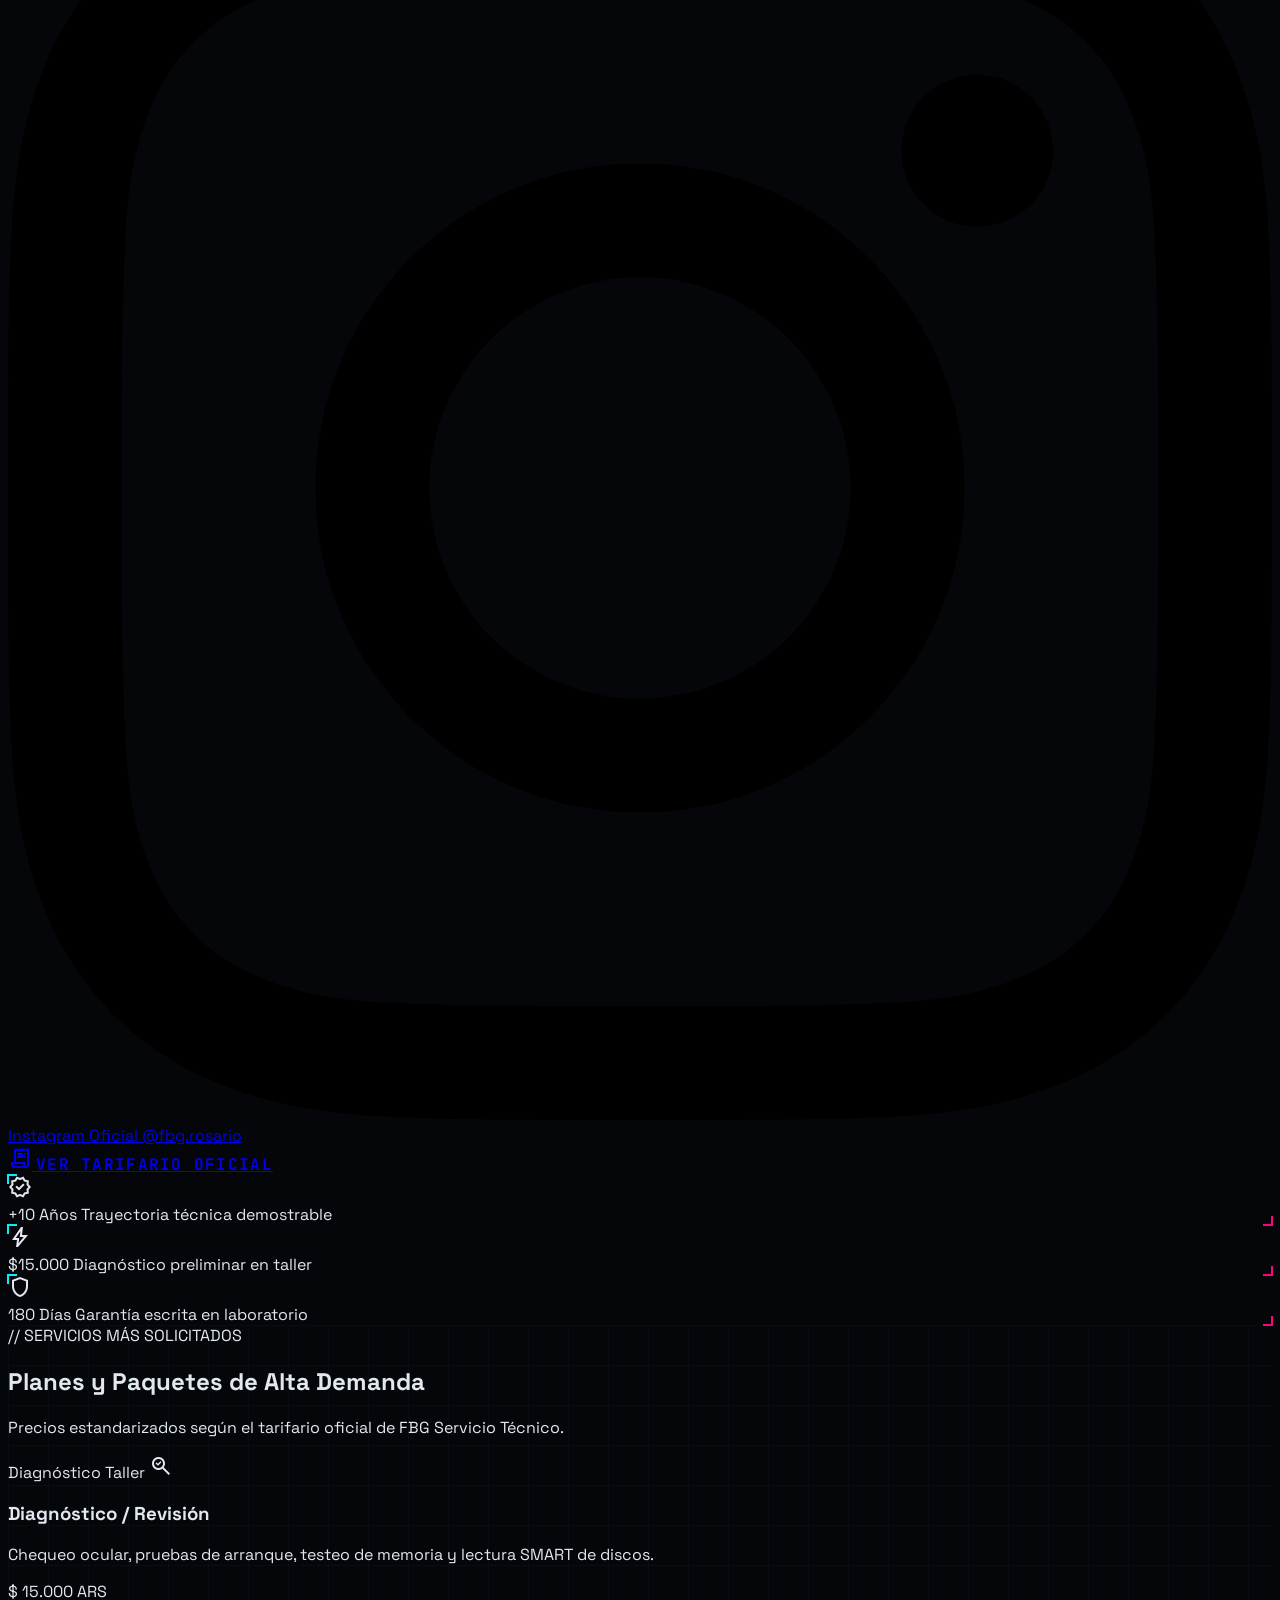
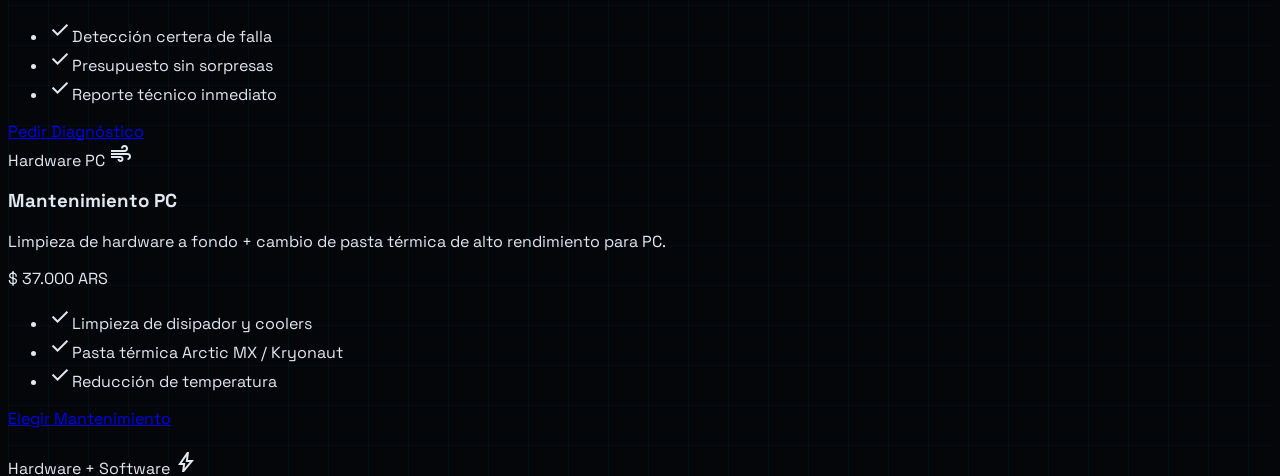
==== commit b90c544e: "Agregando guiones en los numeros" ====
--- a/index.html
+++ b/index.html
@@ -157,7 +157,7 @@
             </span>
             <div class="flex flex-col text-left min-w-0">
               <span class="text-[10px] sm:text-[11px] text-emerald-400 uppercase tracking-widest leading-tight">WhatsApp Directo</span>
-              <span class="text-white text-[13px] sm:text-[15px] font-bold truncate">+54 9 341 5922559</span>
+              <span class="text-white text-[13px] sm:text-[15px] font-bold truncate">+54 9 341 592-2559</span>
             </div>
           </a>
 
@@ -511,7 +511,7 @@
             <div class="flex flex-col sm:flex-row flex-wrap gap-3 sm:gap-4">
               <a href="https://wa.me/5493415922559" target="_blank" rel="noopener" class="px-4 sm:px-6 py-3 rounded-xl bg-emerald-500 hover:bg-emerald-600 text-white font-mono text-xs sm:text-sm font-bold flex items-center justify-center gap-2 transition-all">
                 <span class="material-symbols-outlined text-[18px]">chat</span>
-                WhatsApp: +54 9 341 5922559
+                WhatsApp: +54 9 341 592-2559
               </a>
               <a href="https://www.instagram.com/fbg.rosario?exln=MzUxajU3NGwwdnh3" target="_blank" rel="noopener" class="px-4 sm:px-6 py-3 rounded-xl bg-secondary hover:bg-pink-600 text-white font-mono text-xs sm:text-sm font-bold flex items-center justify-center gap-2 transition-all">
                 <span class="material-symbols-outlined text-[18px]">camera_alt</span>
@@ -542,7 +542,7 @@
       <span>© 2026 FBG Servicio Técnico. Todos los derechos reservados.</span>
       <div class="flex gap-5 sm:gap-6">
         <a href="https://www.instagram.com/fbg.rosario?exln=MzUxajU3NGwwdnh3" target="_blank" rel="noopener" class="hover:text-secondary transition-colors">@fbg.rosario</a>
-        <a href="https://wa.me/5493415922559" target="_blank" rel="noopener" class="hover:text-primary transition-colors">+54 9 341 5922559</a>
+        <a href="https://wa.me/5493415922559" target="_blank" rel="noopener" class="hover:text-primary transition-colors">+54 9 341 592-2559</a>
       </div>
     </div>
   </footer>
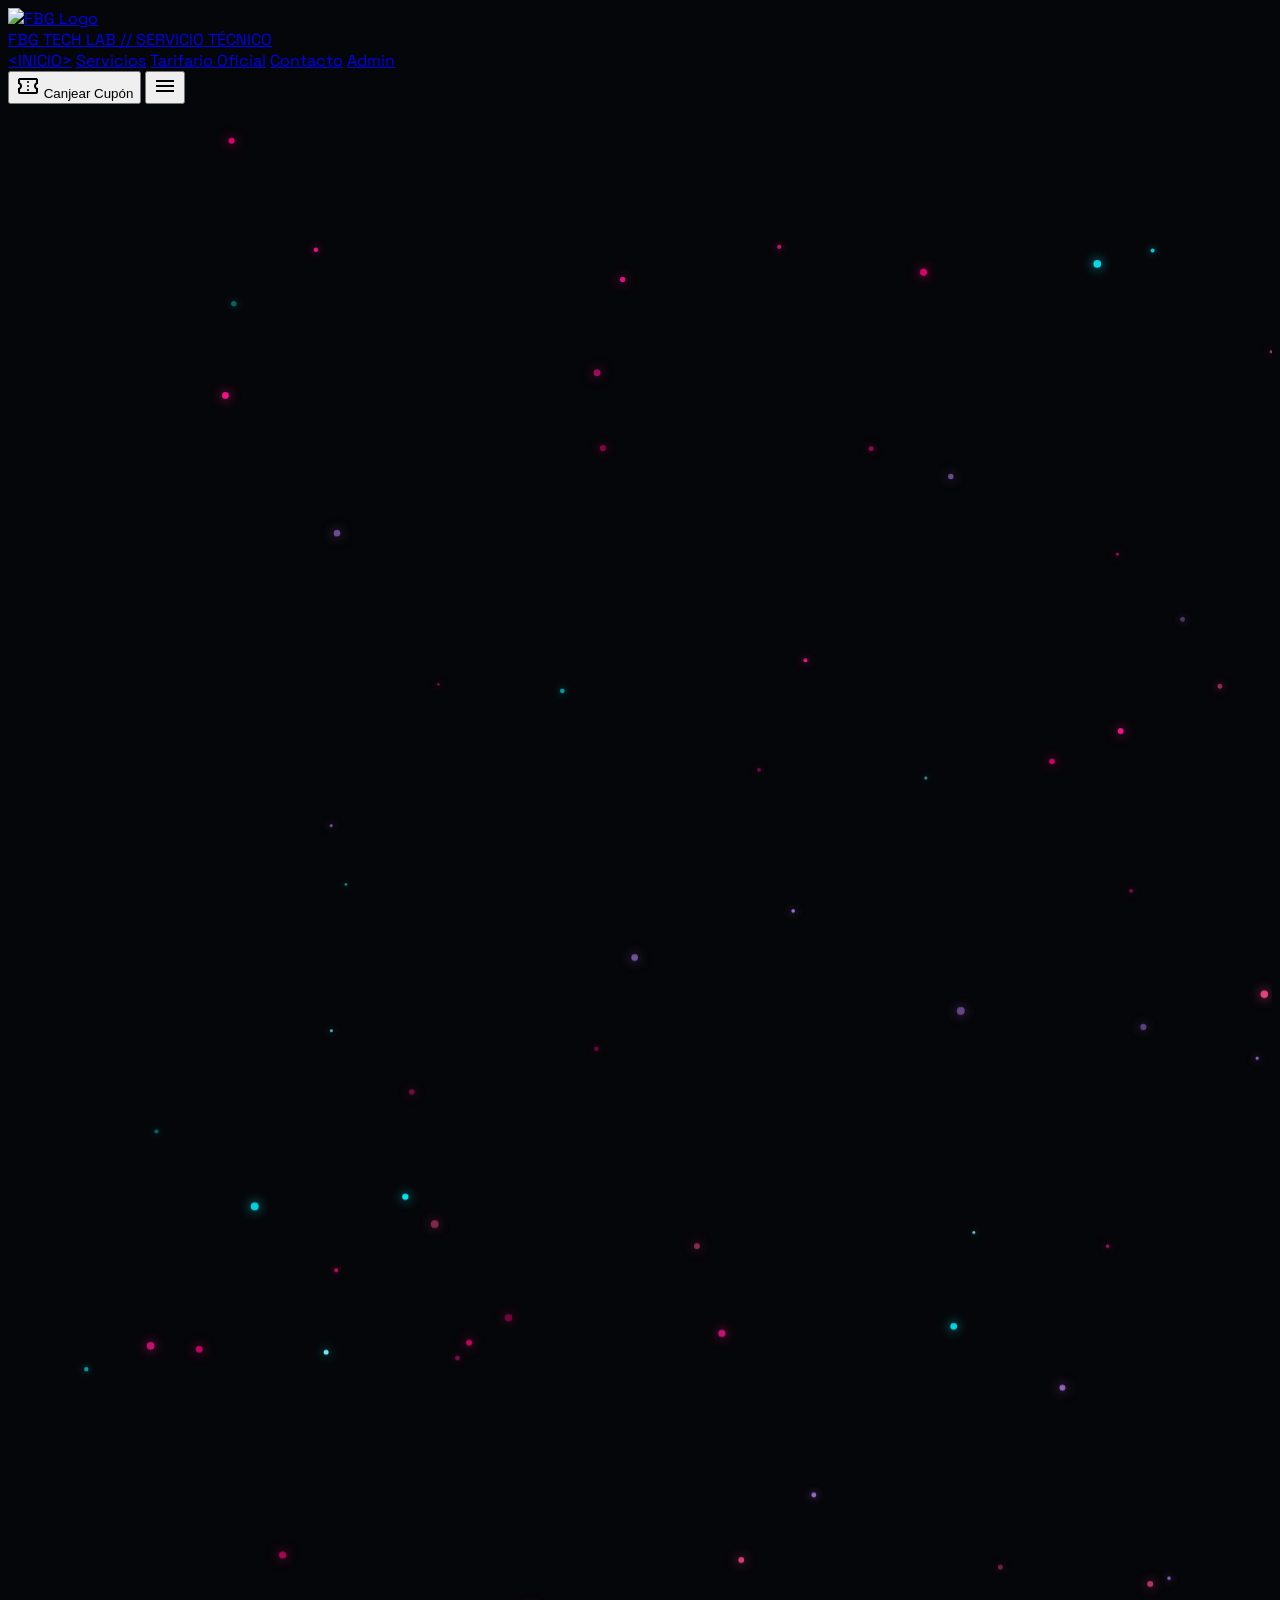
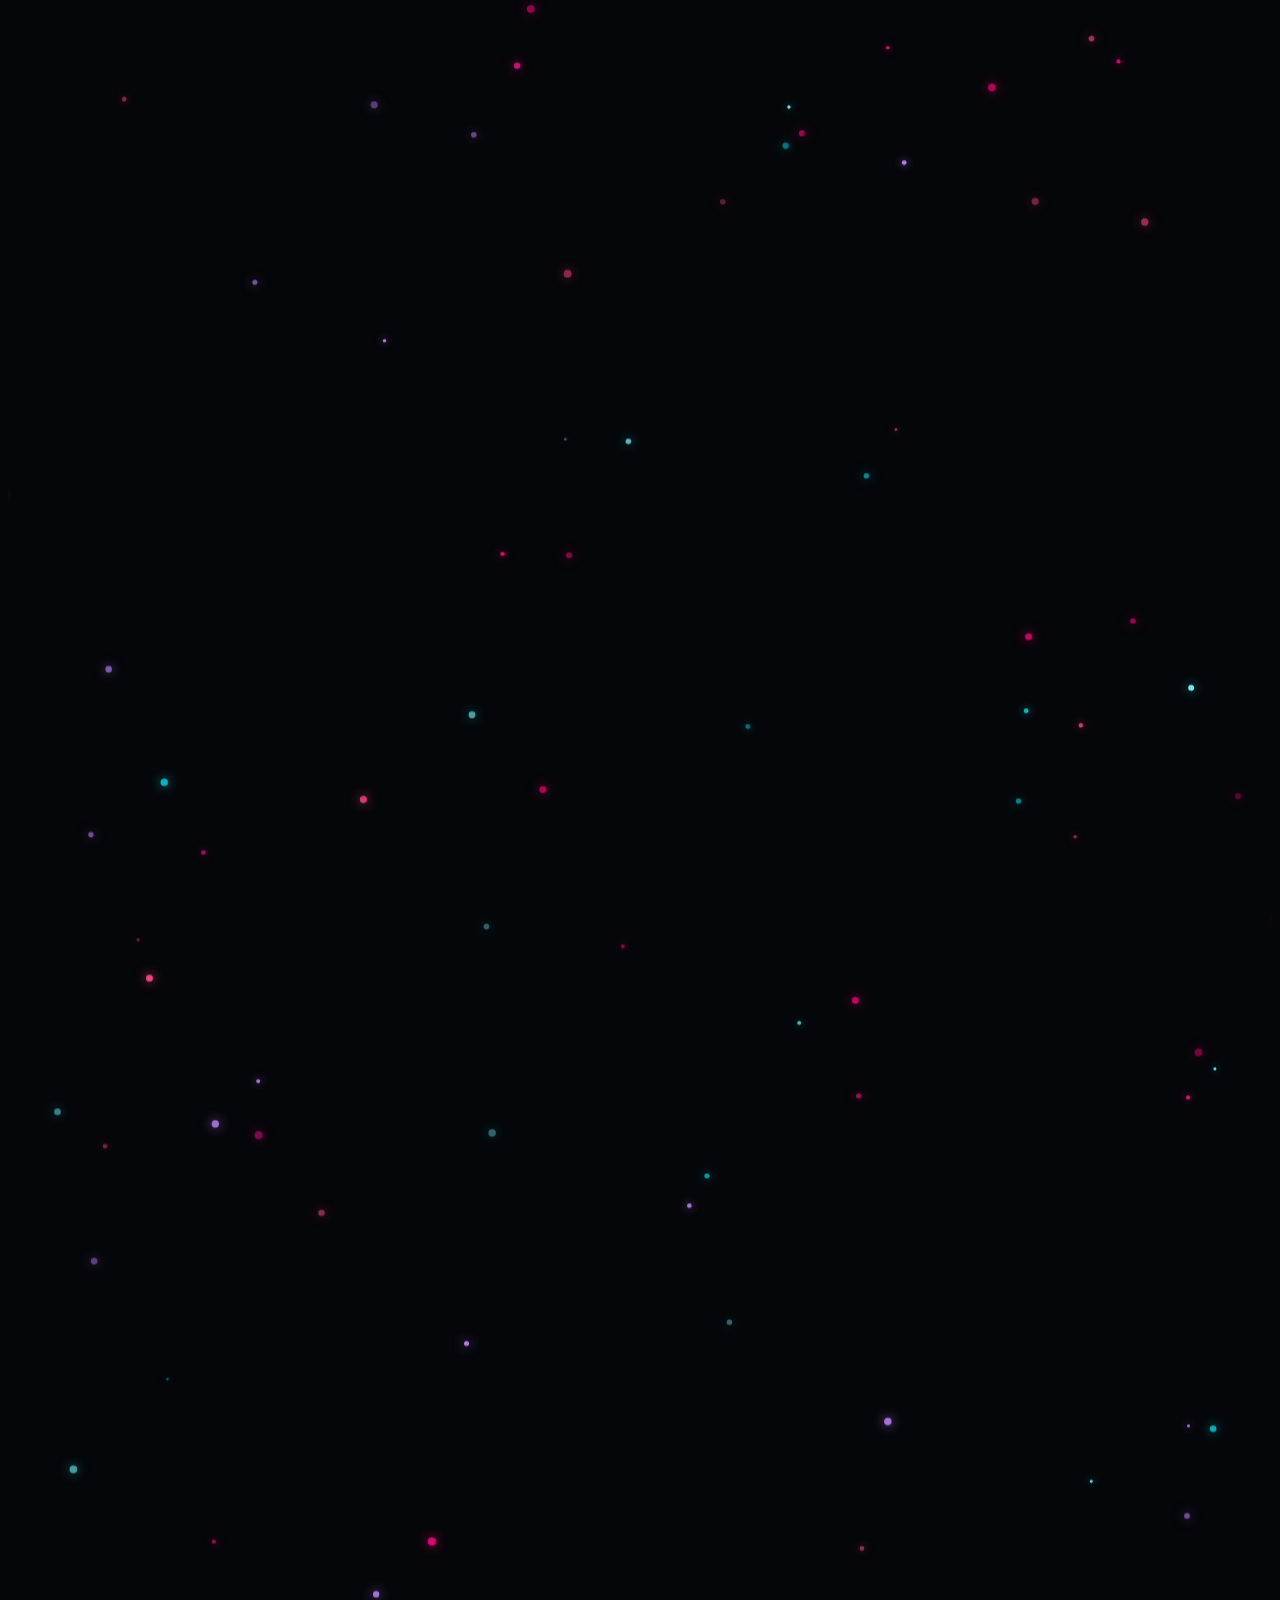
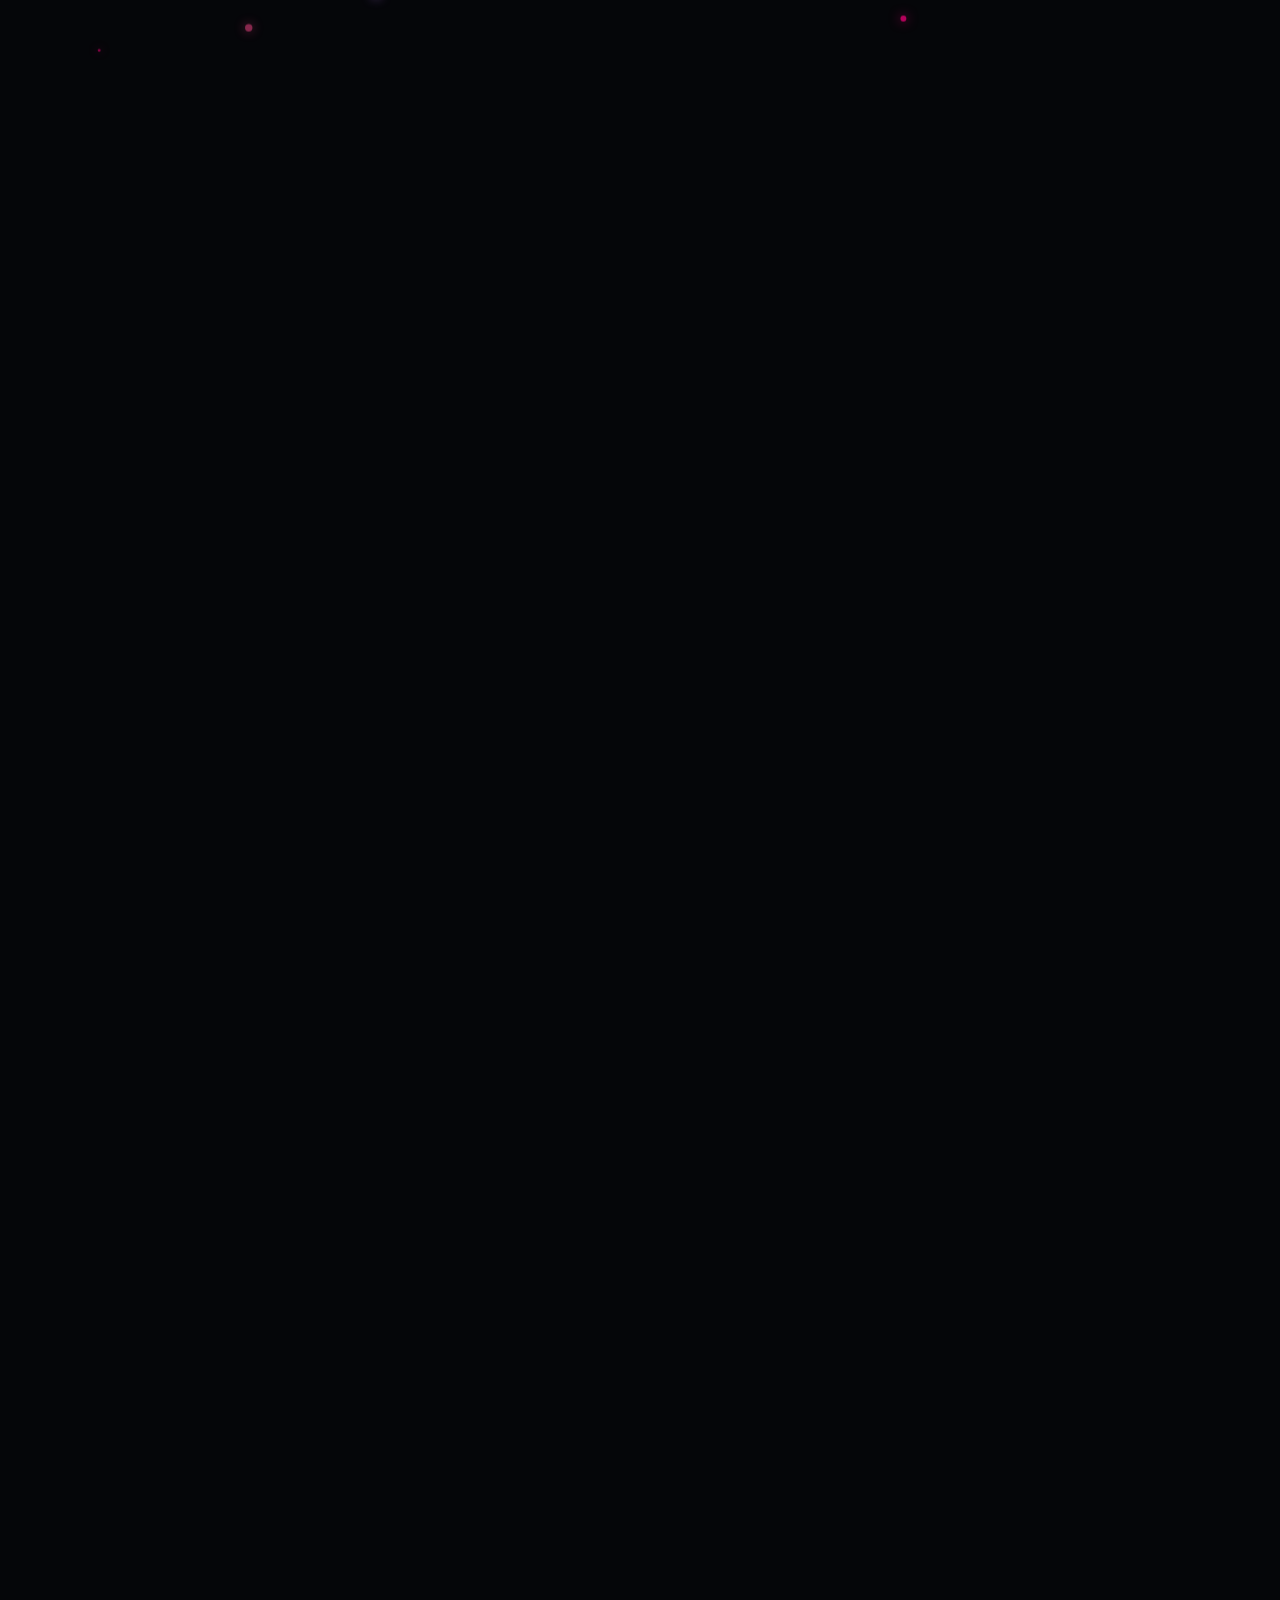
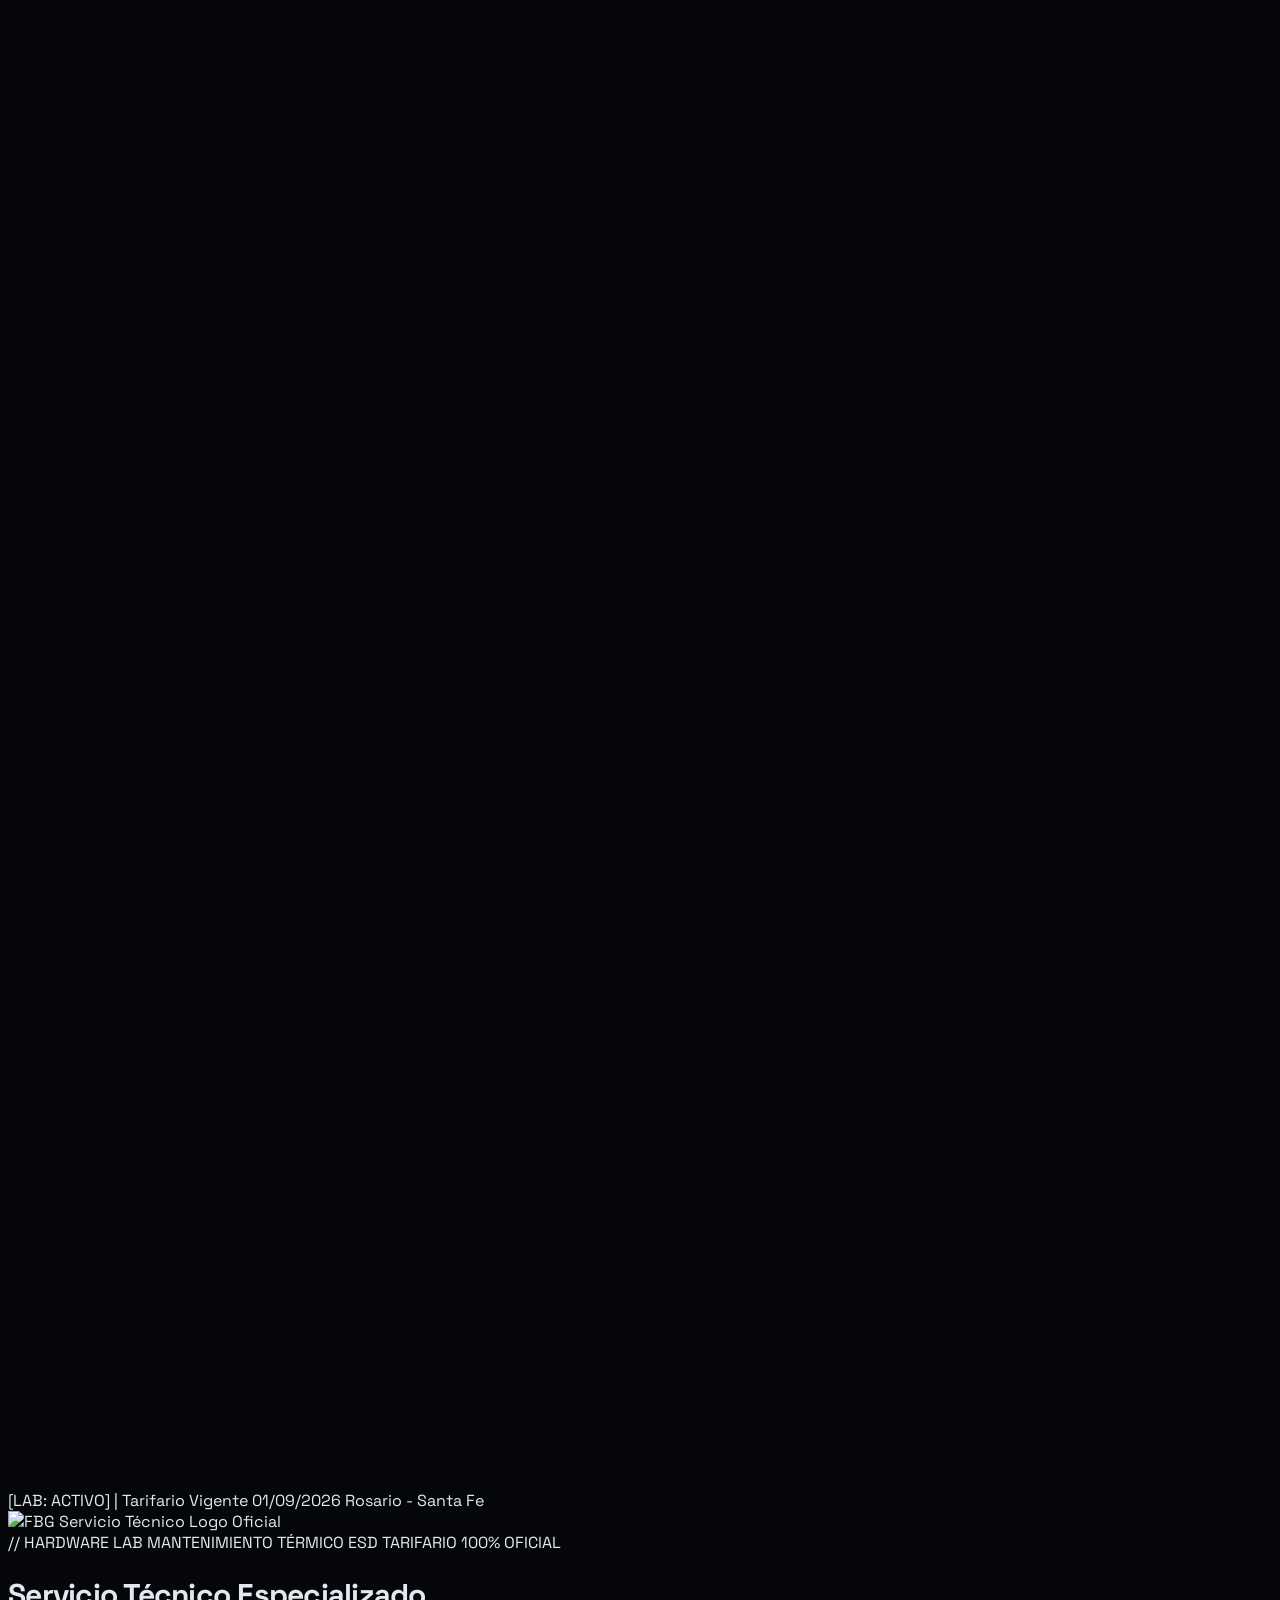
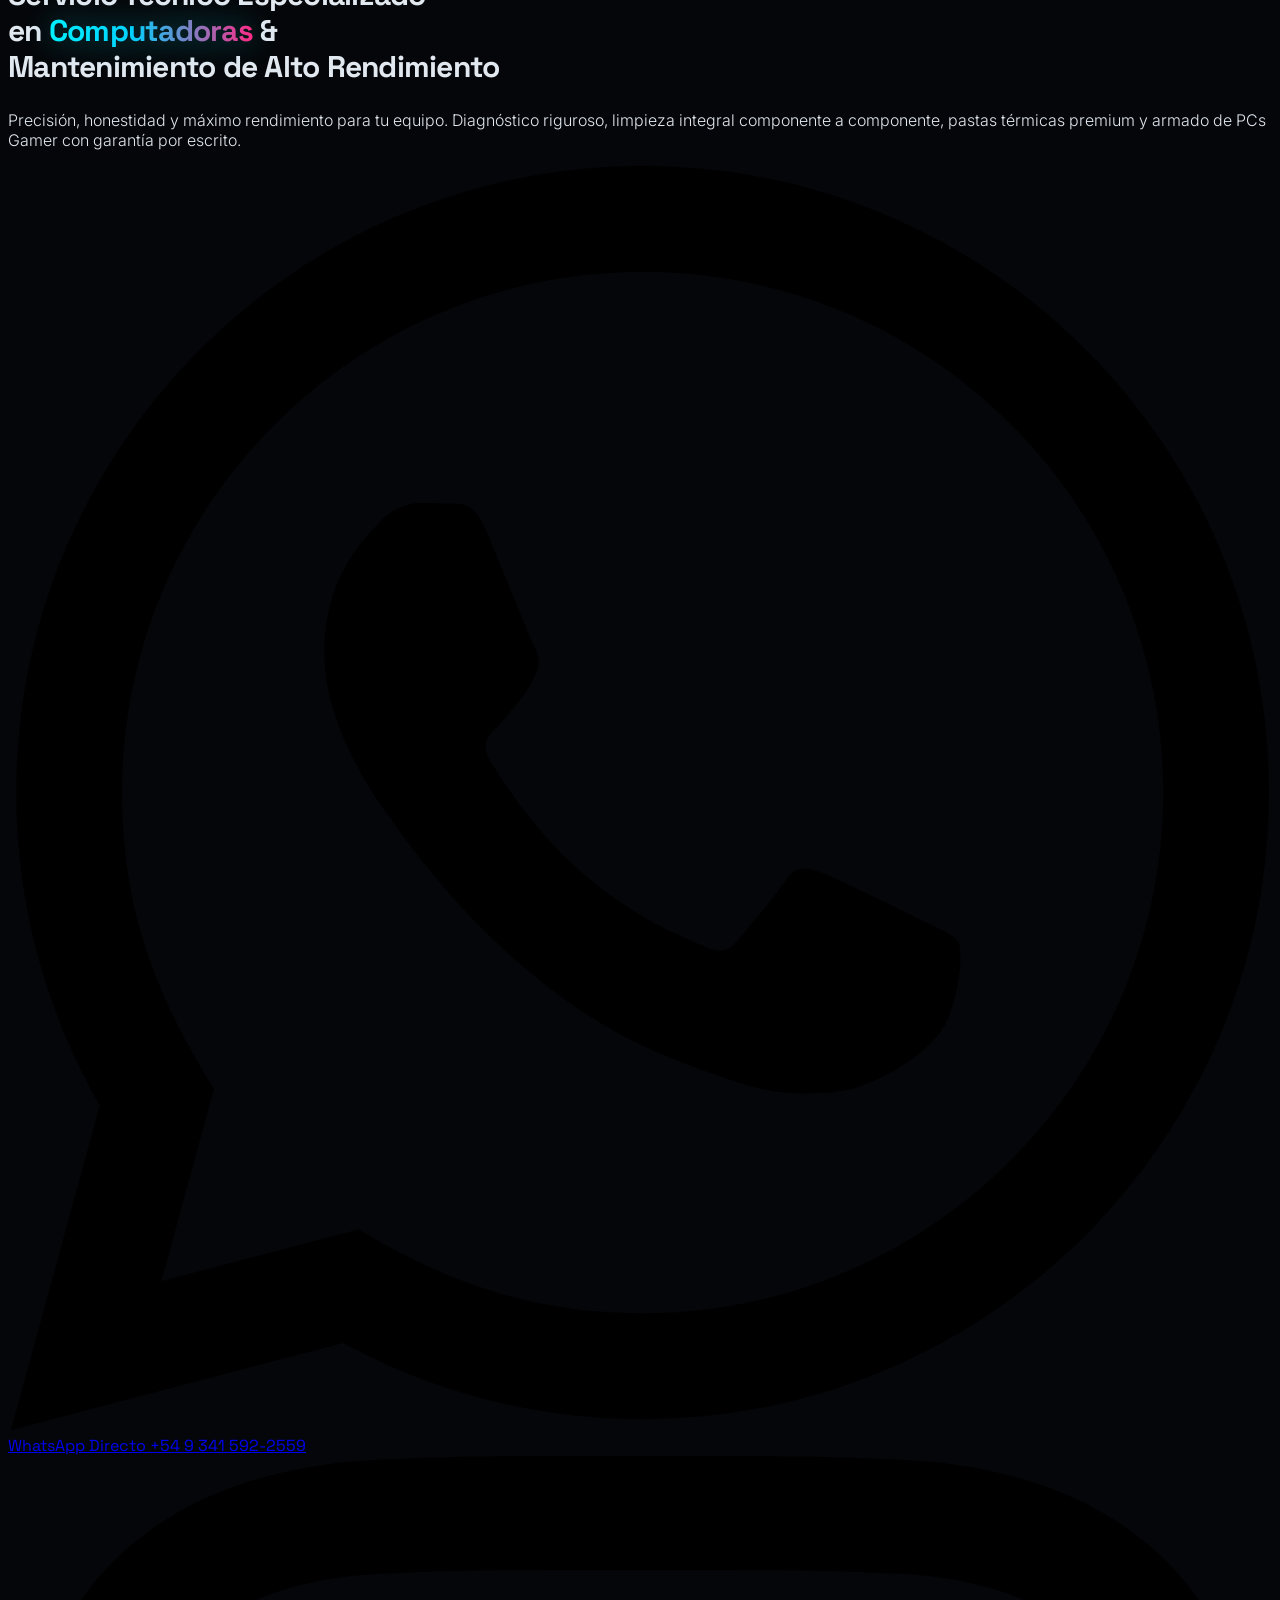
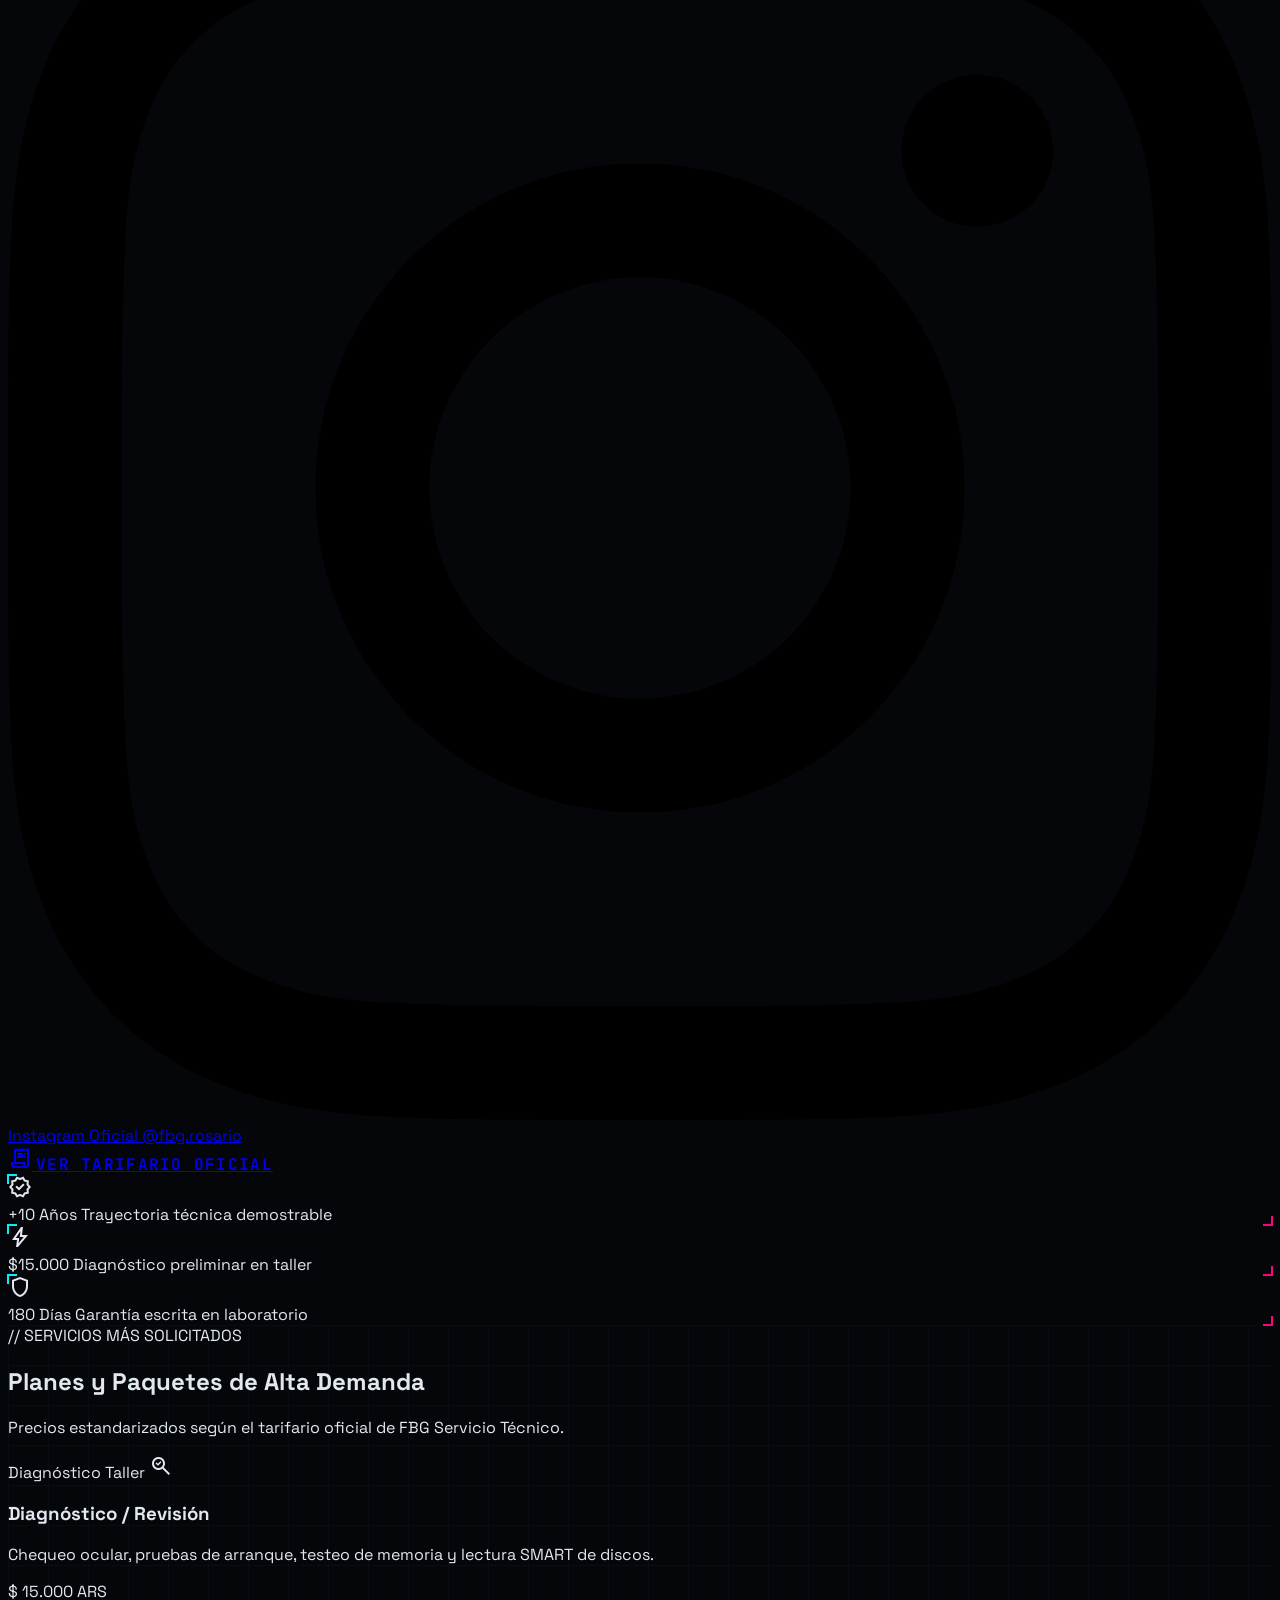
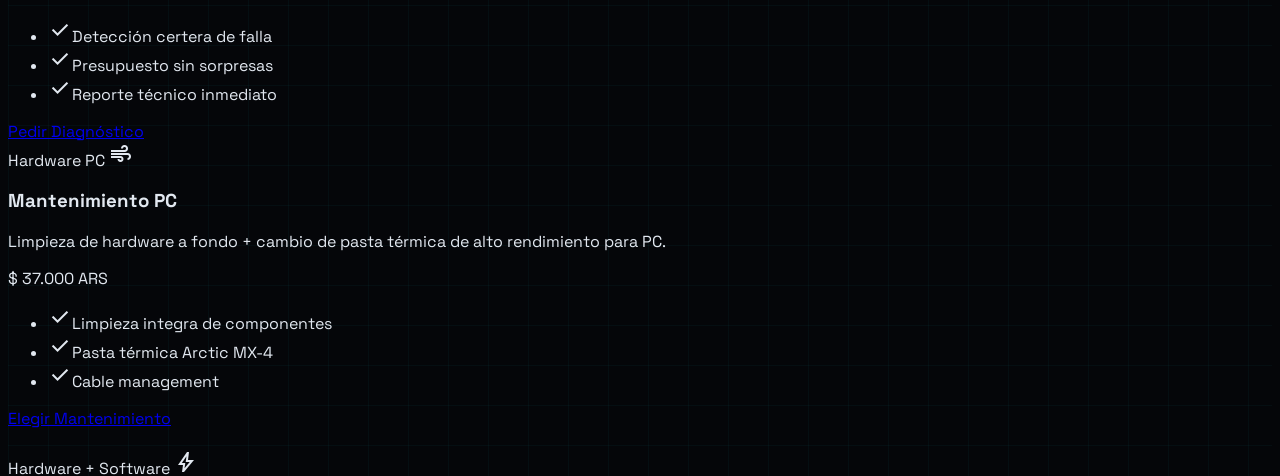
==== commit a5e38820: "Arreglando algunos textos" ====
--- a/index.html
+++ b/index.html
@@ -265,9 +265,9 @@
                 <span class="text-xs text-primary font-mono currency-tag">ARS</span>
               </div>
               <ul class="flex flex-col gap-2 text-xs text-slate-300 mb-6 font-mono">
-                <li class="flex items-start gap-2"><span class="material-symbols-outlined text-primary text-sm shrink-0">check</span>Limpieza de disipador y coolers</li>
-                <li class="flex items-start gap-2"><span class="material-symbols-outlined text-primary text-sm shrink-0">check</span>Pasta térmica Arctic MX / Kryonaut</li>
-                <li class="flex items-start gap-2"><span class="material-symbols-outlined text-primary text-sm shrink-0">check</span>Reducción de temperatura</li>
+                <li class="flex items-start gap-2"><span class="material-symbols-outlined text-primary text-sm shrink-0">check</span>Limpieza integra de componentes</li>
+                <li class="flex items-start gap-2"><span class="material-symbols-outlined text-primary text-sm shrink-0">check</span>Pasta térmica Arctic MX-4</li>
+                <li class="flex items-start gap-2"><span class="material-symbols-outlined text-primary text-sm shrink-0">check</span>Cable management</li>
               </ul>
             </div>
             <div class="relative z-10">
@@ -292,9 +292,9 @@
               </div>
               <ul class="flex flex-col gap-2 text-xs text-white mb-6 font-mono">
                 <li class="flex items-start gap-2"><span class="material-symbols-outlined text-secondary text-sm shrink-0">verified</span>Mantenimiento térmico integral</li>
-                <li class="flex items-start gap-2"><span class="material-symbols-outlined text-secondary text-sm shrink-0">verified</span>Windows 10/11 optimizado</li>
+                <li class="flex items-start gap-2"><span class="material-symbols-outlined text-secondary text-sm shrink-0">verified</span>Sistema operativo que elijas</li>
                 <li class="flex items-start gap-2"><span class="material-symbols-outlined text-secondary text-sm shrink-0">verified</span>Respaldo seguro hasta 100GB</li>
-                <li class="flex items-start gap-2"><span class="material-symbols-outlined text-secondary text-sm shrink-0">verified</span>Eliminación de bloatware</li>
+                <li class="flex items-start gap-2"><span class="material-symbols-outlined text-secondary text-sm shrink-0">verified</span>Optimización del sistema</li>
               </ul>
             </div>
             <div class="relative z-10">
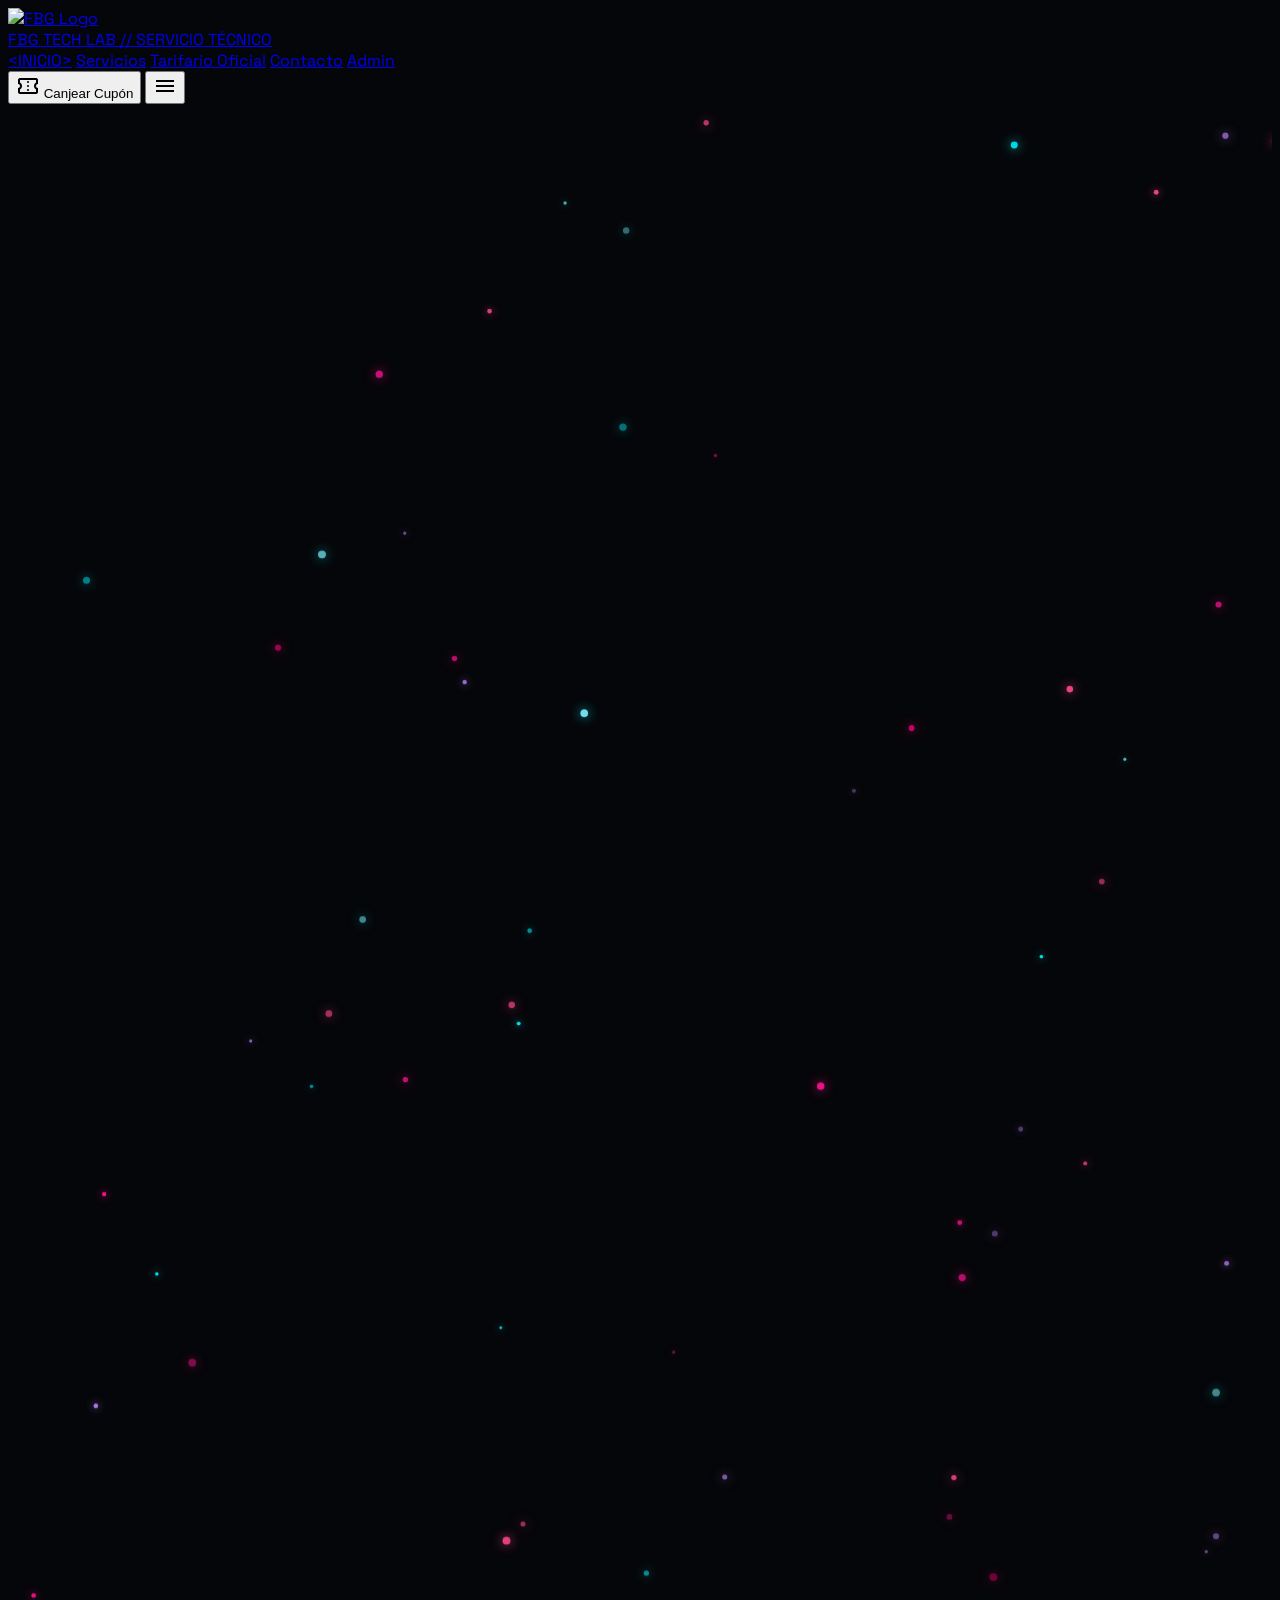
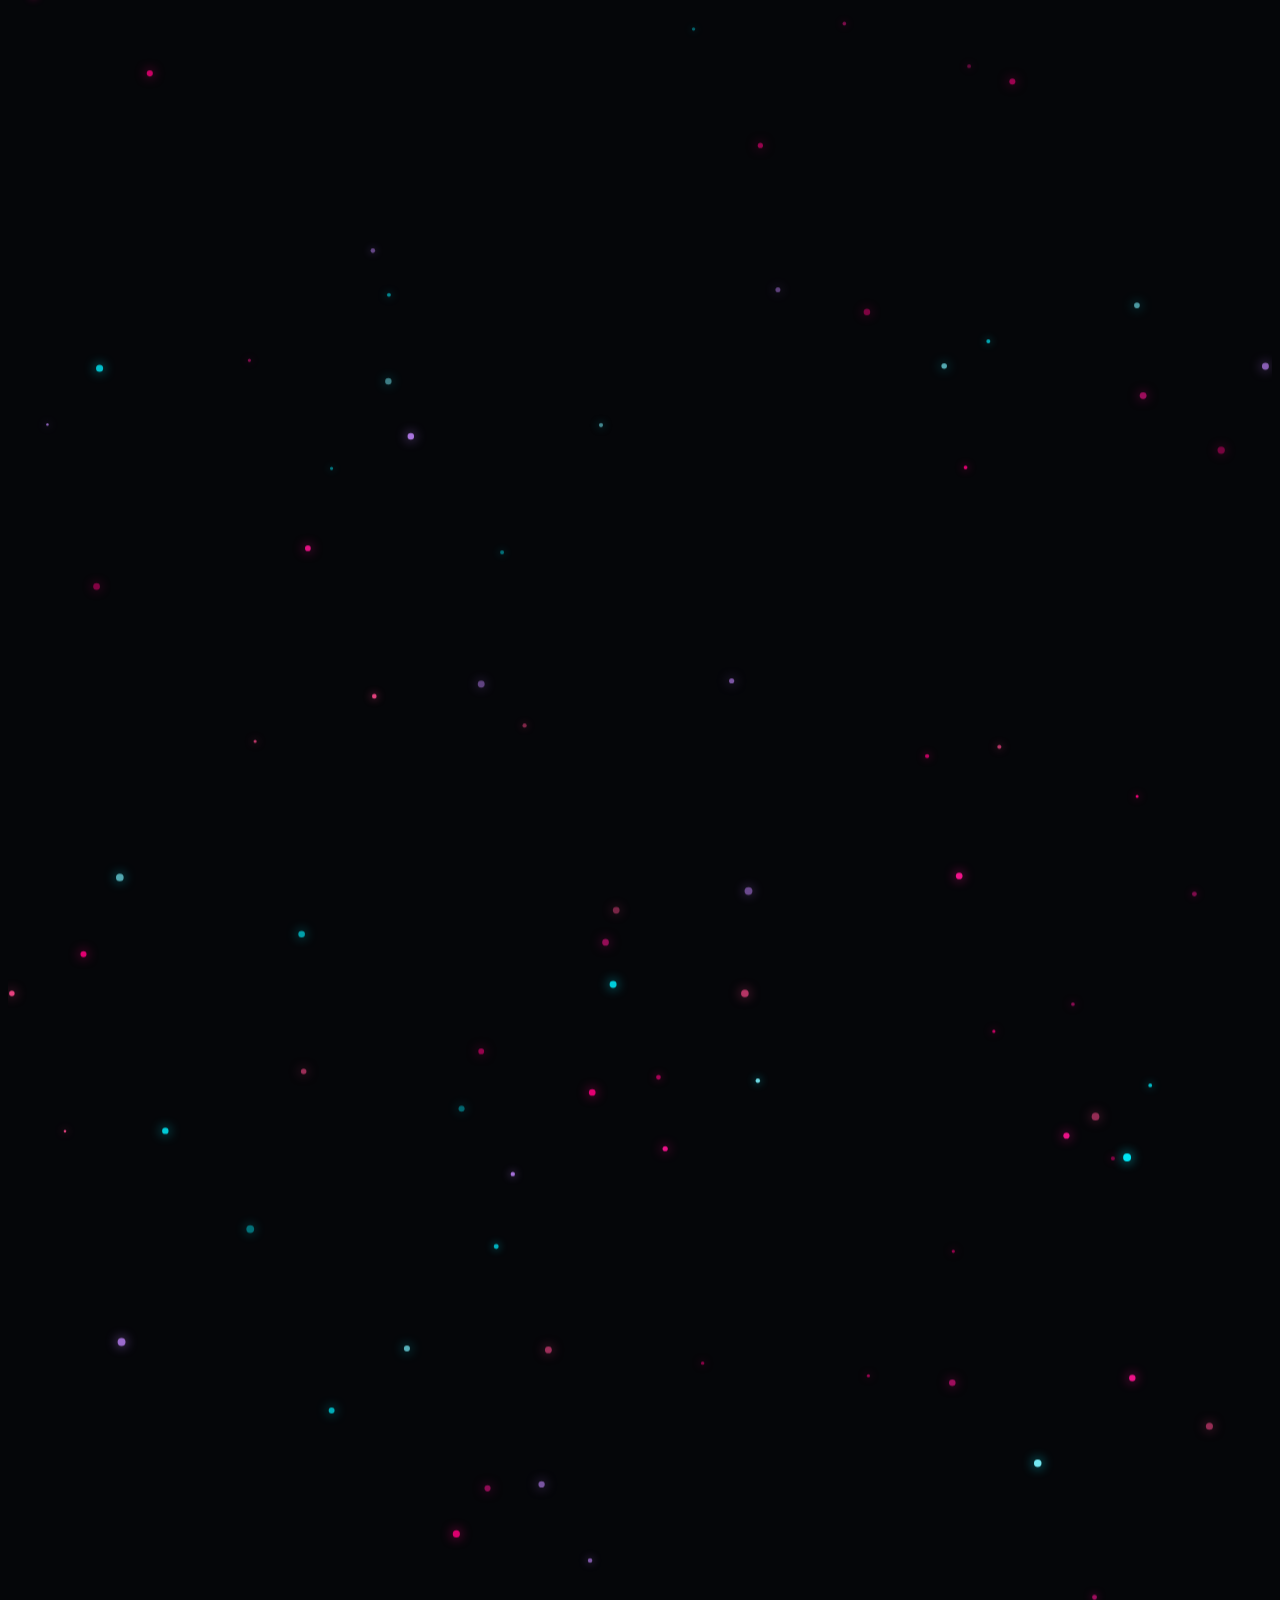
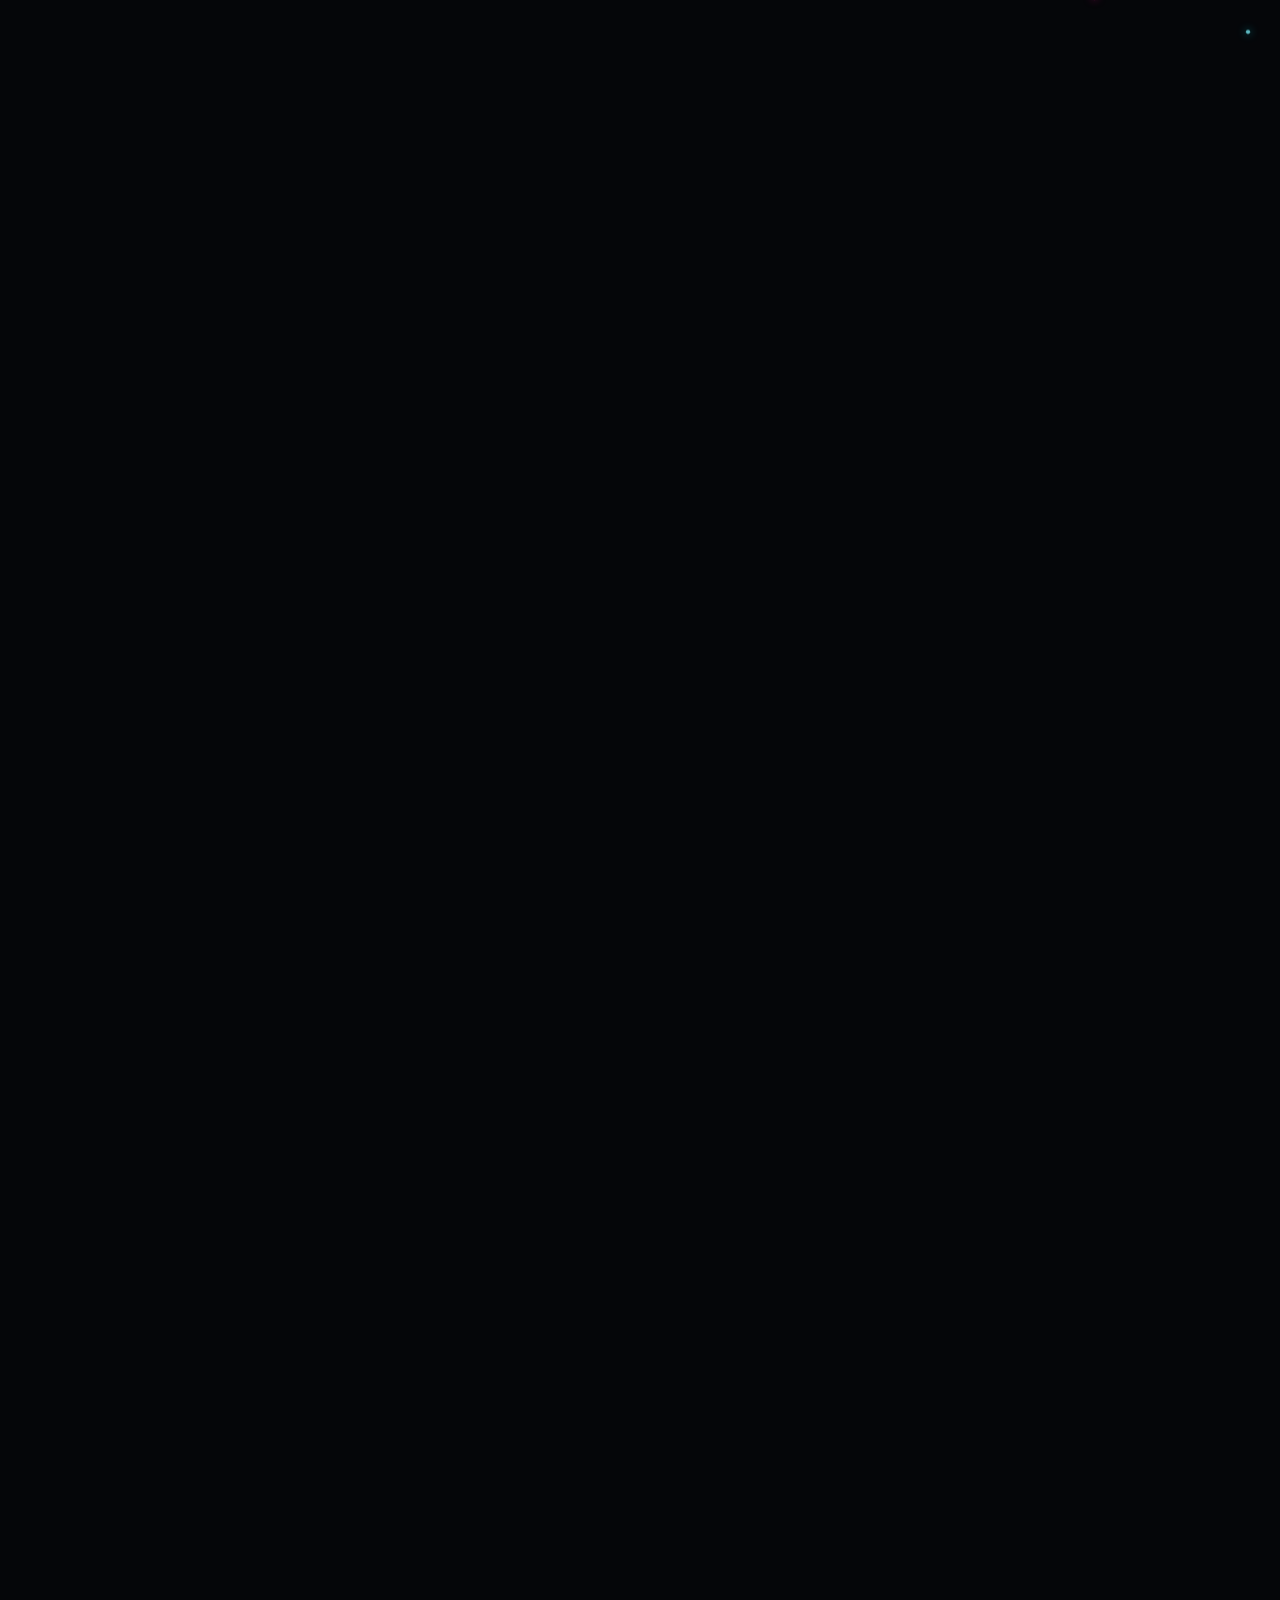
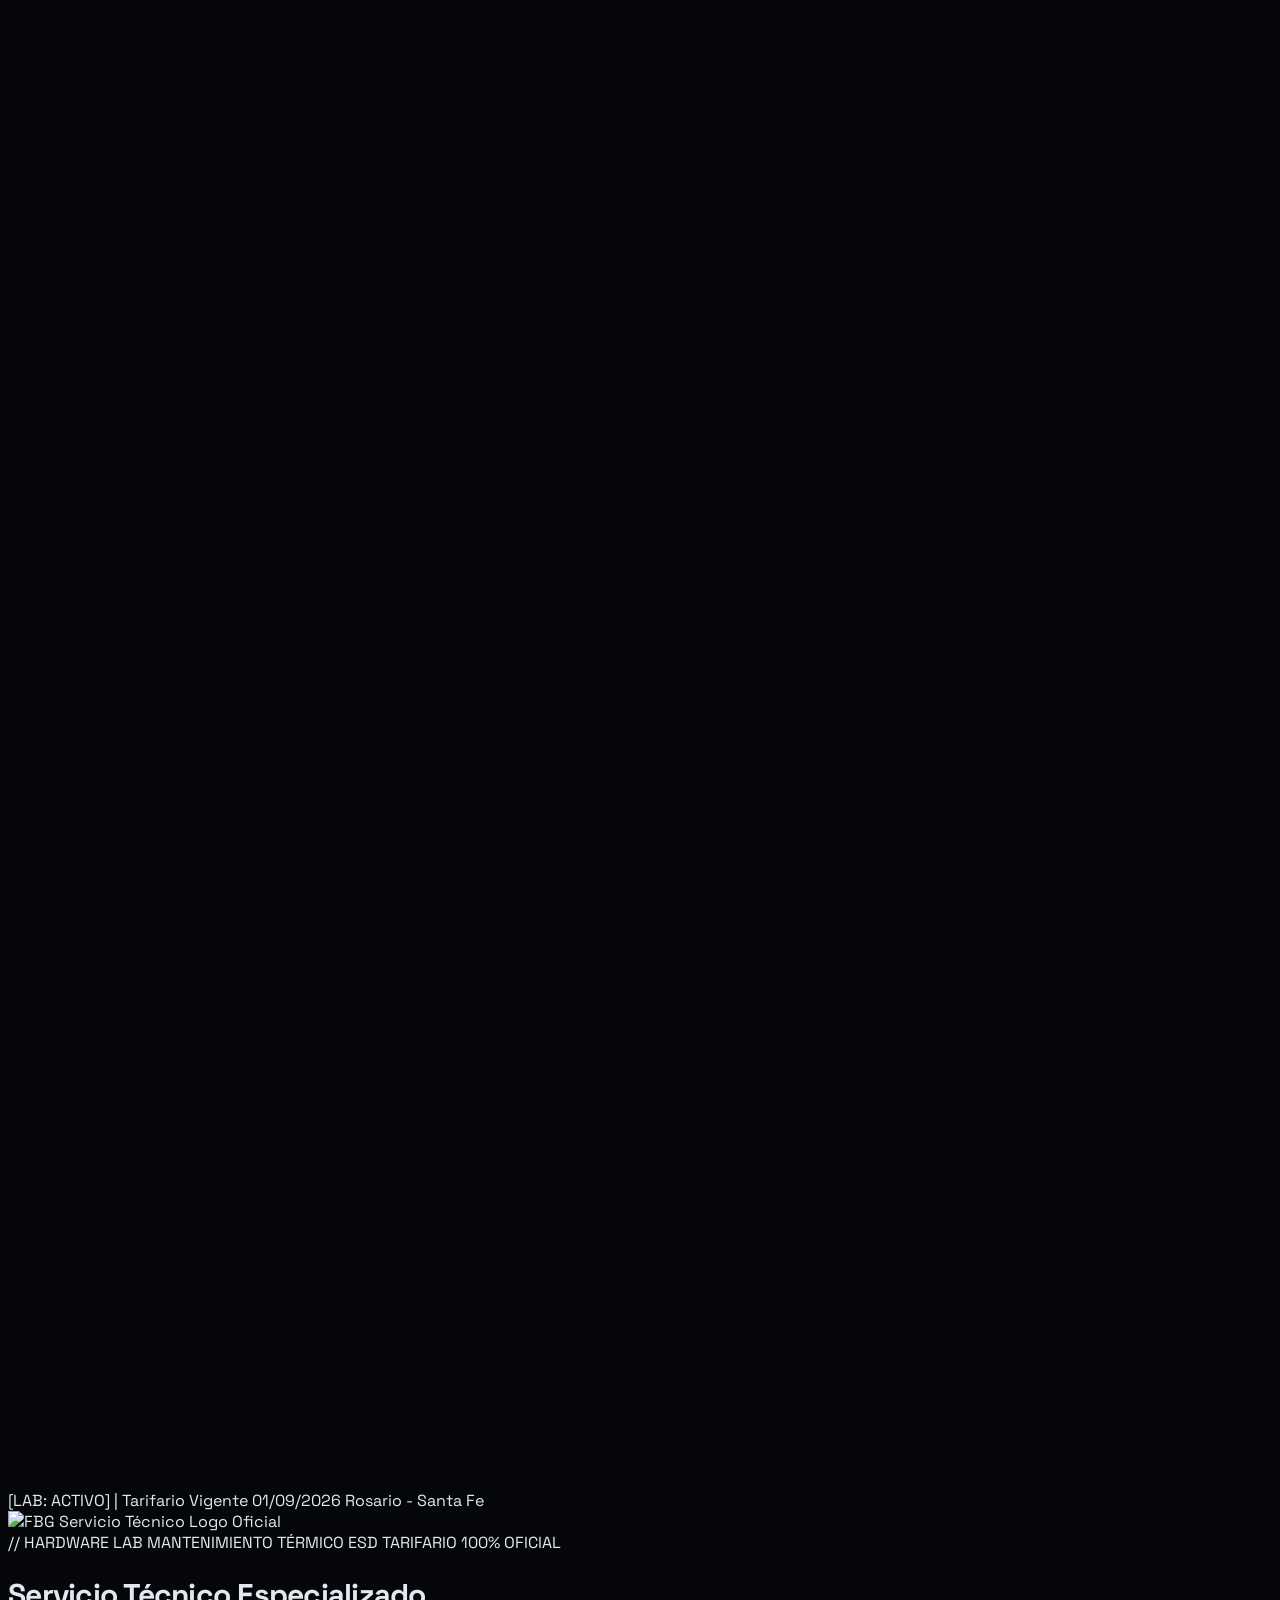
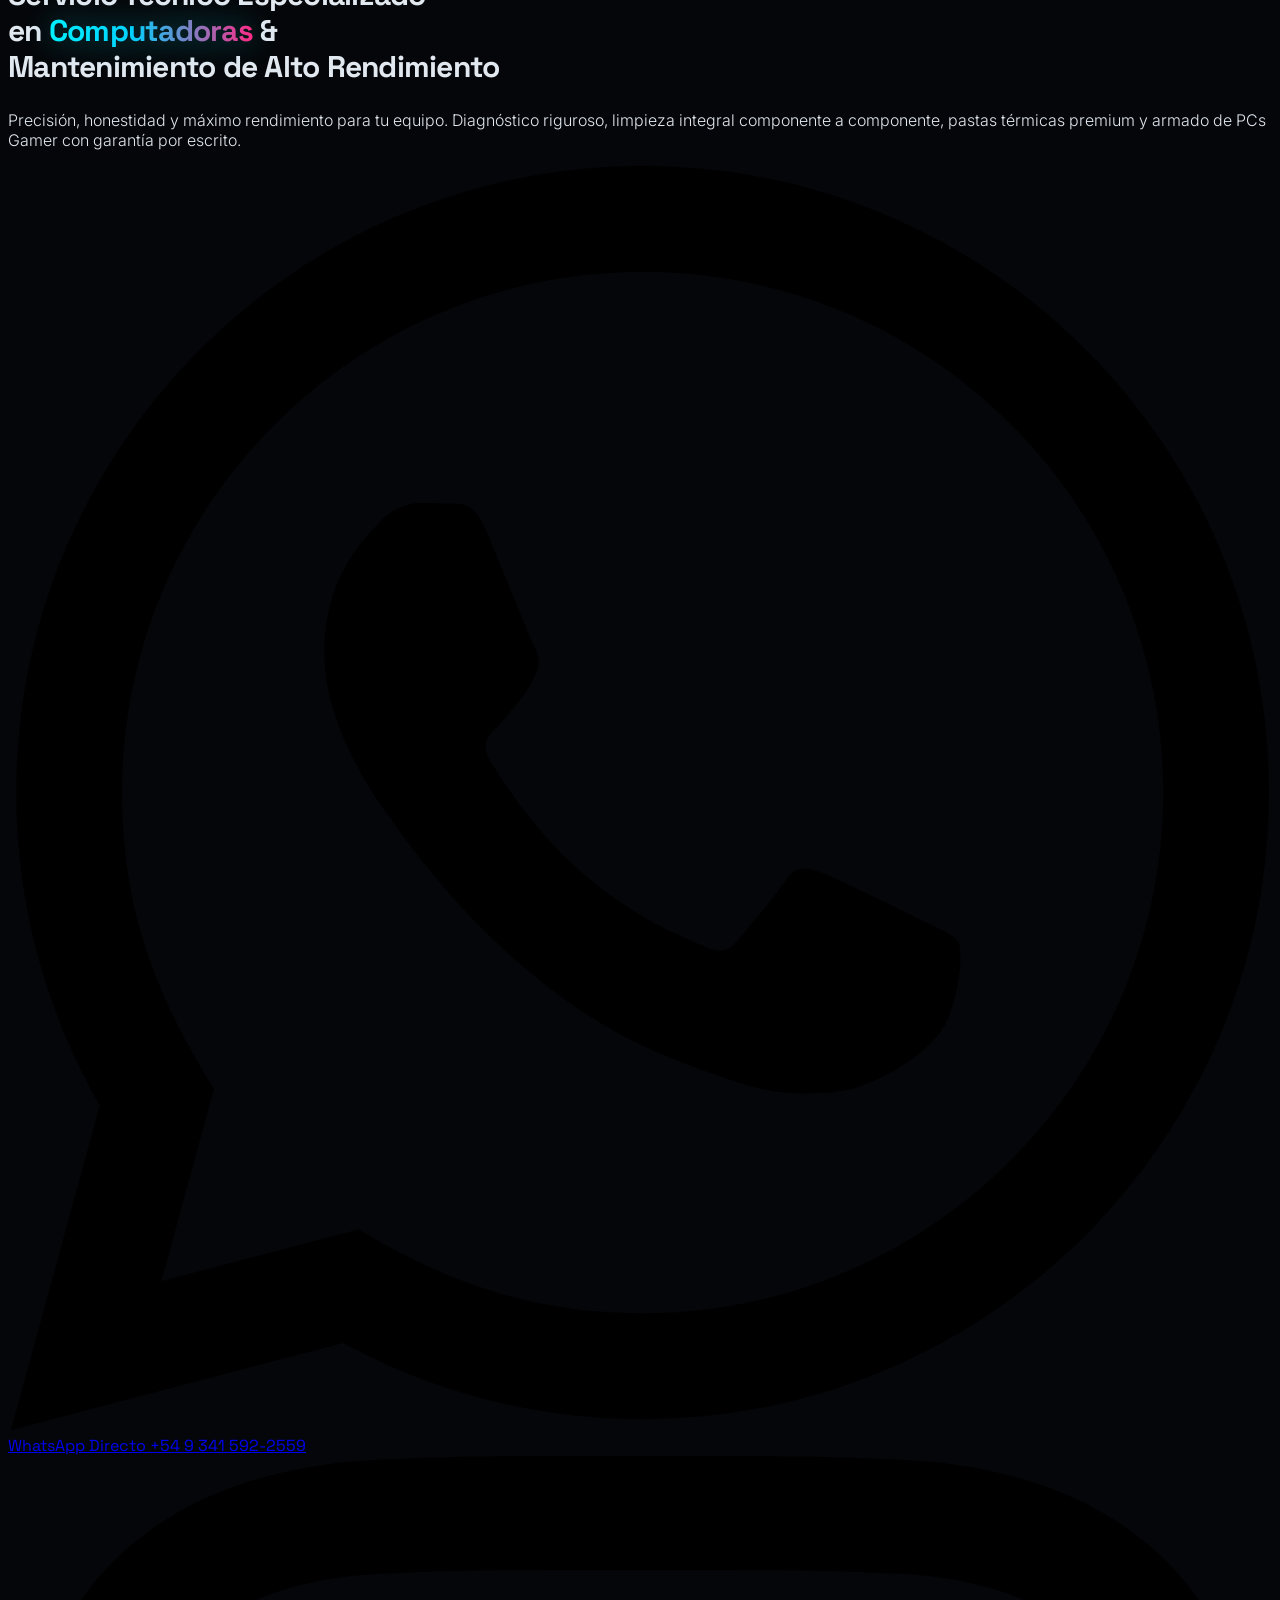
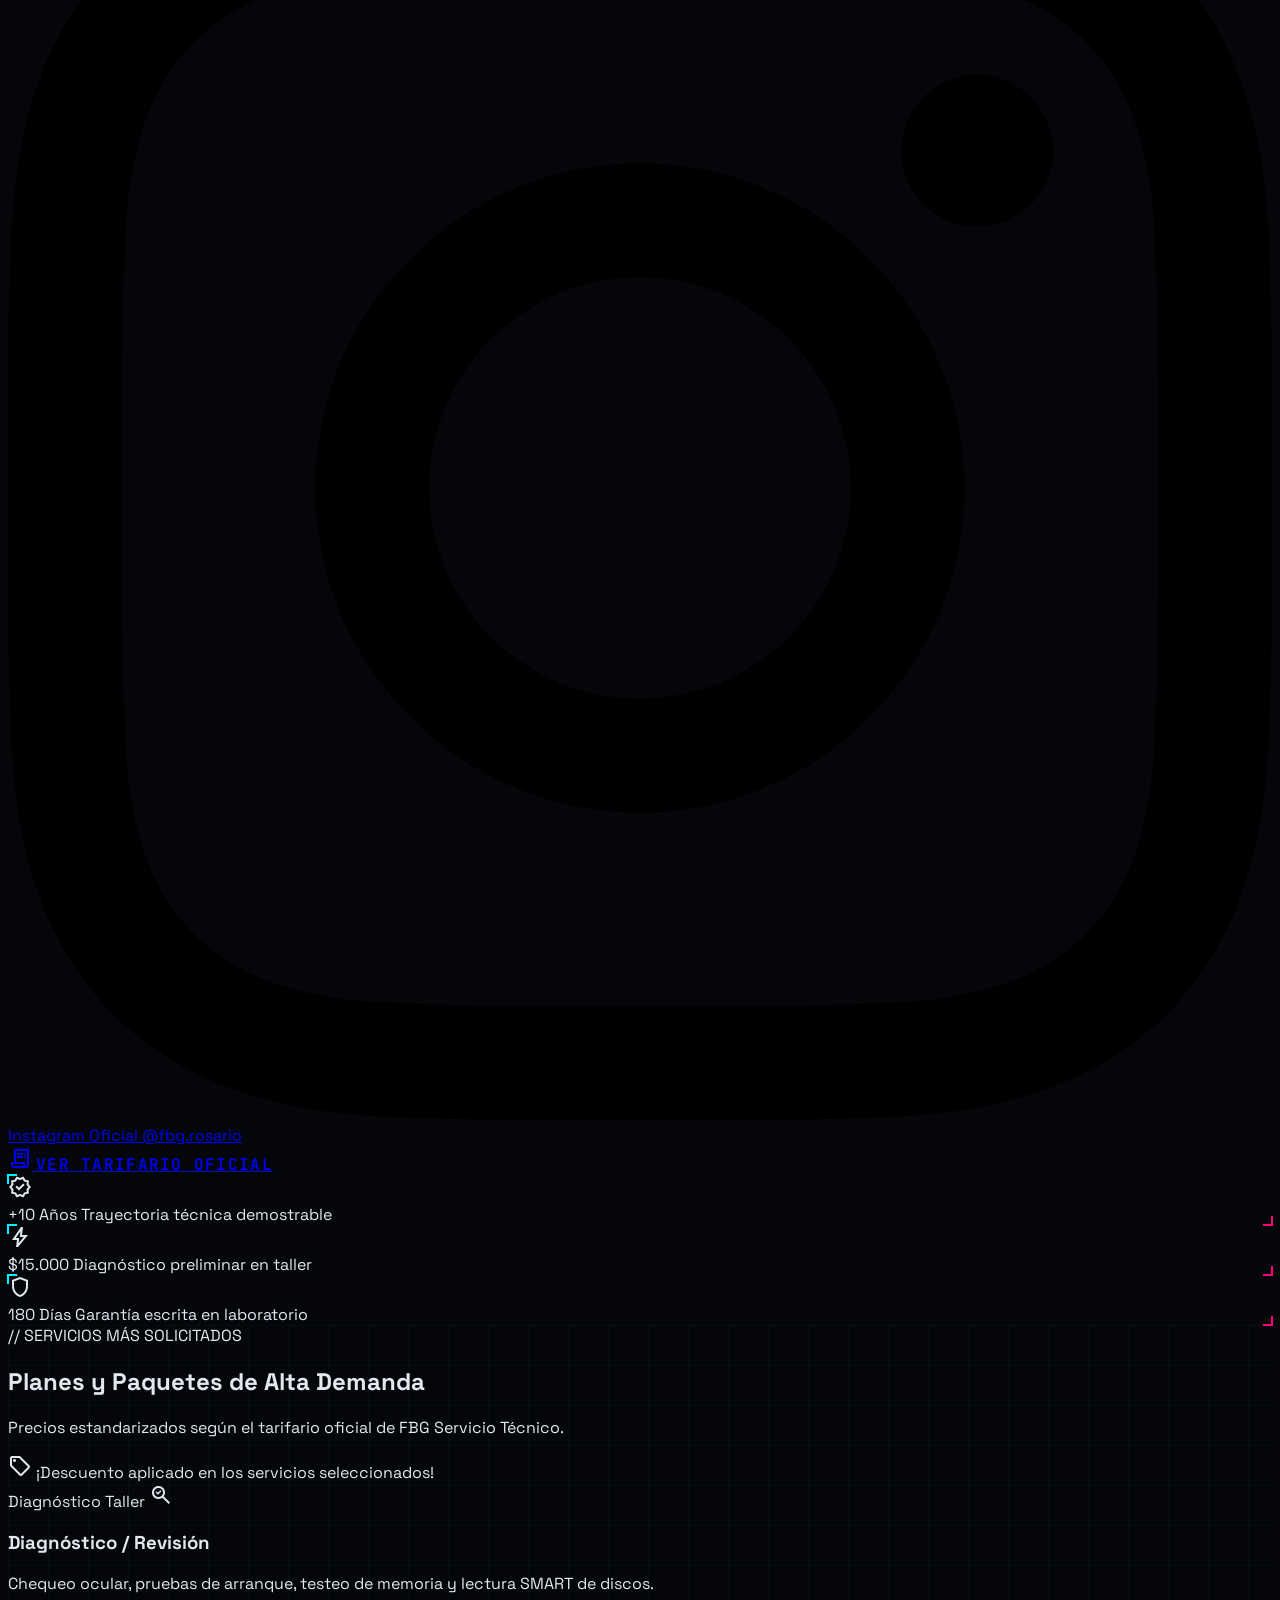
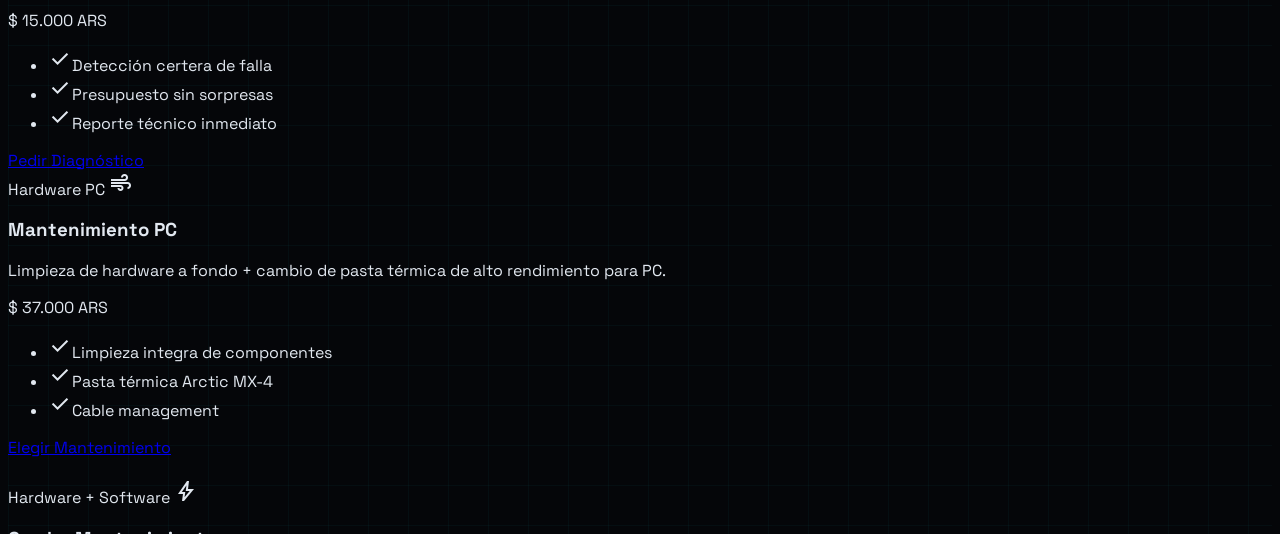
==== commit e3764498: "Arreglando descuentos en los cupones" ====
--- a/index.html
+++ b/index.html
@@ -225,6 +225,13 @@
           </div>
           <h2 class="text-xl sm:text-2xl md:text-3xl lg:text-4xl text-white font-bold tracking-tight px-2">Planes y Paquetes de Alta Demanda</h2>
           <p class="text-xs sm:text-sm text-slate-400 mt-2 font-mono px-2">Precios estandarizados según el tarifario oficial de FBG Servicio Técnico.</p>
+    <!-- AVISO DE DESCUENTO EN TARJETAS -->
+        <div id="alert-cards-discount" class="hidden mb-6 text-center">
+          <span class="inline-flex items-center gap-2 px-4 py-2 rounded-xl bg-secondary/10 border border-secondary/50 text-secondary text-sm font-mono font-bold shadow-[0_0_20px_rgba(255,0,127,0.2)]">
+            <span class="material-symbols-outlined text-[18px] animate-pulse">local_offer</span>
+            ¡Descuento aplicado en los servicios seleccionados!
+          </span>
+        </div>
         </div>
 
         <div class="grid grid-cols-1 sm:grid-cols-2 lg:grid-cols-4 gap-5 sm:gap-6">
@@ -342,6 +349,13 @@
               <span class="text-[10px] sm:text-xs font-mono text-primary font-bold uppercase tracking-widest block">// FBG SERVICIO TÉCNICO OFICIAL</span>
               <h2 class="text-xl sm:text-2xl md:text-3xl text-white font-bold font-mono">LISTA OFICIAL DE PRECIOS</h2>
             </div>
+    <!-- AVISO DE DESCUENTO EN TARIFARIO -->
+        <div id="alert-table-discount" class="hidden mb-6 text-center">
+          <span class="inline-flex items-center gap-2 px-4 py-2 rounded-xl bg-primary/10 border border-primary/50 text-primary text-sm font-mono font-bold shadow-[0_0_20px_rgba(0,240,255,0.2)]">
+            <span class="material-symbols-outlined text-[18px] animate-pulse">percent</span>
+            ¡Descuento aplicado en todo el tarifario oficial!
+          </span>
+        </div>
           </div>
           <div class="flex items-center gap-3">
             <span class="px-3 sm:px-3.5 py-1.5 rounded-xl bg-secondary/15 border border-secondary/40 text-secondary font-mono text-[10px] sm:text-xs font-bold shadow-[0_0_10px_rgba(255,0,127,0.3)]">
--- a/styles.css
+++ b/styles.css
@@ -153,4 +153,12 @@
 }
 @media (min-width: 641px) and (max-width: 1023px) {
   .hero-title { letter-spacing: -0.02em; }
+}
+
+@keyframes fade-in {
+  from { opacity: 0; transform: translateY(-10px); }
+  to { opacity: 1; transform: translateY(0); }
+}
+.animate-fade-in {
+  animation: fade-in 0.4s ease-out forwards;
 }
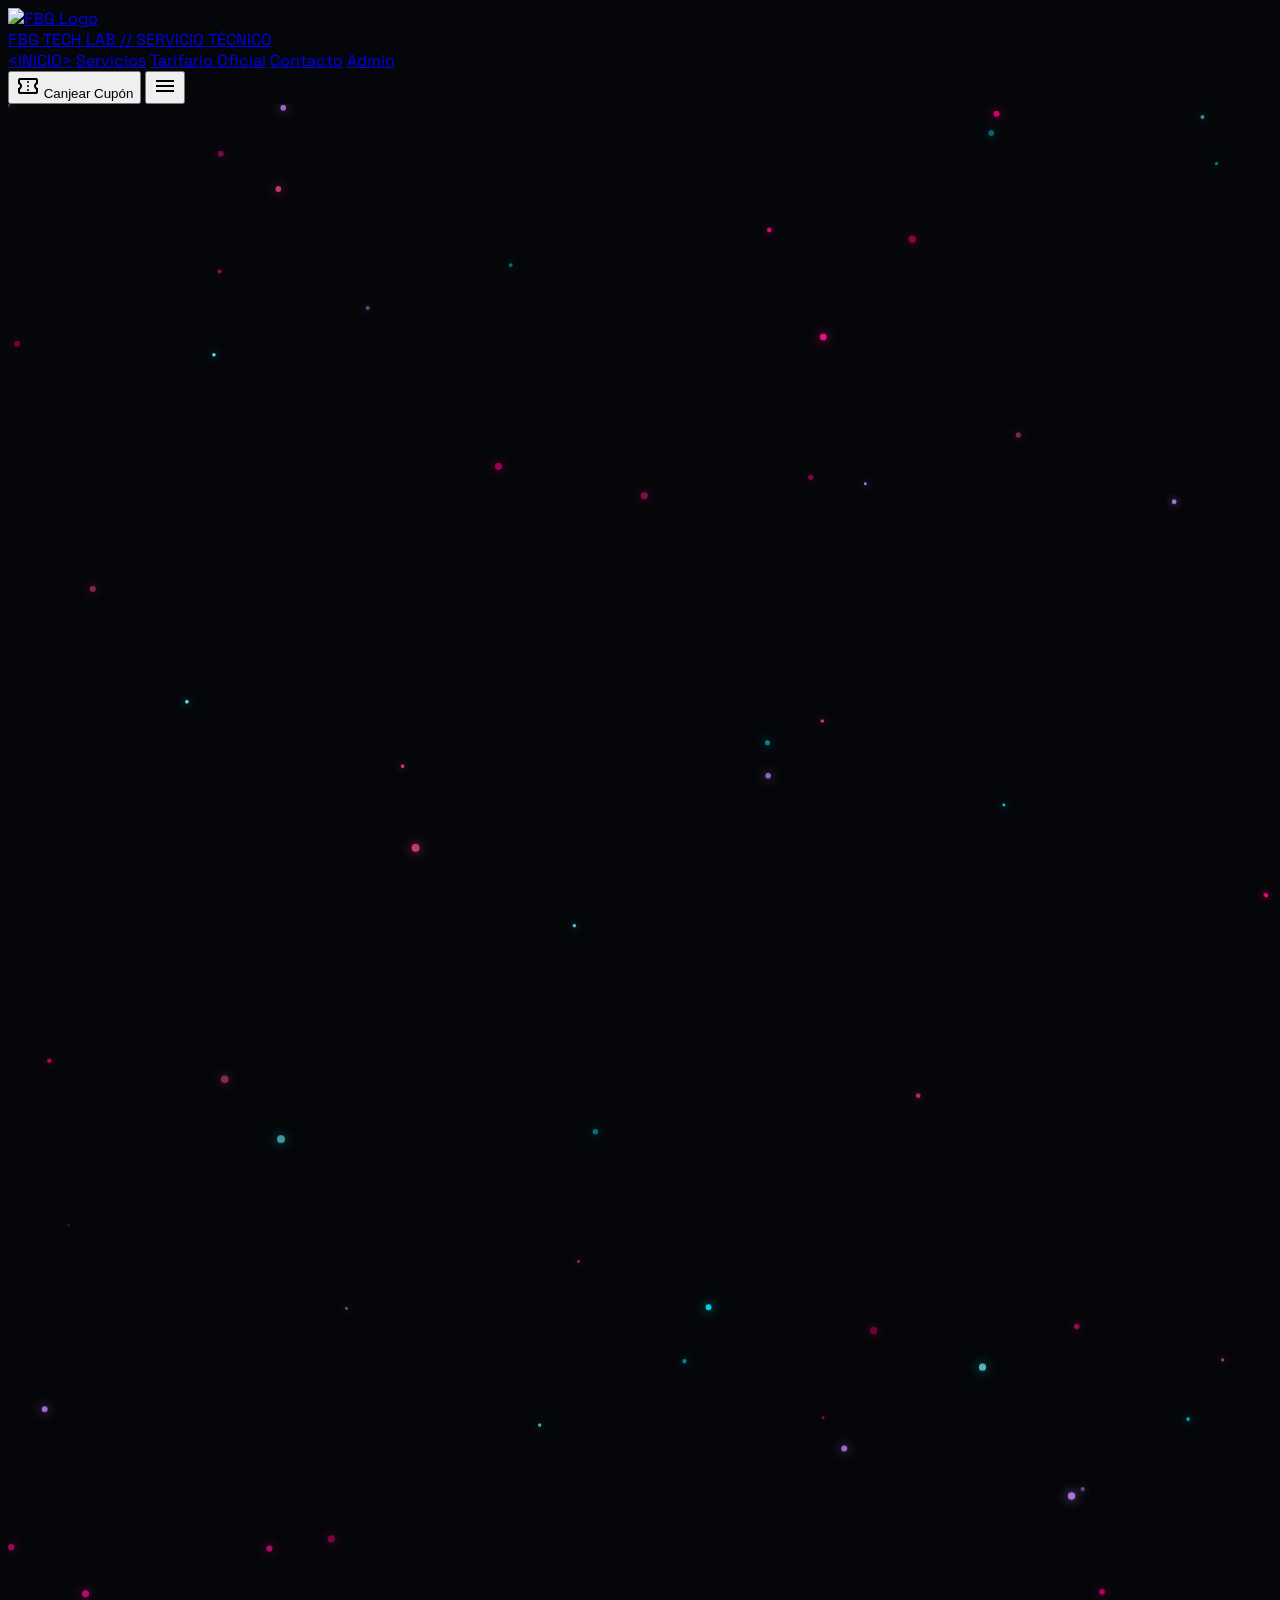
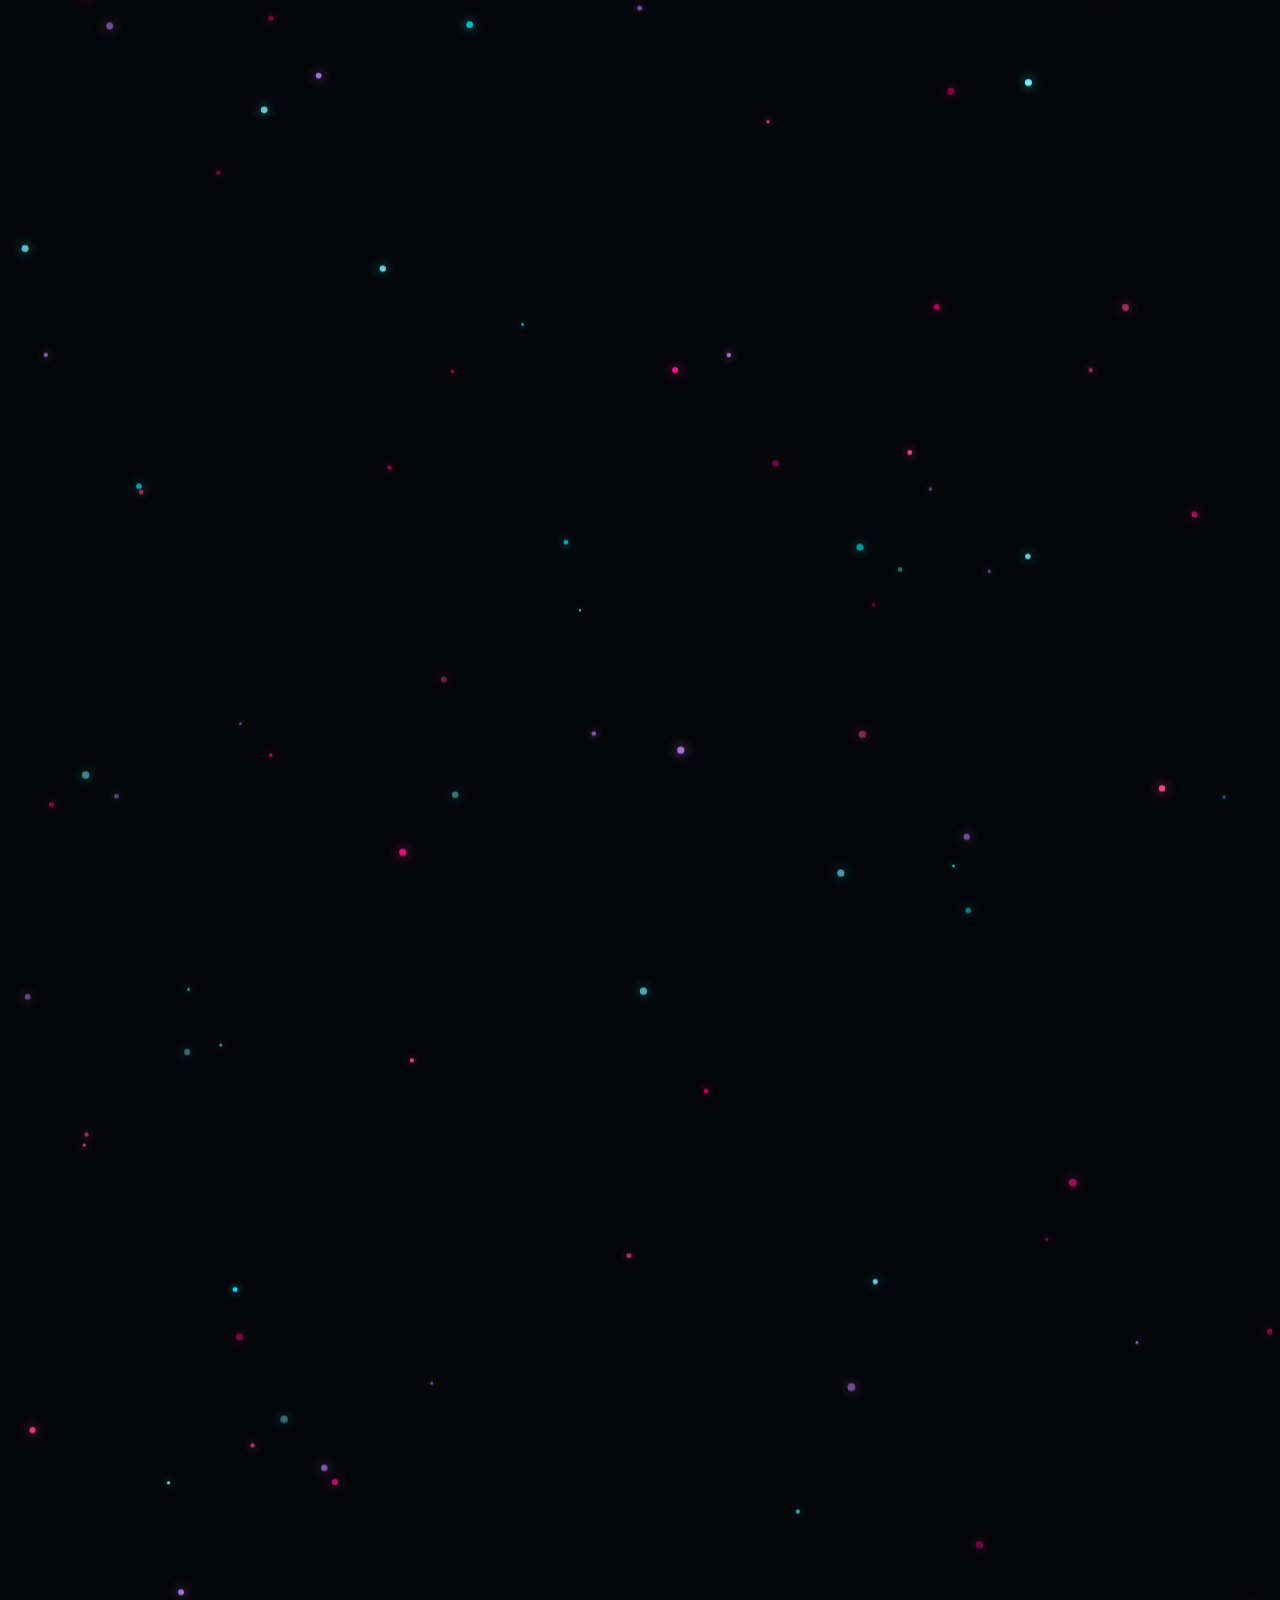
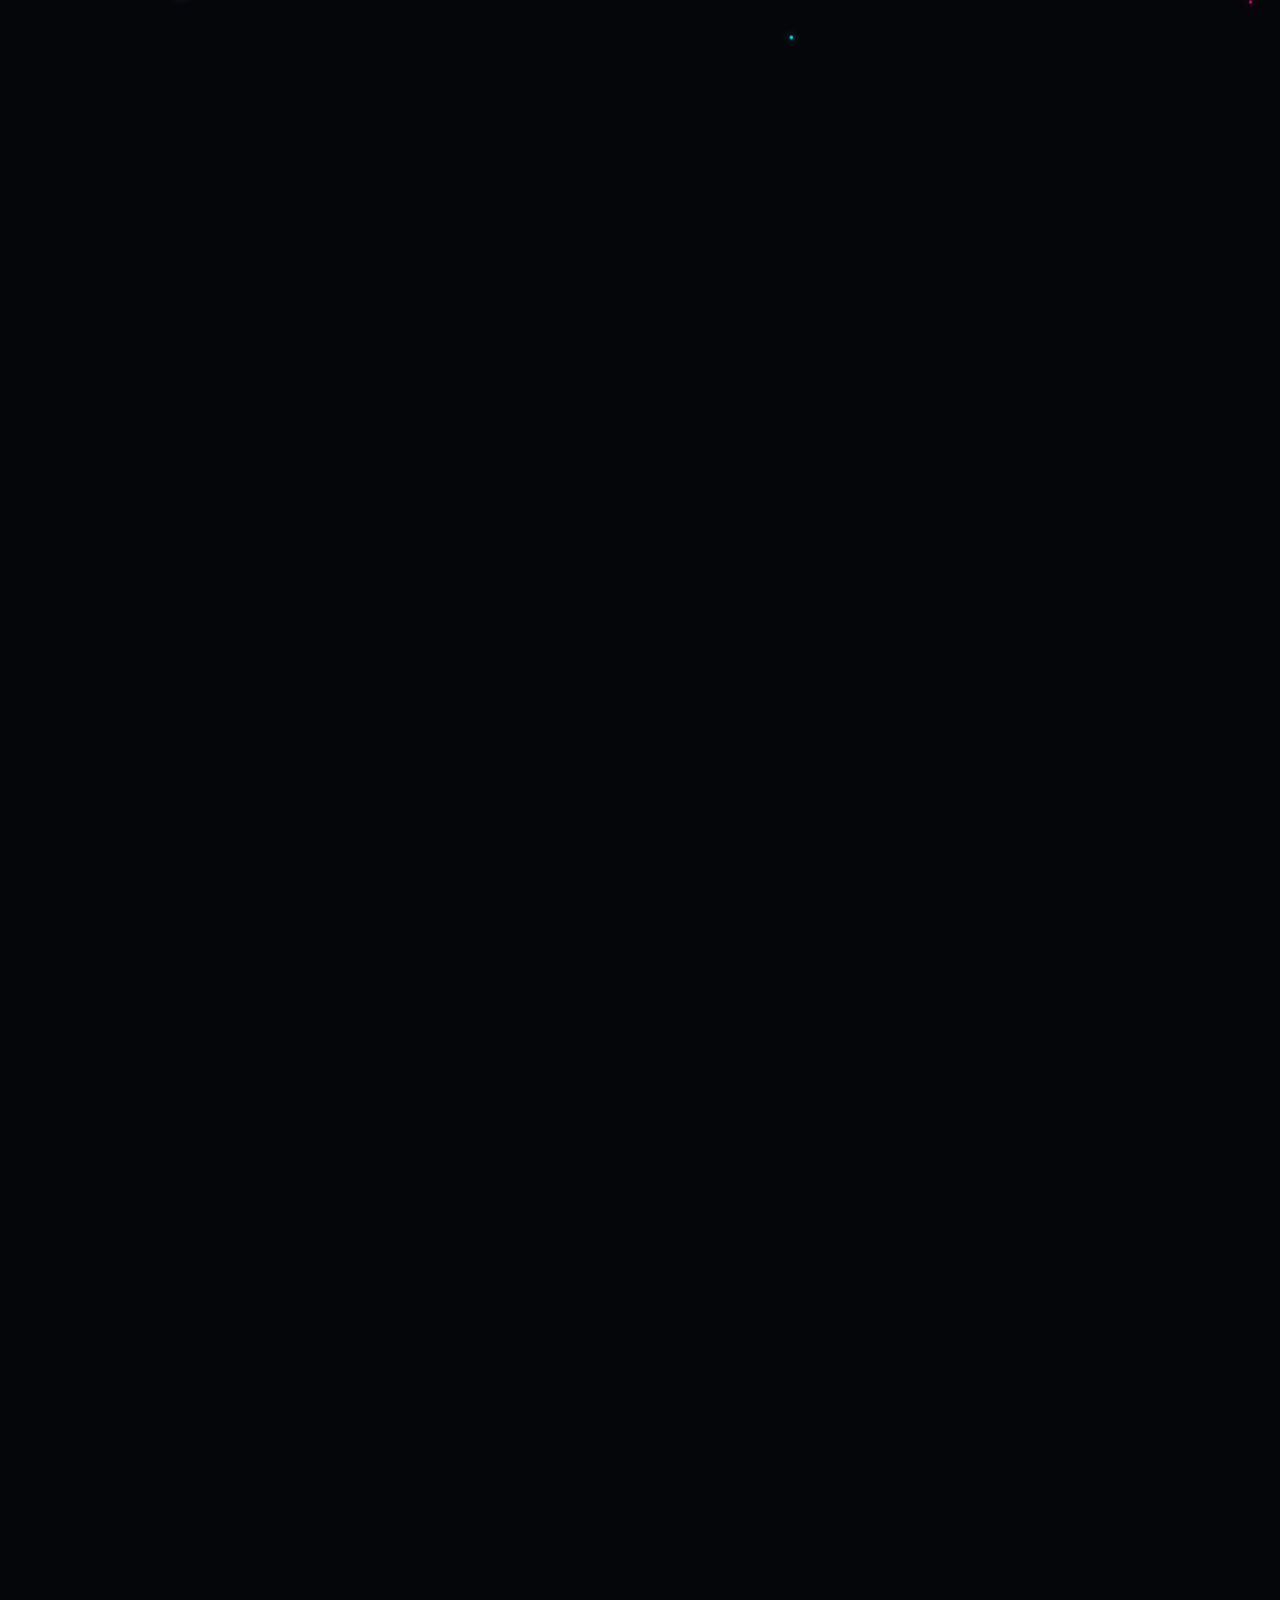
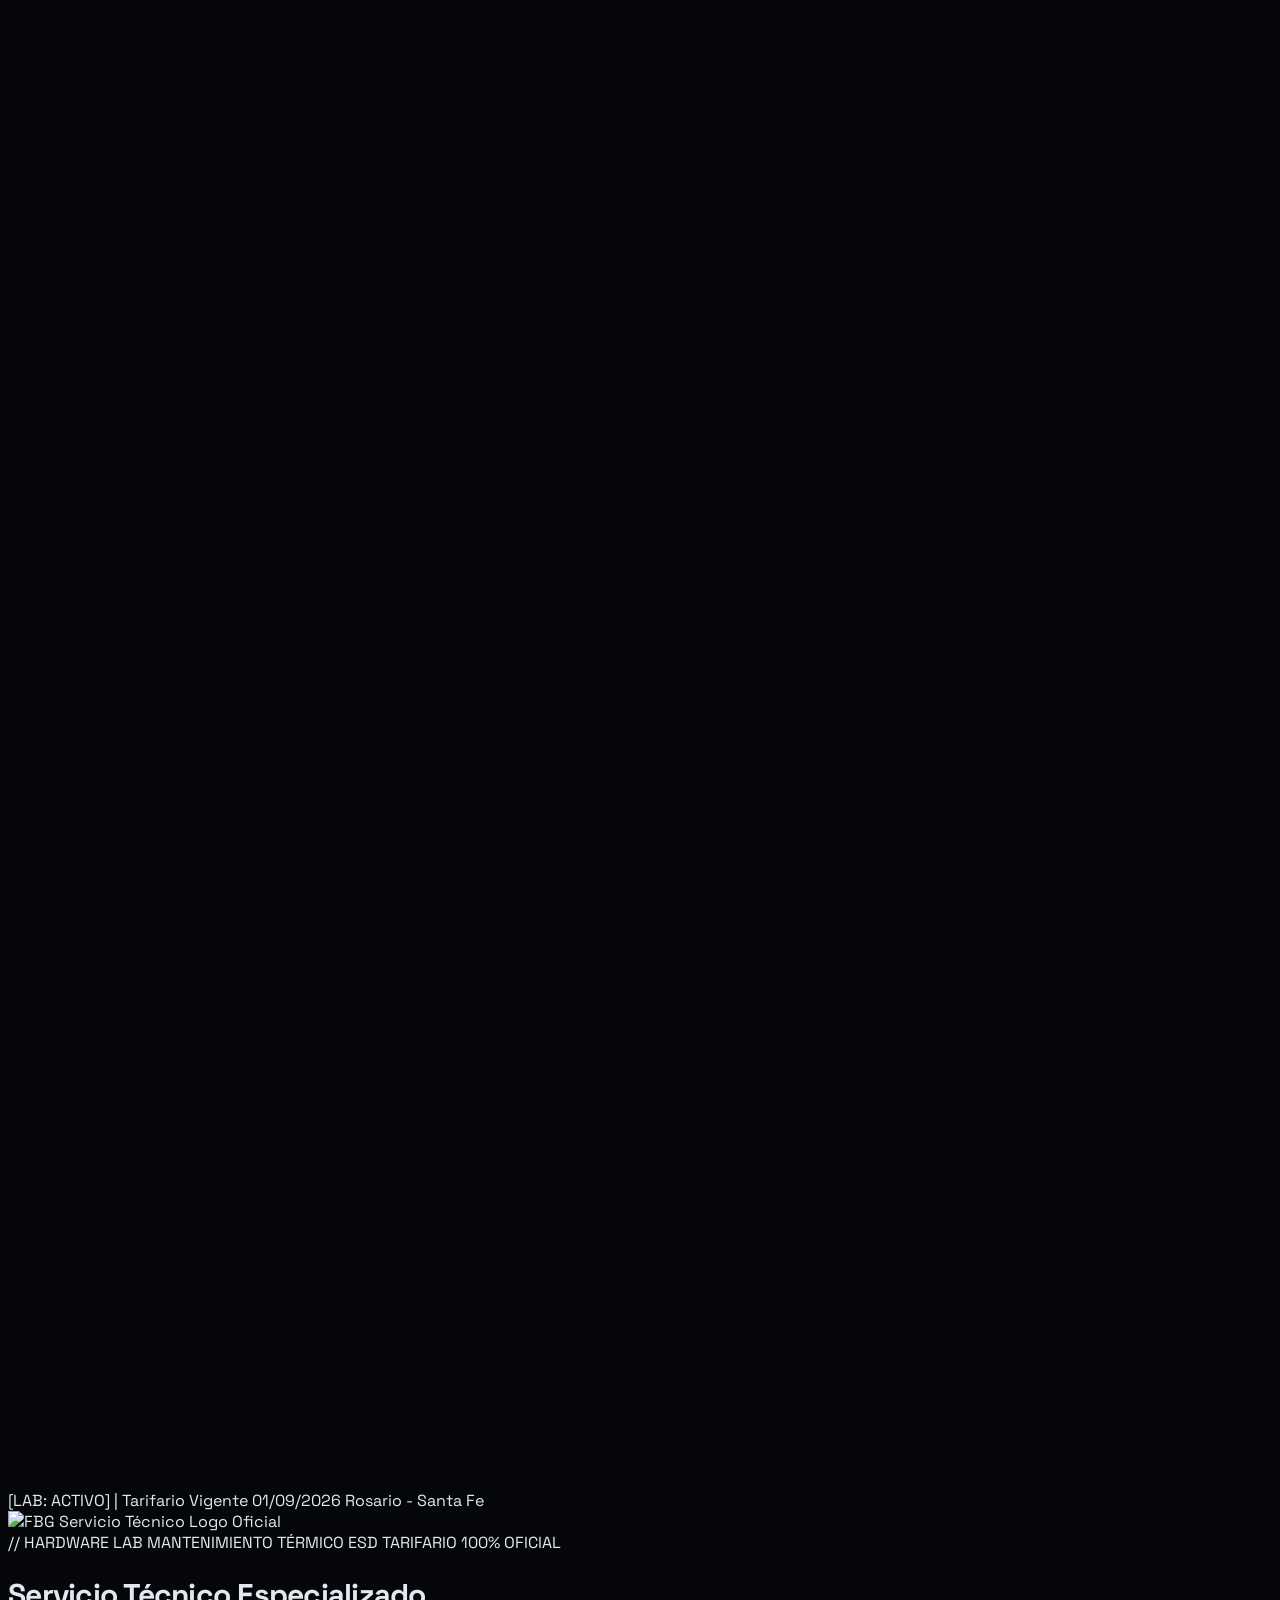
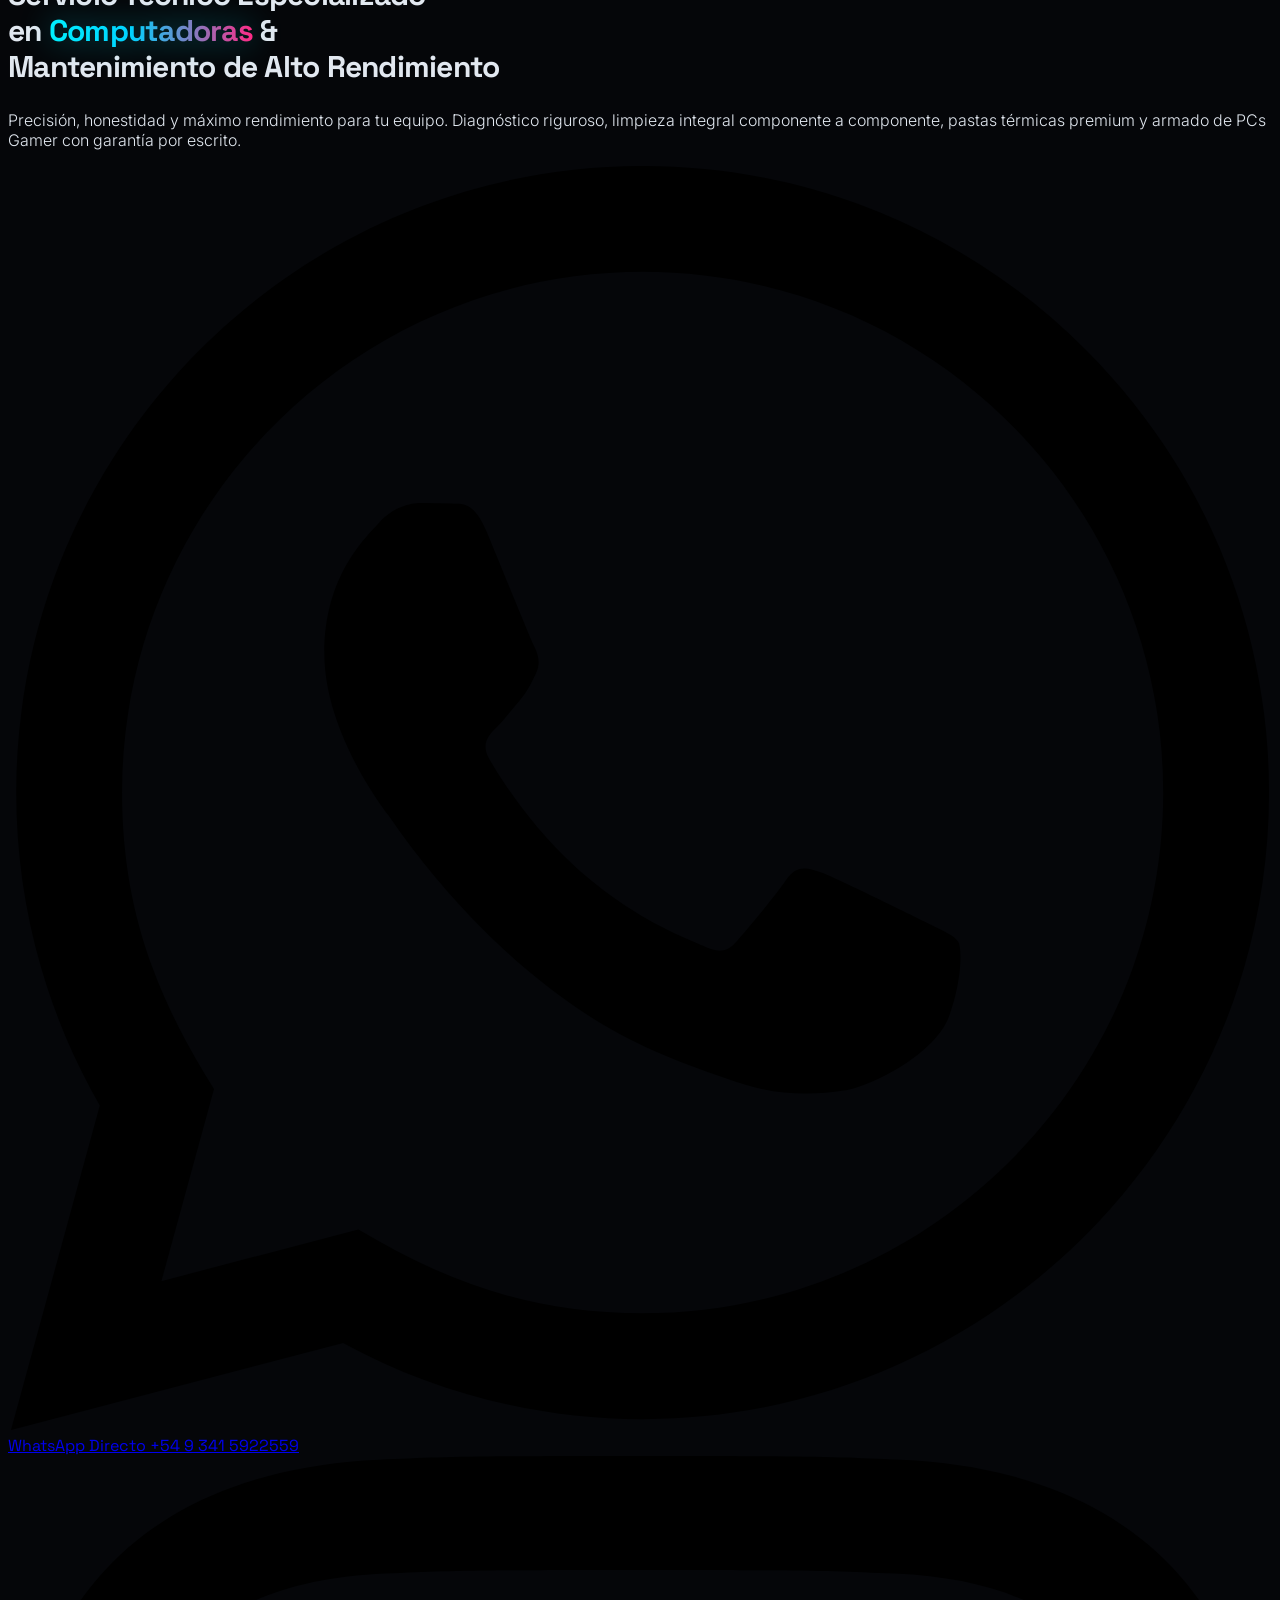
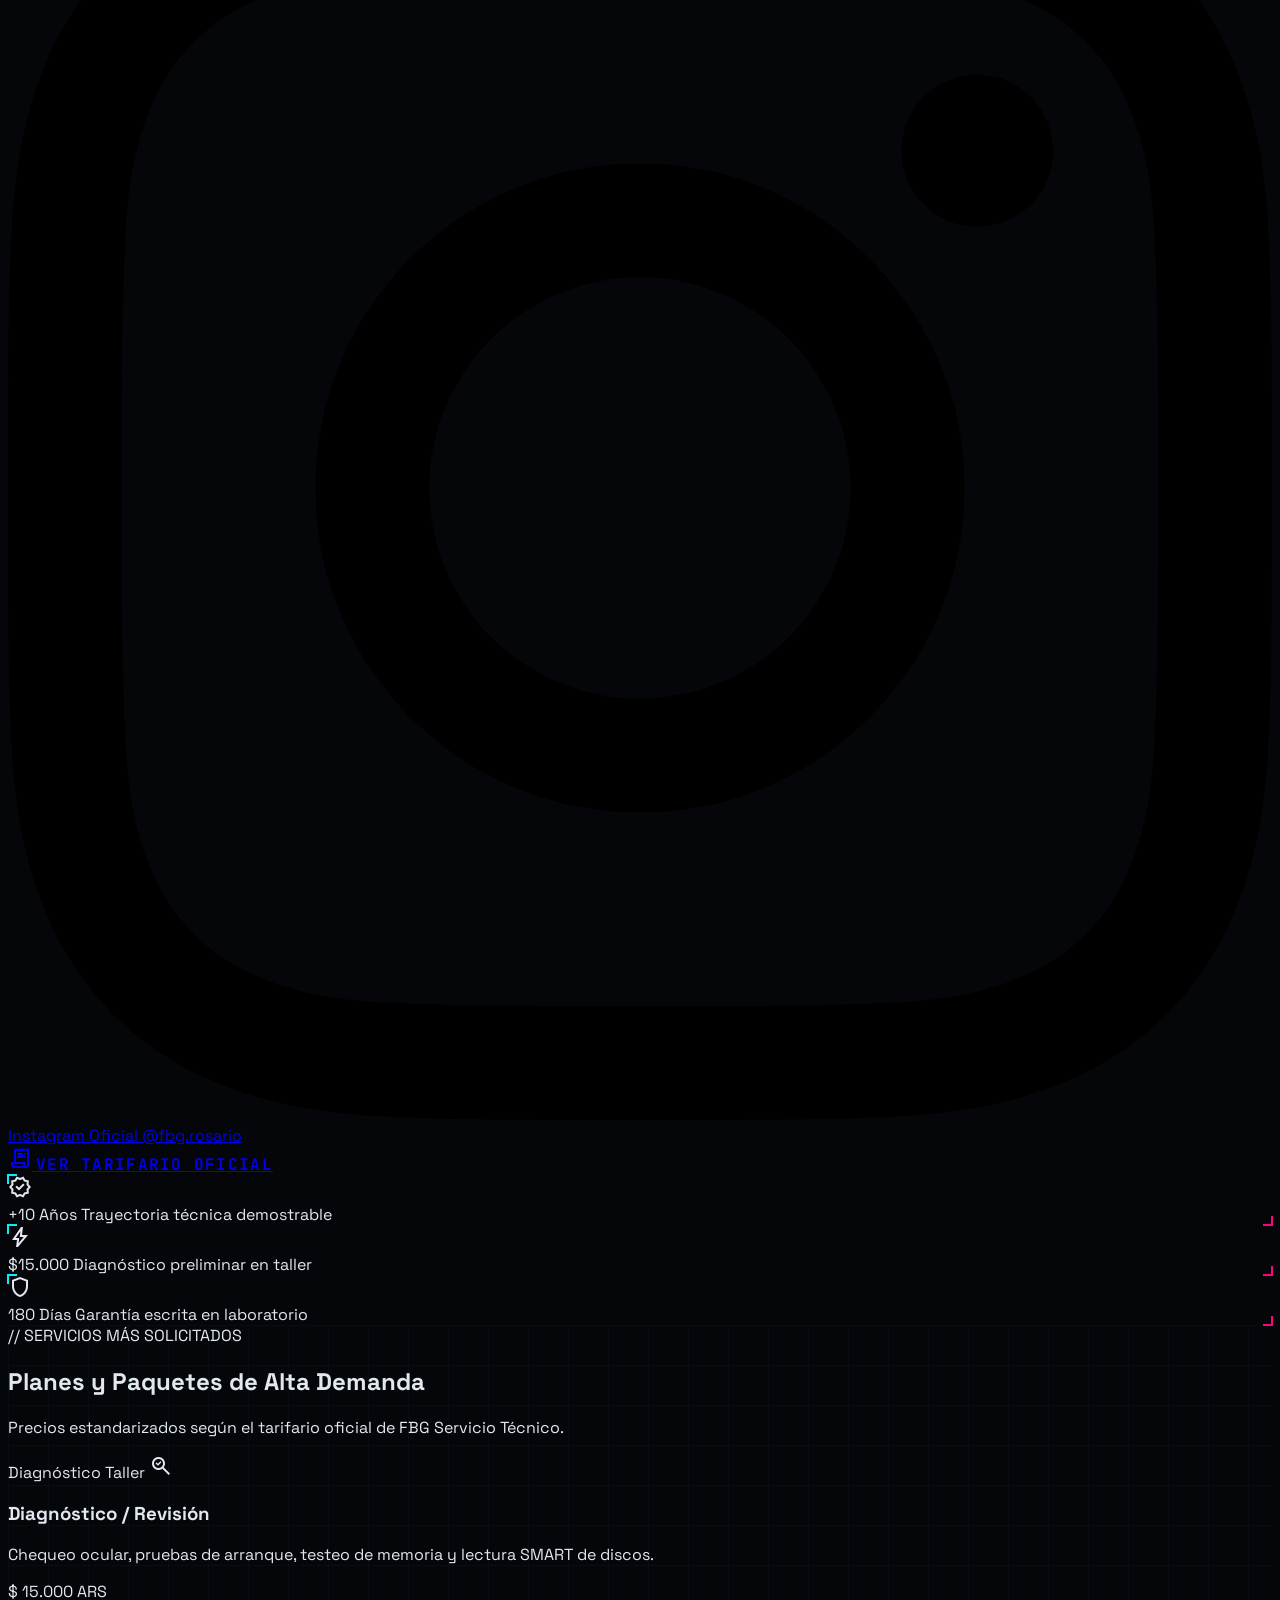
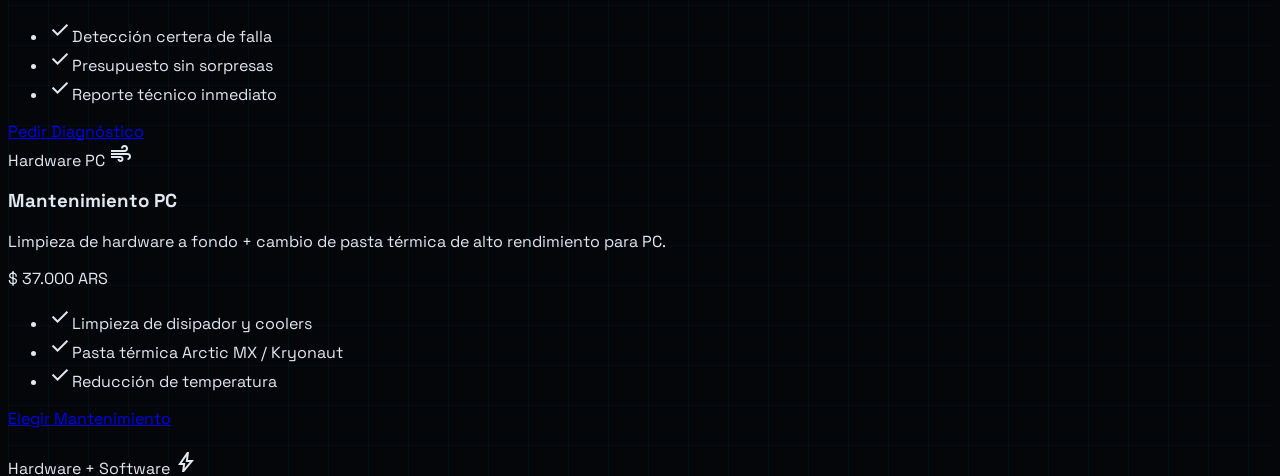
==== commit e694b8ae: "Acomodando TODO el codigo, y agregando ver contraseña" ====
--- a/index.html
+++ b/index.html
@@ -157,7 +157,7 @@
             </span>
             <div class="flex flex-col text-left min-w-0">
               <span class="text-[10px] sm:text-[11px] text-emerald-400 uppercase tracking-widest leading-tight">WhatsApp Directo</span>
-              <span class="text-white text-[13px] sm:text-[15px] font-bold truncate">+54 9 341 592-2559</span>
+              <span class="text-white text-[13px] sm:text-[15px] font-bold truncate">+54 9 341 5922559</span>
             </div>
           </a>
 
@@ -225,13 +225,6 @@
           </div>
           <h2 class="text-xl sm:text-2xl md:text-3xl lg:text-4xl text-white font-bold tracking-tight px-2">Planes y Paquetes de Alta Demanda</h2>
           <p class="text-xs sm:text-sm text-slate-400 mt-2 font-mono px-2">Precios estandarizados según el tarifario oficial de FBG Servicio Técnico.</p>
-    <!-- AVISO DE DESCUENTO EN TARJETAS -->
-        <div id="alert-cards-discount" class="hidden mb-6 text-center">
-          <span class="inline-flex items-center gap-2 px-4 py-2 rounded-xl bg-secondary/10 border border-secondary/50 text-secondary text-sm font-mono font-bold shadow-[0_0_20px_rgba(255,0,127,0.2)]">
-            <span class="material-symbols-outlined text-[18px] animate-pulse">local_offer</span>
-            ¡Descuento aplicado en los servicios seleccionados!
-          </span>
-        </div>
         </div>
 
         <div class="grid grid-cols-1 sm:grid-cols-2 lg:grid-cols-4 gap-5 sm:gap-6">
@@ -272,9 +265,9 @@
                 <span class="text-xs text-primary font-mono currency-tag">ARS</span>
               </div>
               <ul class="flex flex-col gap-2 text-xs text-slate-300 mb-6 font-mono">
-                <li class="flex items-start gap-2"><span class="material-symbols-outlined text-primary text-sm shrink-0">check</span>Limpieza integra de componentes</li>
-                <li class="flex items-start gap-2"><span class="material-symbols-outlined text-primary text-sm shrink-0">check</span>Pasta térmica Arctic MX-4</li>
-                <li class="flex items-start gap-2"><span class="material-symbols-outlined text-primary text-sm shrink-0">check</span>Cable management</li>
+                <li class="flex items-start gap-2"><span class="material-symbols-outlined text-primary text-sm shrink-0">check</span>Limpieza de disipador y coolers</li>
+                <li class="flex items-start gap-2"><span class="material-symbols-outlined text-primary text-sm shrink-0">check</span>Pasta térmica Arctic MX / Kryonaut</li>
+                <li class="flex items-start gap-2"><span class="material-symbols-outlined text-primary text-sm shrink-0">check</span>Reducción de temperatura</li>
               </ul>
             </div>
             <div class="relative z-10">
@@ -299,9 +292,9 @@
               </div>
               <ul class="flex flex-col gap-2 text-xs text-white mb-6 font-mono">
                 <li class="flex items-start gap-2"><span class="material-symbols-outlined text-secondary text-sm shrink-0">verified</span>Mantenimiento térmico integral</li>
-                <li class="flex items-start gap-2"><span class="material-symbols-outlined text-secondary text-sm shrink-0">verified</span>Sistema operativo que elijas</li>
+                <li class="flex items-start gap-2"><span class="material-symbols-outlined text-secondary text-sm shrink-0">verified</span>Windows 10/11 optimizado</li>
                 <li class="flex items-start gap-2"><span class="material-symbols-outlined text-secondary text-sm shrink-0">verified</span>Respaldo seguro hasta 100GB</li>
-                <li class="flex items-start gap-2"><span class="material-symbols-outlined text-secondary text-sm shrink-0">verified</span>Optimización del sistema</li>
+                <li class="flex items-start gap-2"><span class="material-symbols-outlined text-secondary text-sm shrink-0">verified</span>Eliminación de bloatware</li>
               </ul>
             </div>
             <div class="relative z-10">
@@ -349,13 +342,6 @@
               <span class="text-[10px] sm:text-xs font-mono text-primary font-bold uppercase tracking-widest block">// FBG SERVICIO TÉCNICO OFICIAL</span>
               <h2 class="text-xl sm:text-2xl md:text-3xl text-white font-bold font-mono">LISTA OFICIAL DE PRECIOS</h2>
             </div>
-    <!-- AVISO DE DESCUENTO EN TARIFARIO -->
-        <div id="alert-table-discount" class="hidden mb-6 text-center">
-          <span class="inline-flex items-center gap-2 px-4 py-2 rounded-xl bg-primary/10 border border-primary/50 text-primary text-sm font-mono font-bold shadow-[0_0_20px_rgba(0,240,255,0.2)]">
-            <span class="material-symbols-outlined text-[18px] animate-pulse">percent</span>
-            ¡Descuento aplicado en todo el tarifario oficial!
-          </span>
-        </div>
           </div>
           <div class="flex items-center gap-3">
             <span class="px-3 sm:px-3.5 py-1.5 rounded-xl bg-secondary/15 border border-secondary/40 text-secondary font-mono text-[10px] sm:text-xs font-bold shadow-[0_0_10px_rgba(255,0,127,0.3)]">
@@ -525,7 +511,7 @@
             <div class="flex flex-col sm:flex-row flex-wrap gap-3 sm:gap-4">
               <a href="https://wa.me/5493415922559" target="_blank" rel="noopener" class="px-4 sm:px-6 py-3 rounded-xl bg-emerald-500 hover:bg-emerald-600 text-white font-mono text-xs sm:text-sm font-bold flex items-center justify-center gap-2 transition-all">
                 <span class="material-symbols-outlined text-[18px]">chat</span>
-                WhatsApp: +54 9 341 592-2559
+                WhatsApp: +54 9 341 5922559
               </a>
               <a href="https://www.instagram.com/fbg.rosario?exln=MzUxajU3NGwwdnh3" target="_blank" rel="noopener" class="px-4 sm:px-6 py-3 rounded-xl bg-secondary hover:bg-pink-600 text-white font-mono text-xs sm:text-sm font-bold flex items-center justify-center gap-2 transition-all">
                 <span class="material-symbols-outlined text-[18px]">camera_alt</span>
@@ -556,7 +542,7 @@
       <span>© 2026 FBG Servicio Técnico. Todos los derechos reservados.</span>
       <div class="flex gap-5 sm:gap-6">
         <a href="https://www.instagram.com/fbg.rosario?exln=MzUxajU3NGwwdnh3" target="_blank" rel="noopener" class="hover:text-secondary transition-colors">@fbg.rosario</a>
-        <a href="https://wa.me/5493415922559" target="_blank" rel="noopener" class="hover:text-primary transition-colors">+54 9 341 592-2559</a>
+        <a href="https://wa.me/5493415922559" target="_blank" rel="noopener" class="hover:text-primary transition-colors">+54 9 341 5922559</a>
       </div>
     </div>
   </footer>
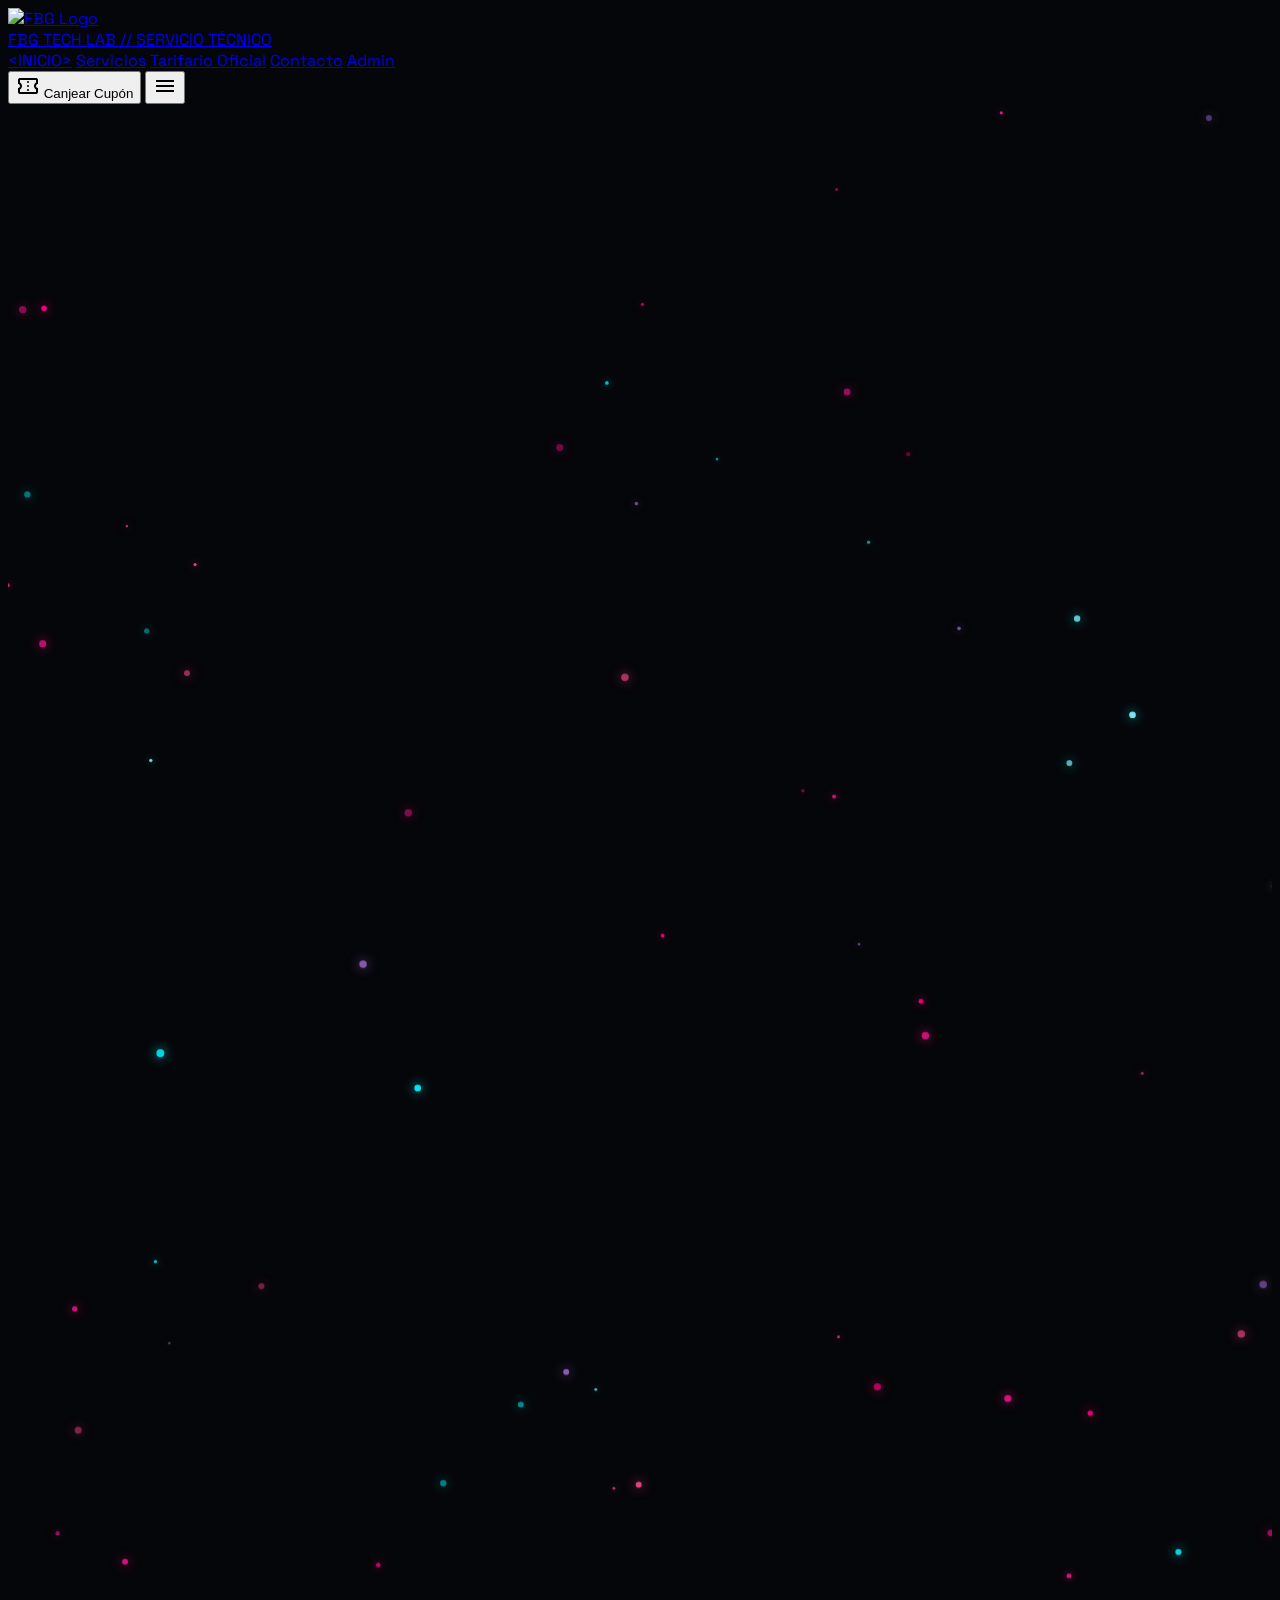
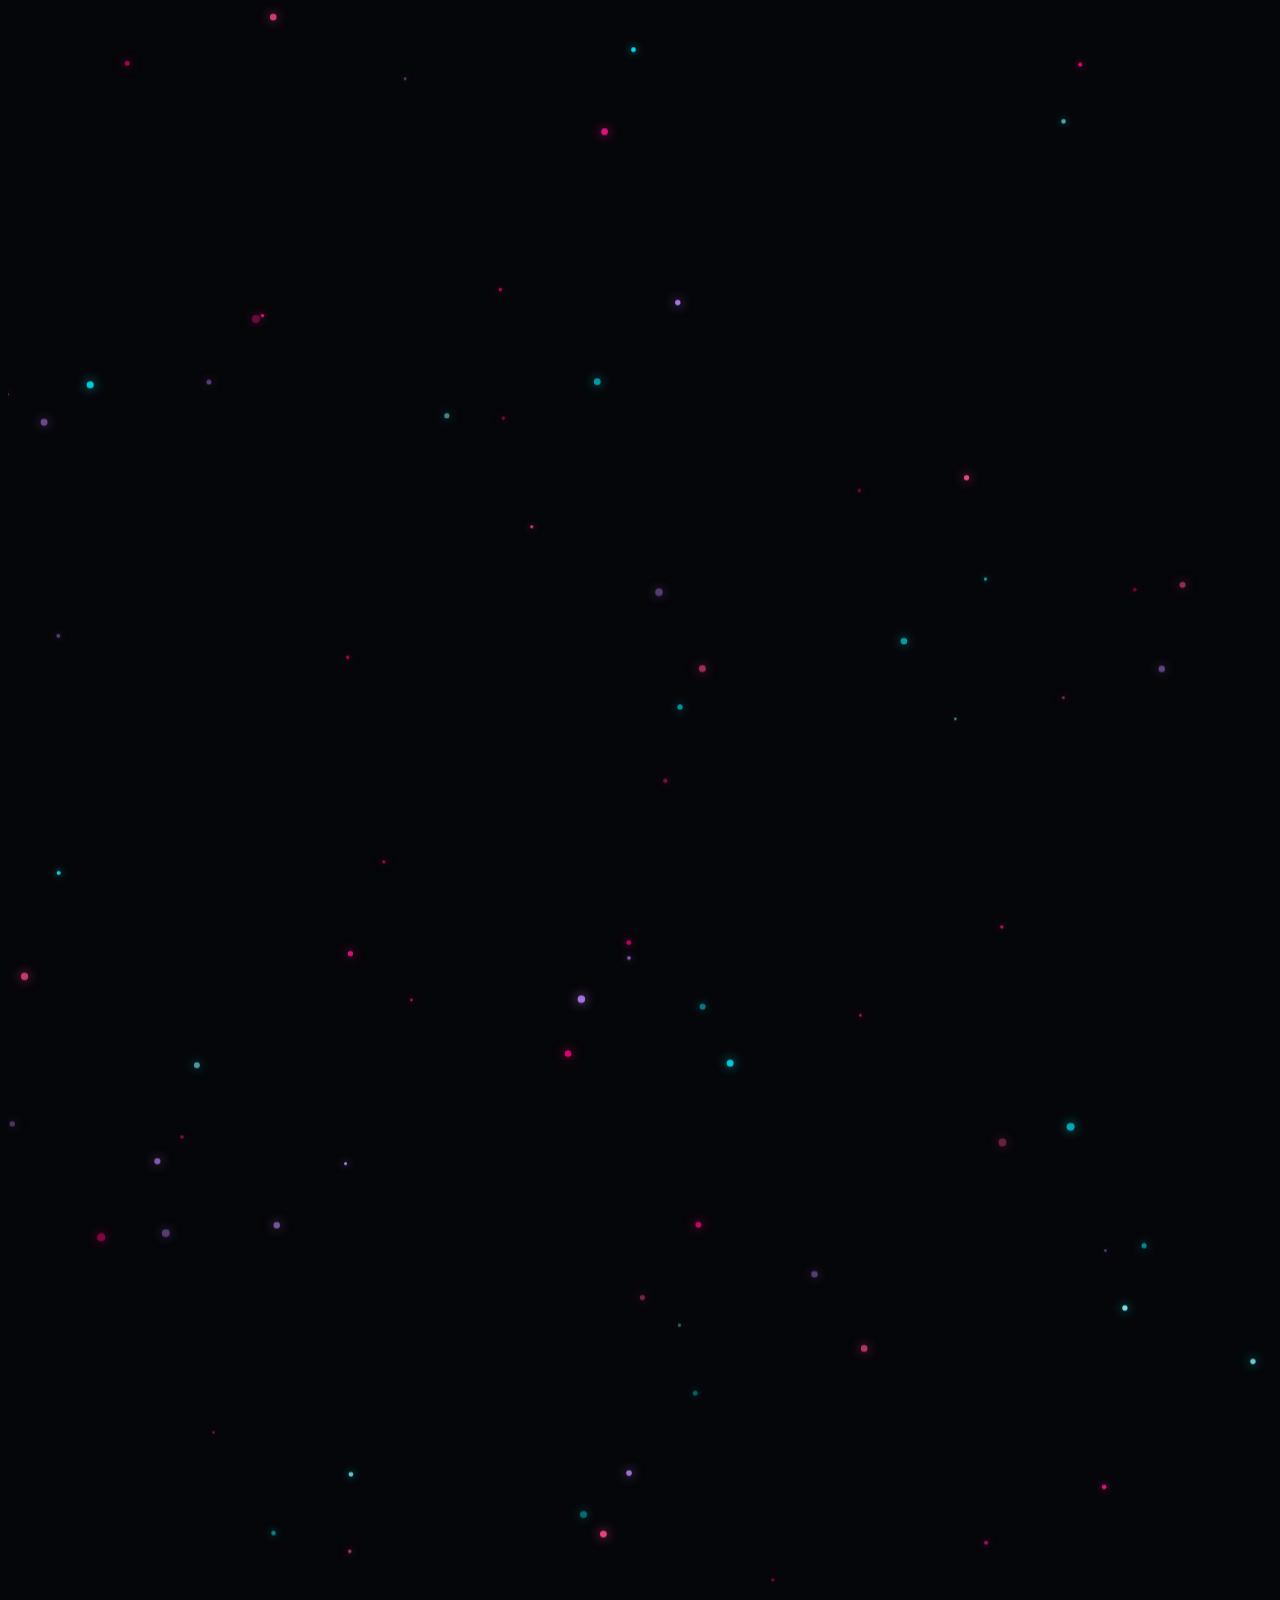
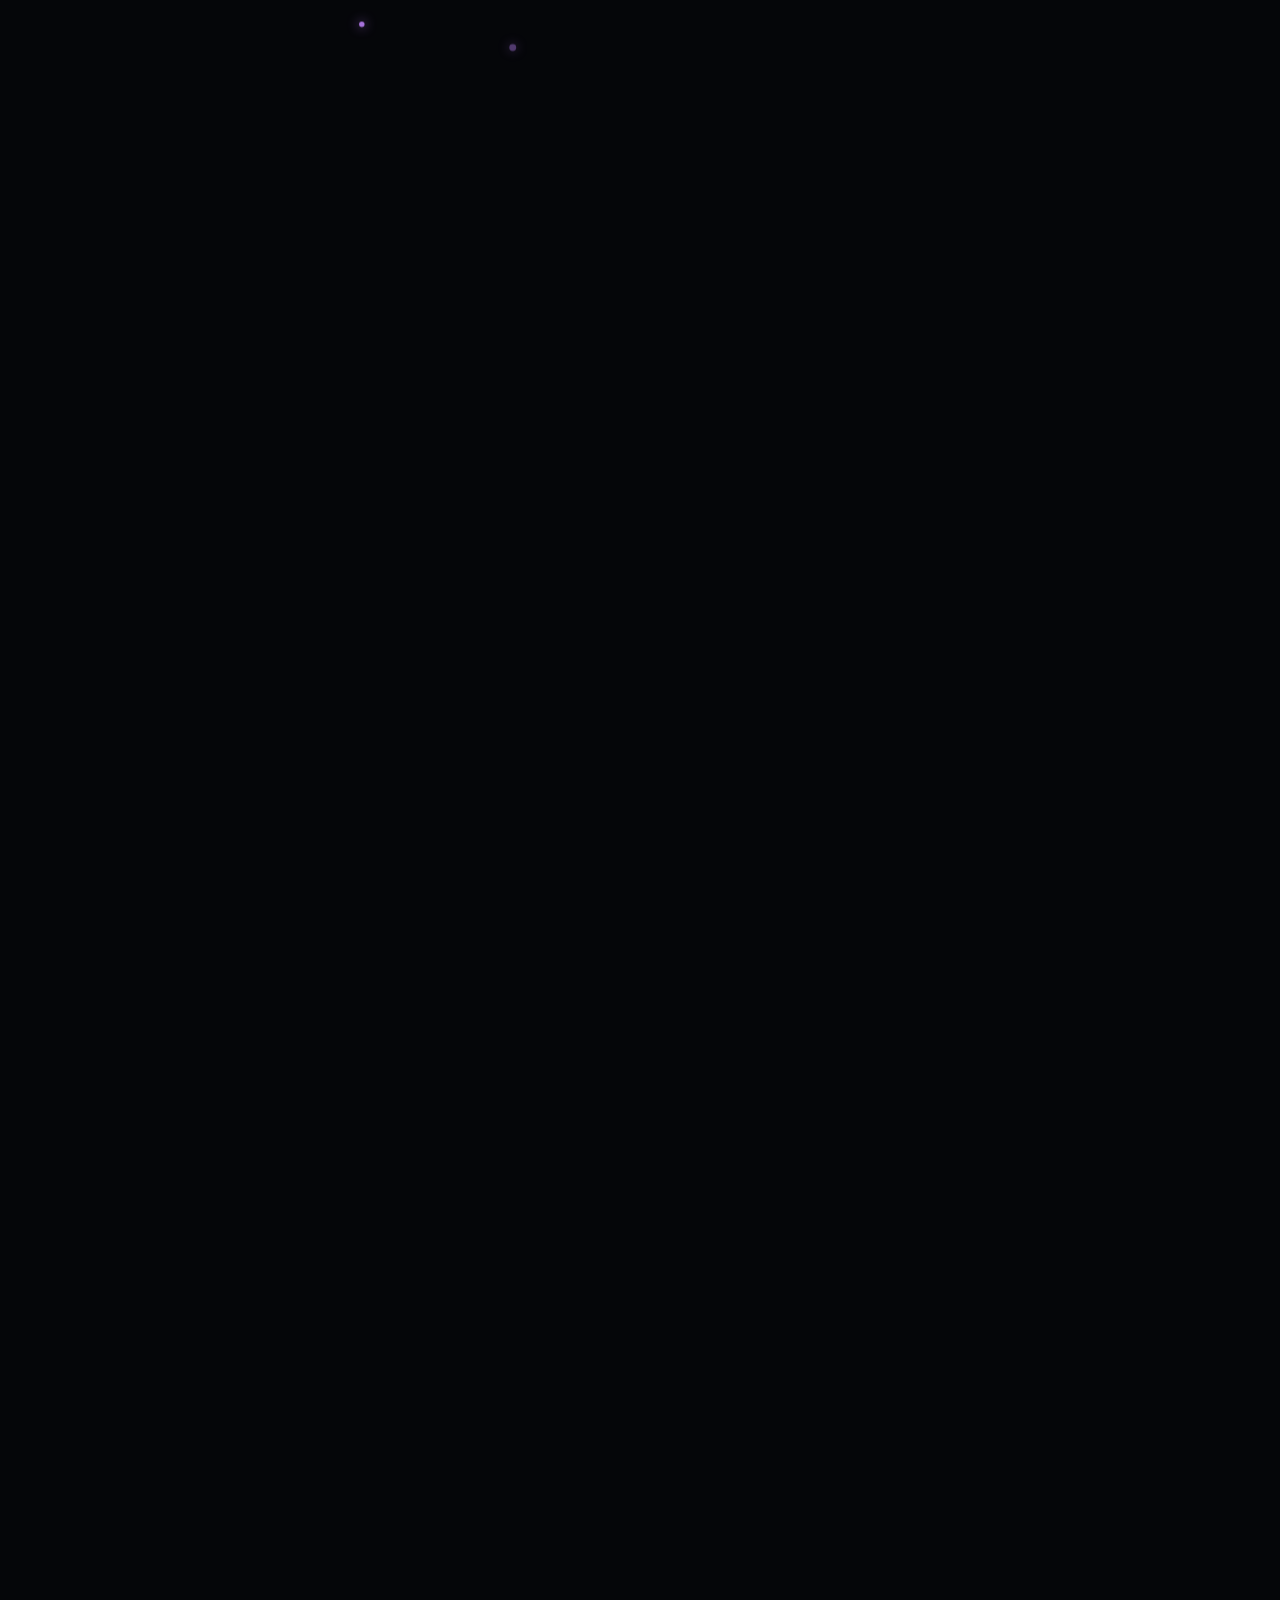
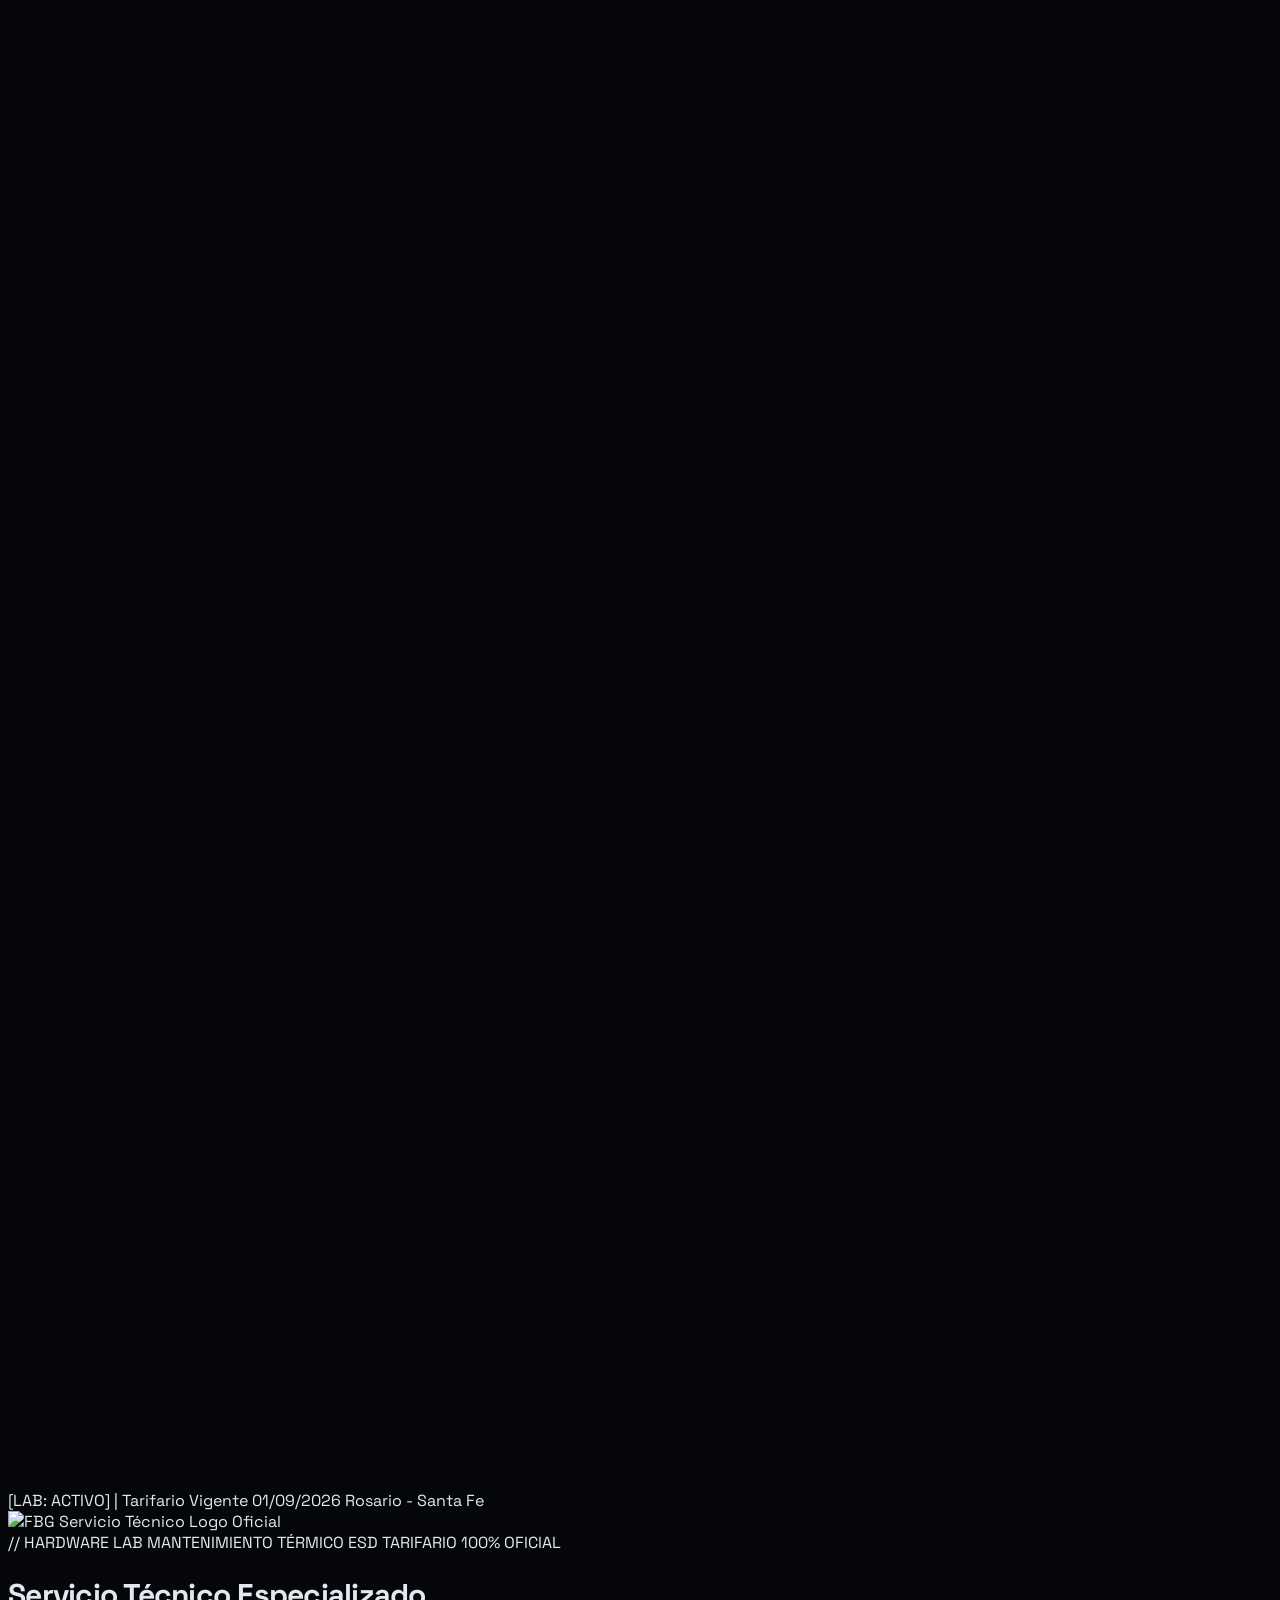
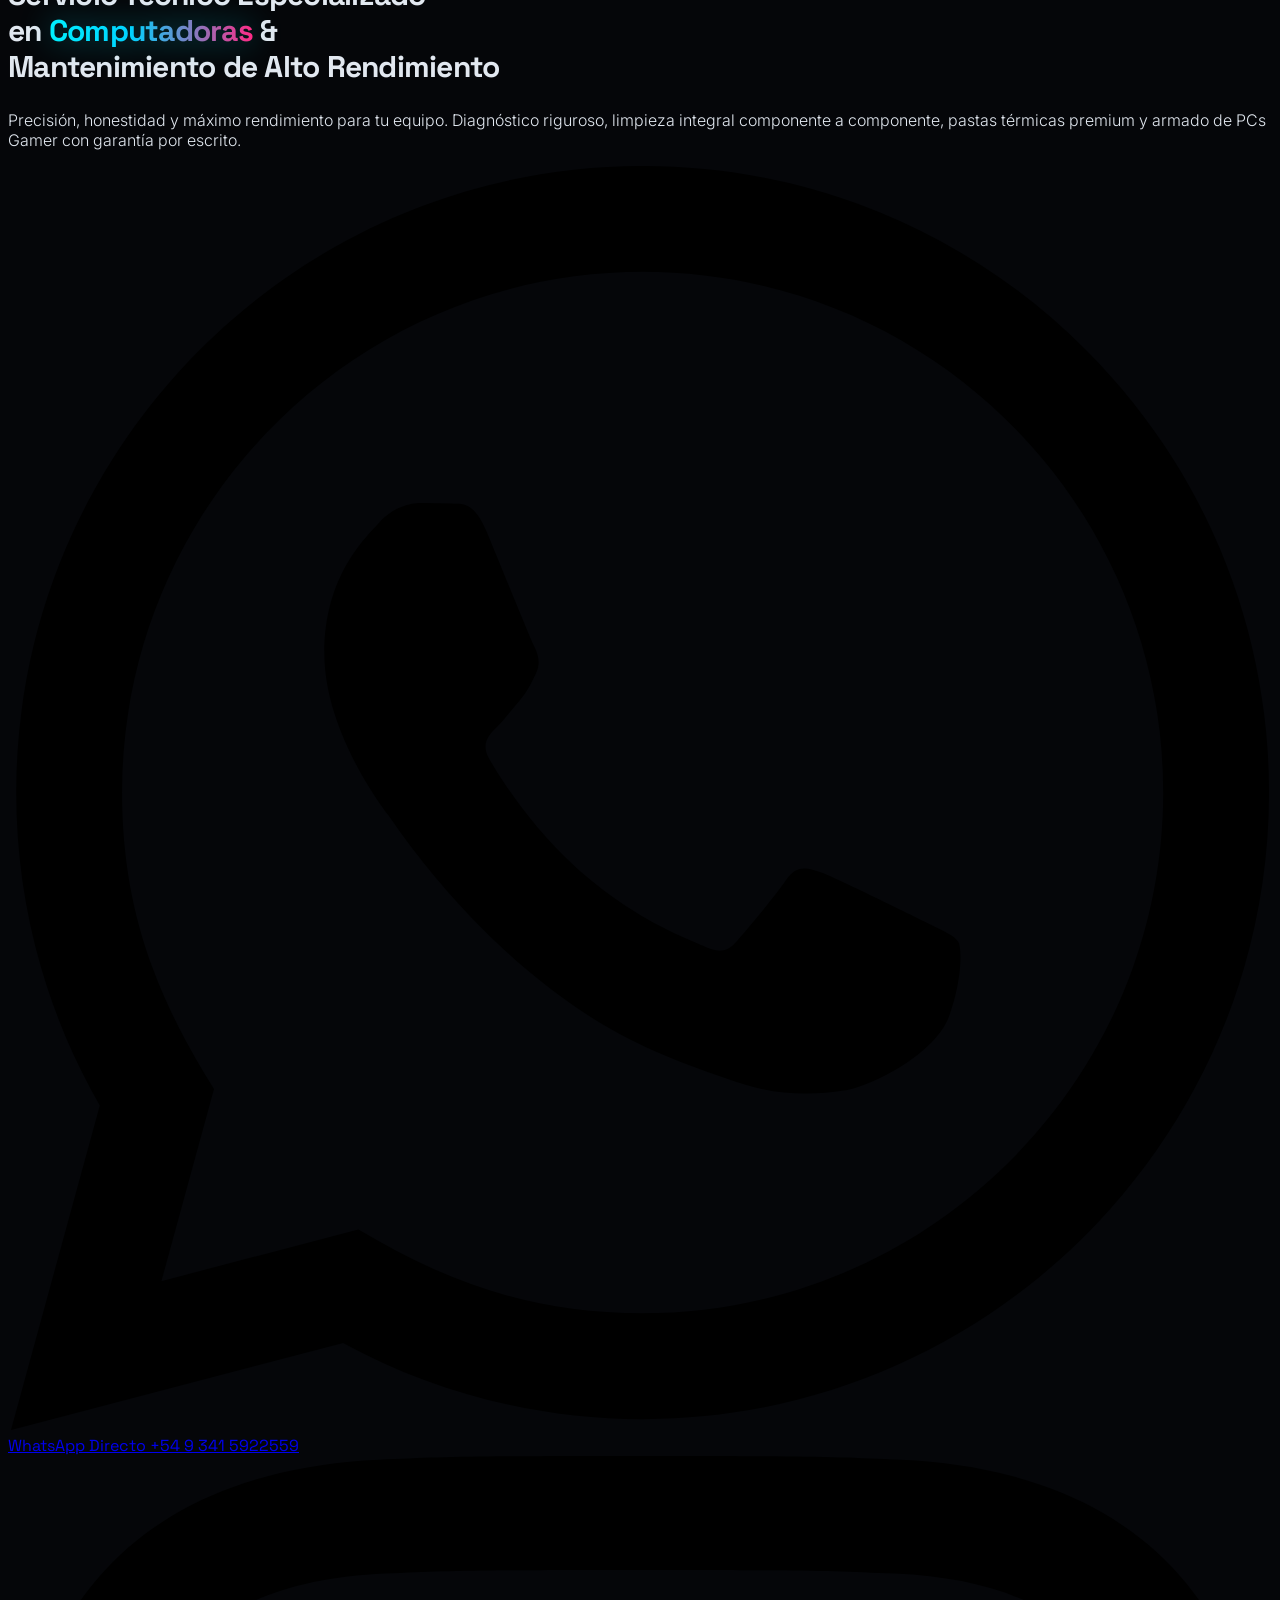
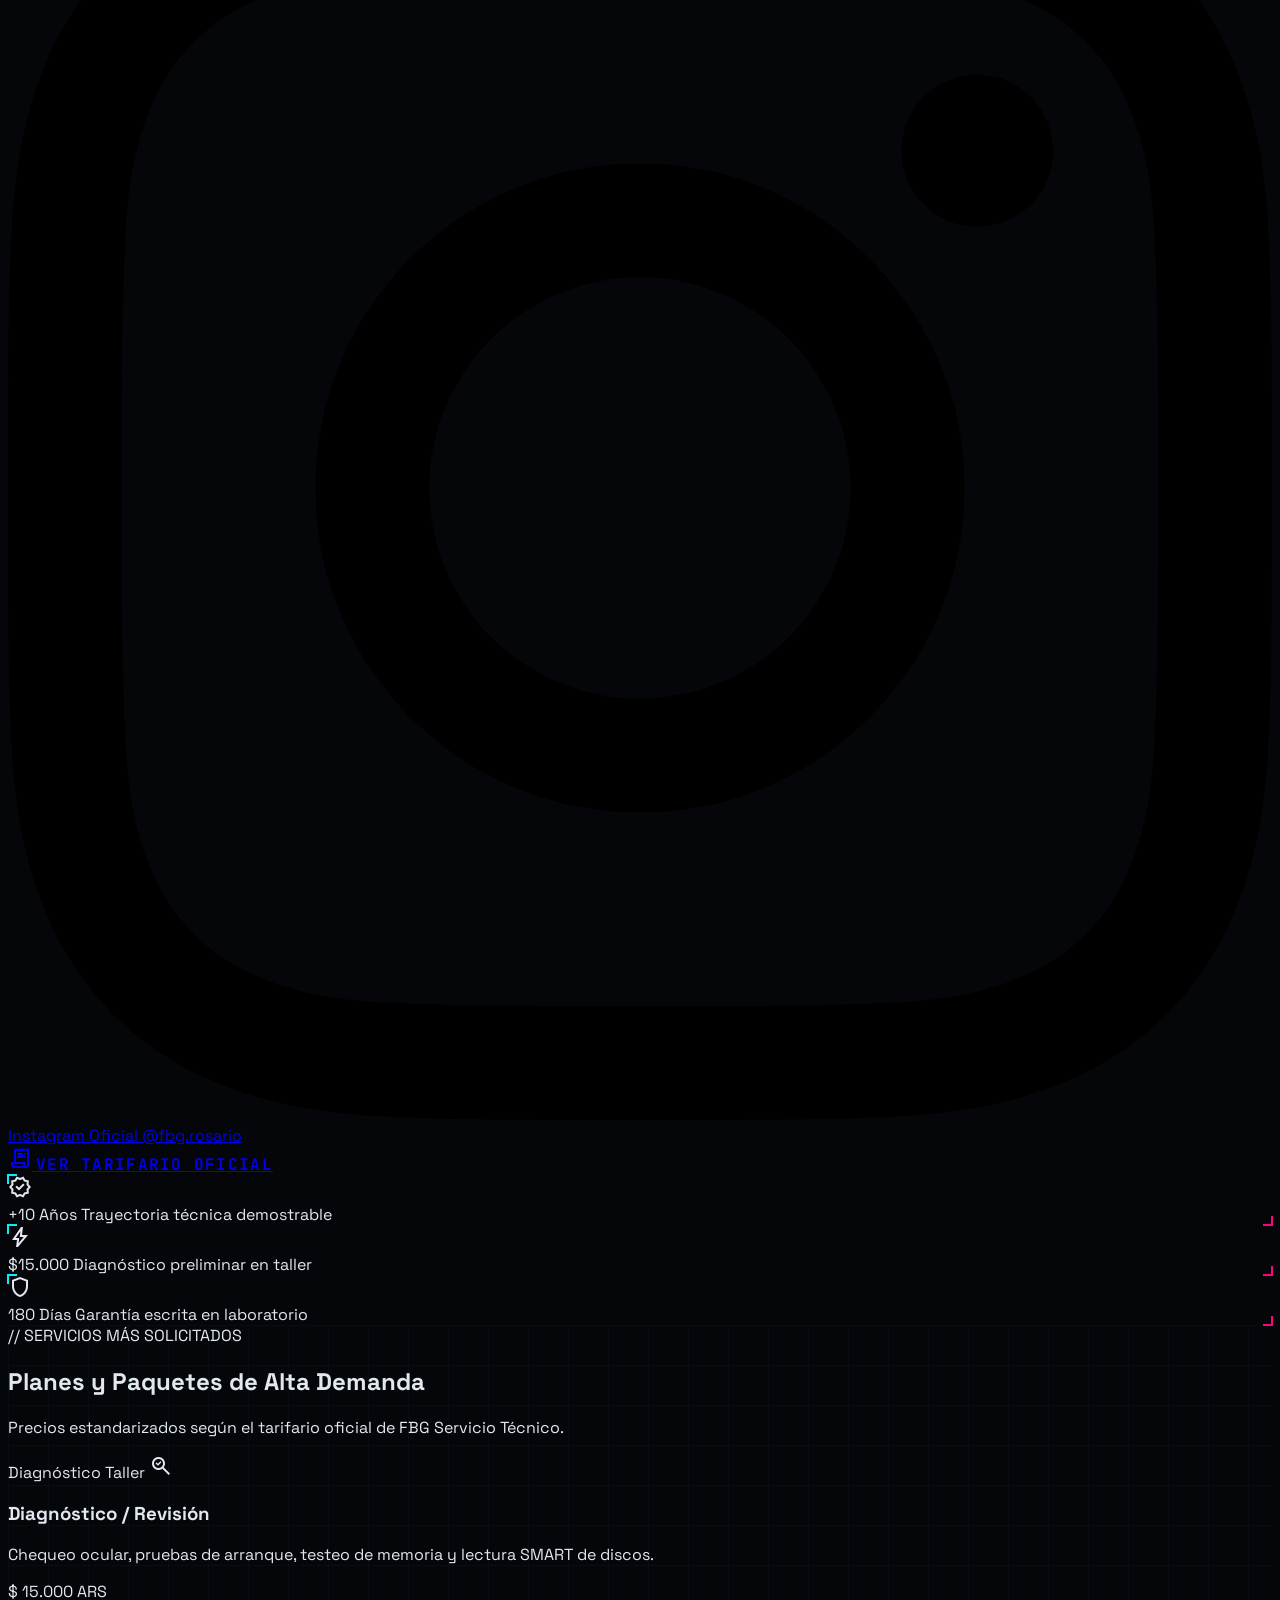
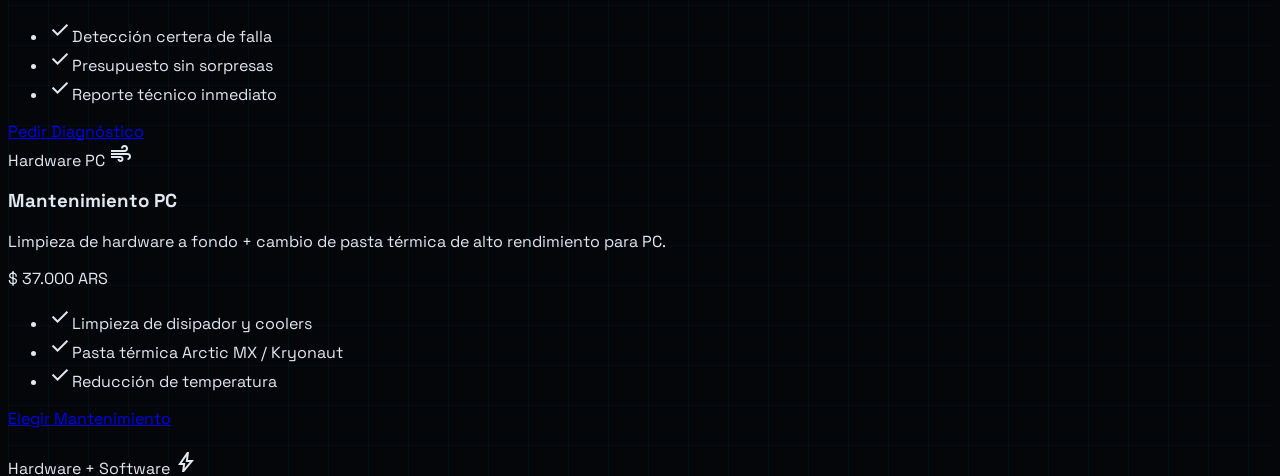
==== commit 3cd29246: "Agregando favicon" ====
--- a/index.html
+++ b/index.html
@@ -7,6 +7,8 @@
   <meta name="description" content="FBG Servicio Técnico en Rosario. Mantenimiento PC, armado Gamer, formateo, cambio de pasta térmica. Tarifario oficial, garantía 180 días.">
   <meta name="theme-color" content="#050609">
   <title>FBG Servicio Técnico | Especialistas en Mantenimiento y Hardware</title>
+  <!-- Favicon con el logo de FBG -->
+  <link rel="icon" type="image/png" href="https://lh3.googleusercontent.com/aida-public/[base64]">
 
   <!-- Fuentes -->
   <link rel="preconnect" href="https://fonts.googleapis.com">
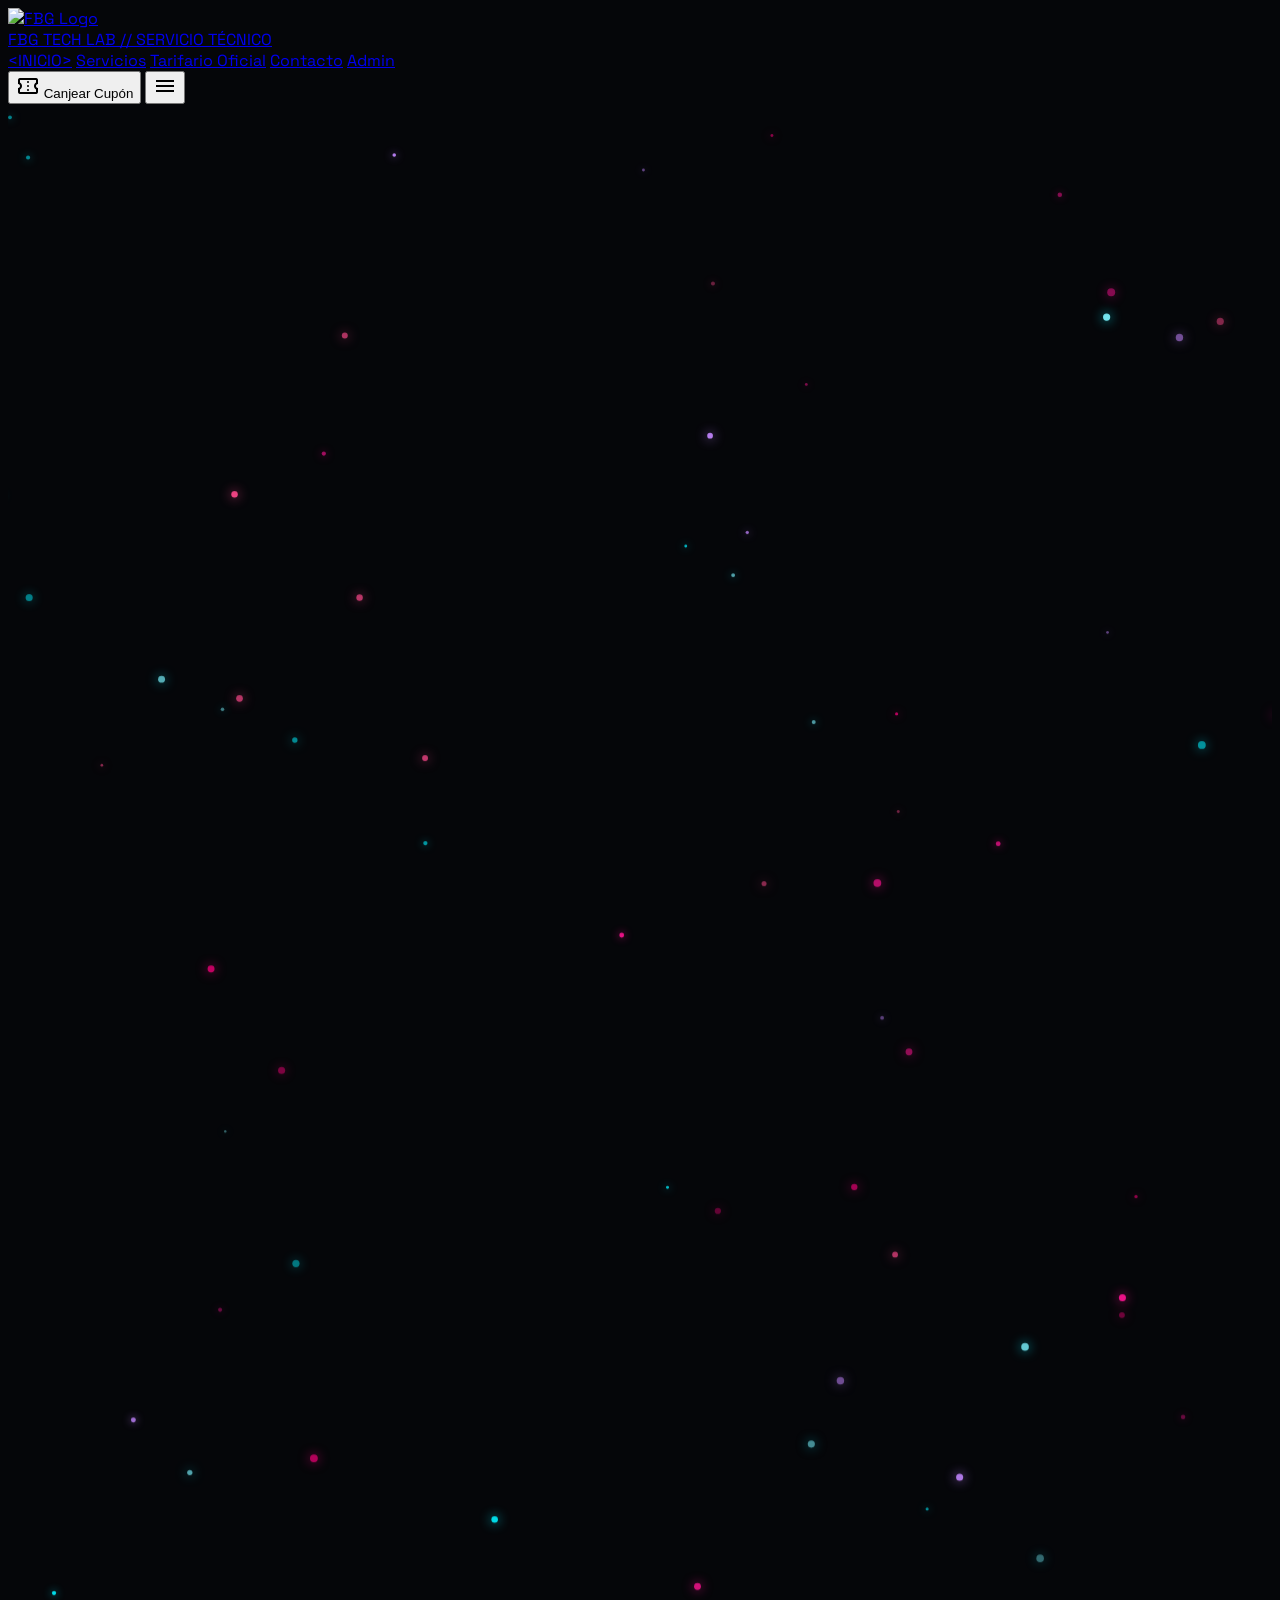
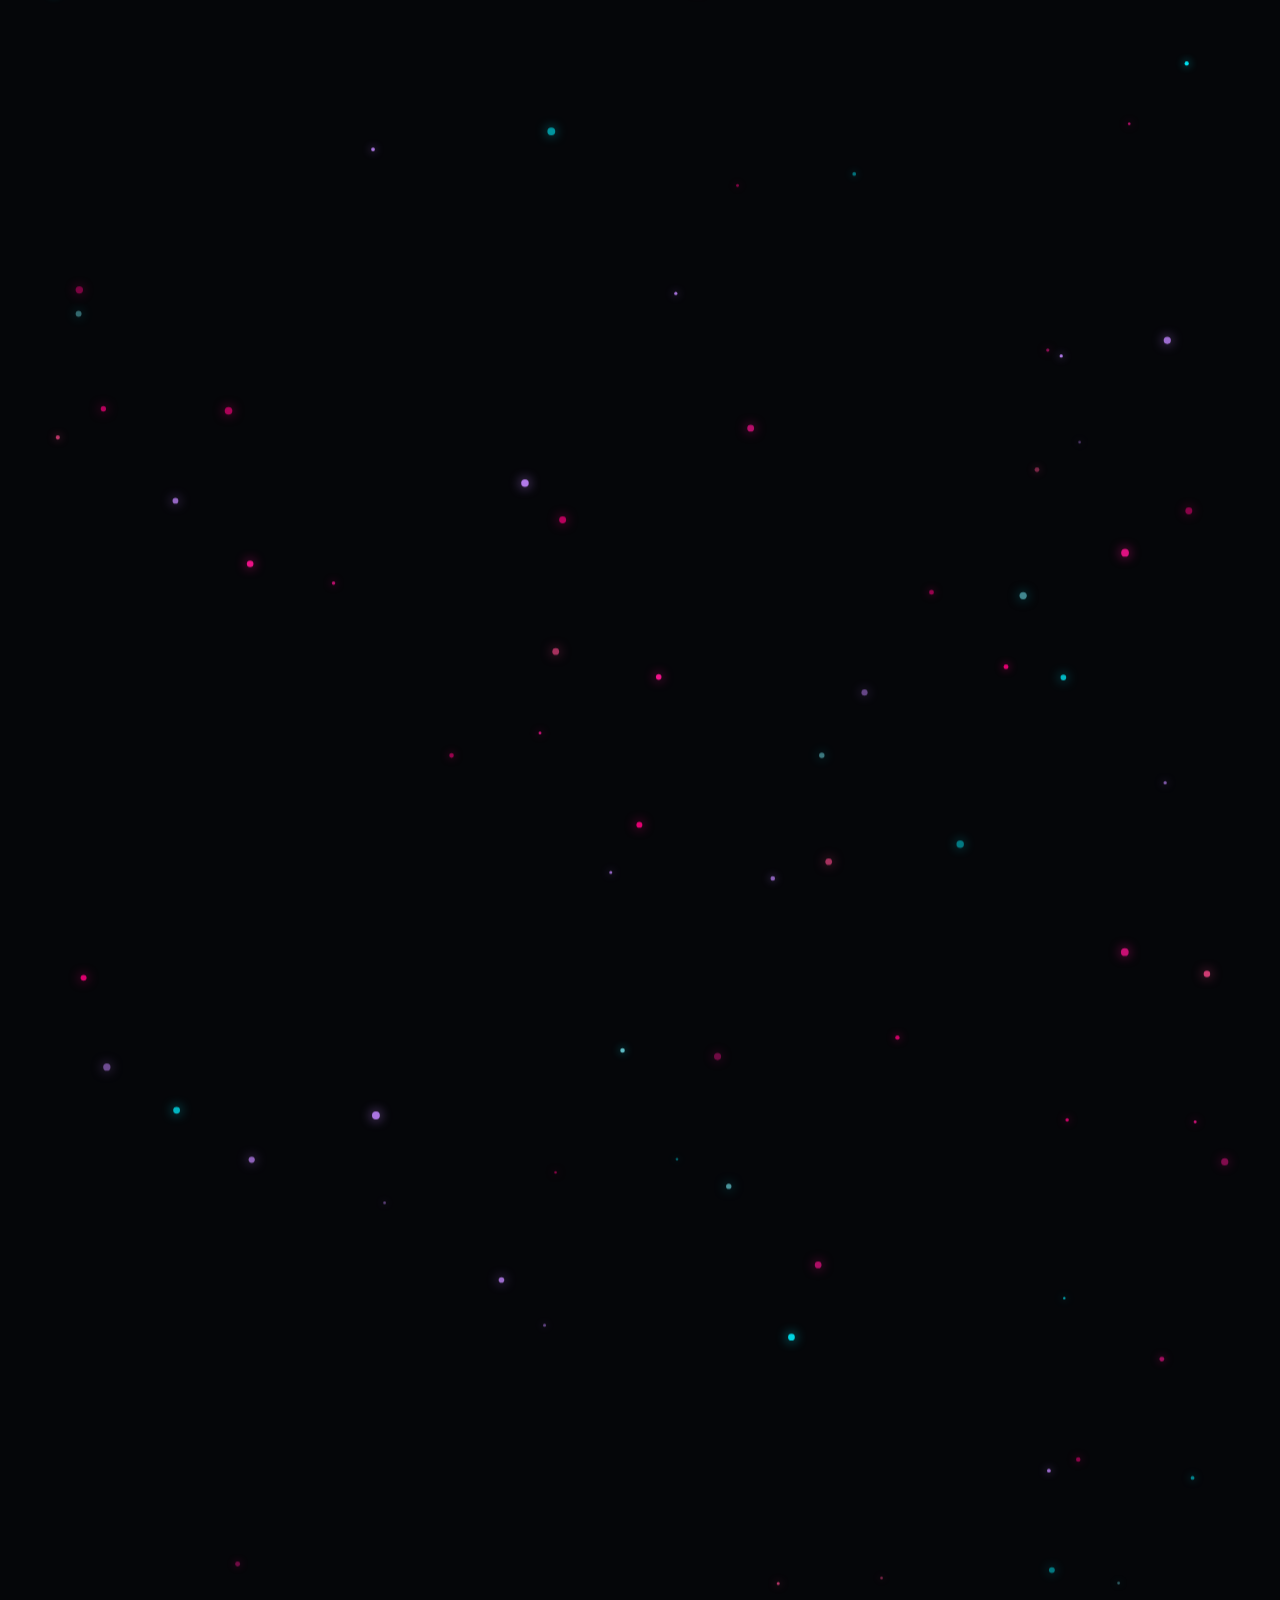
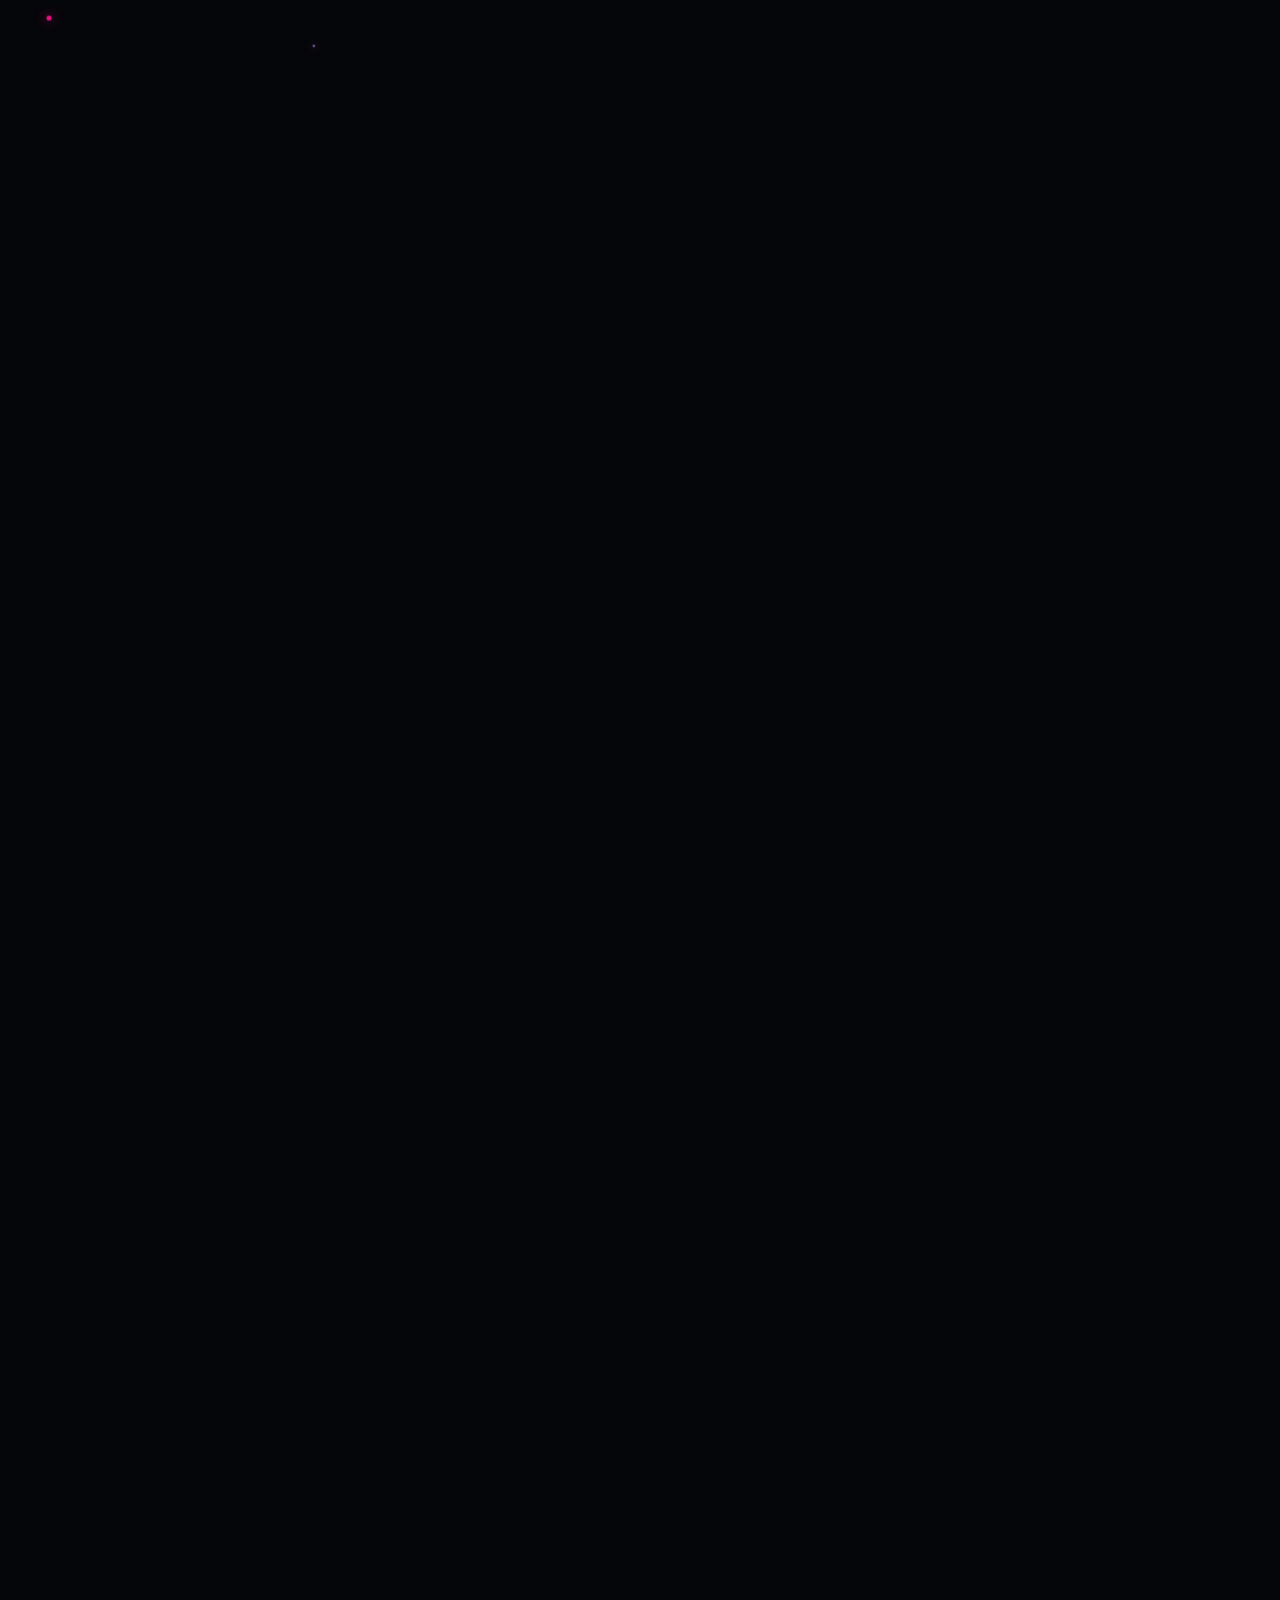
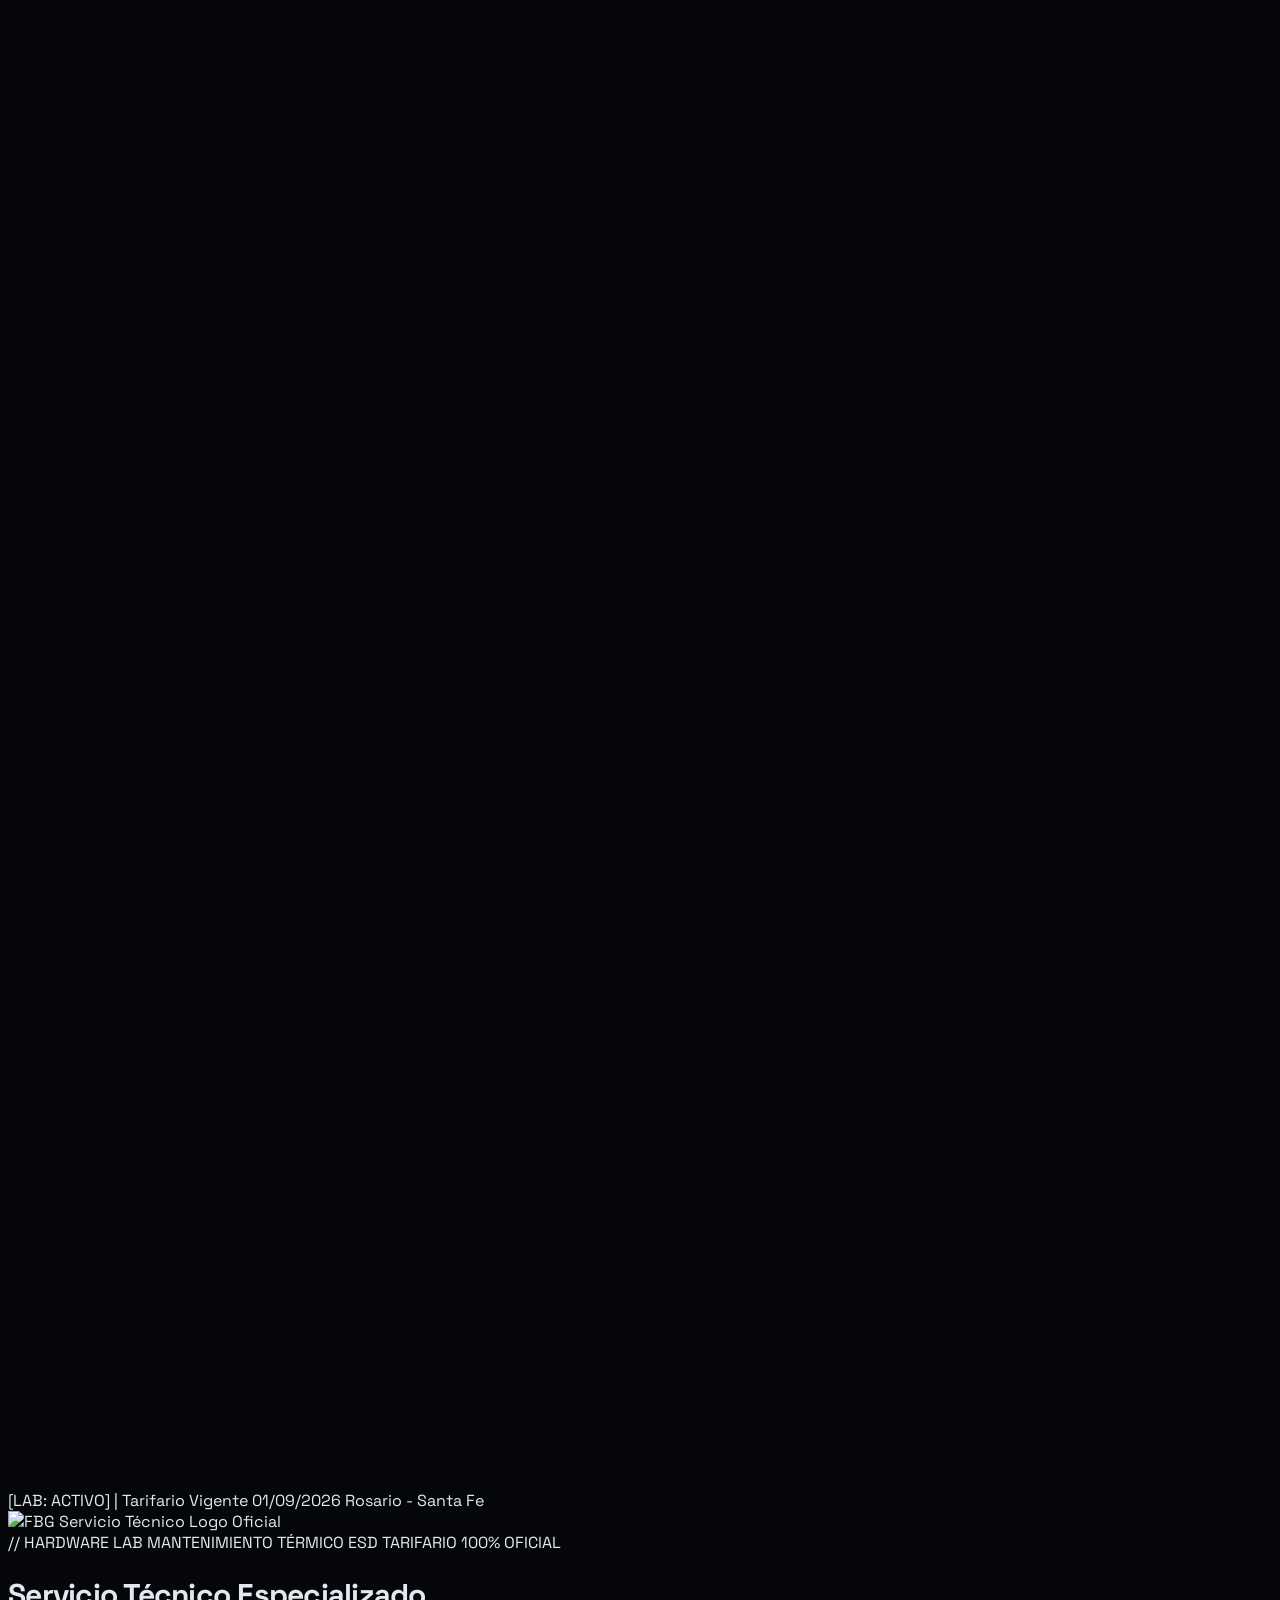
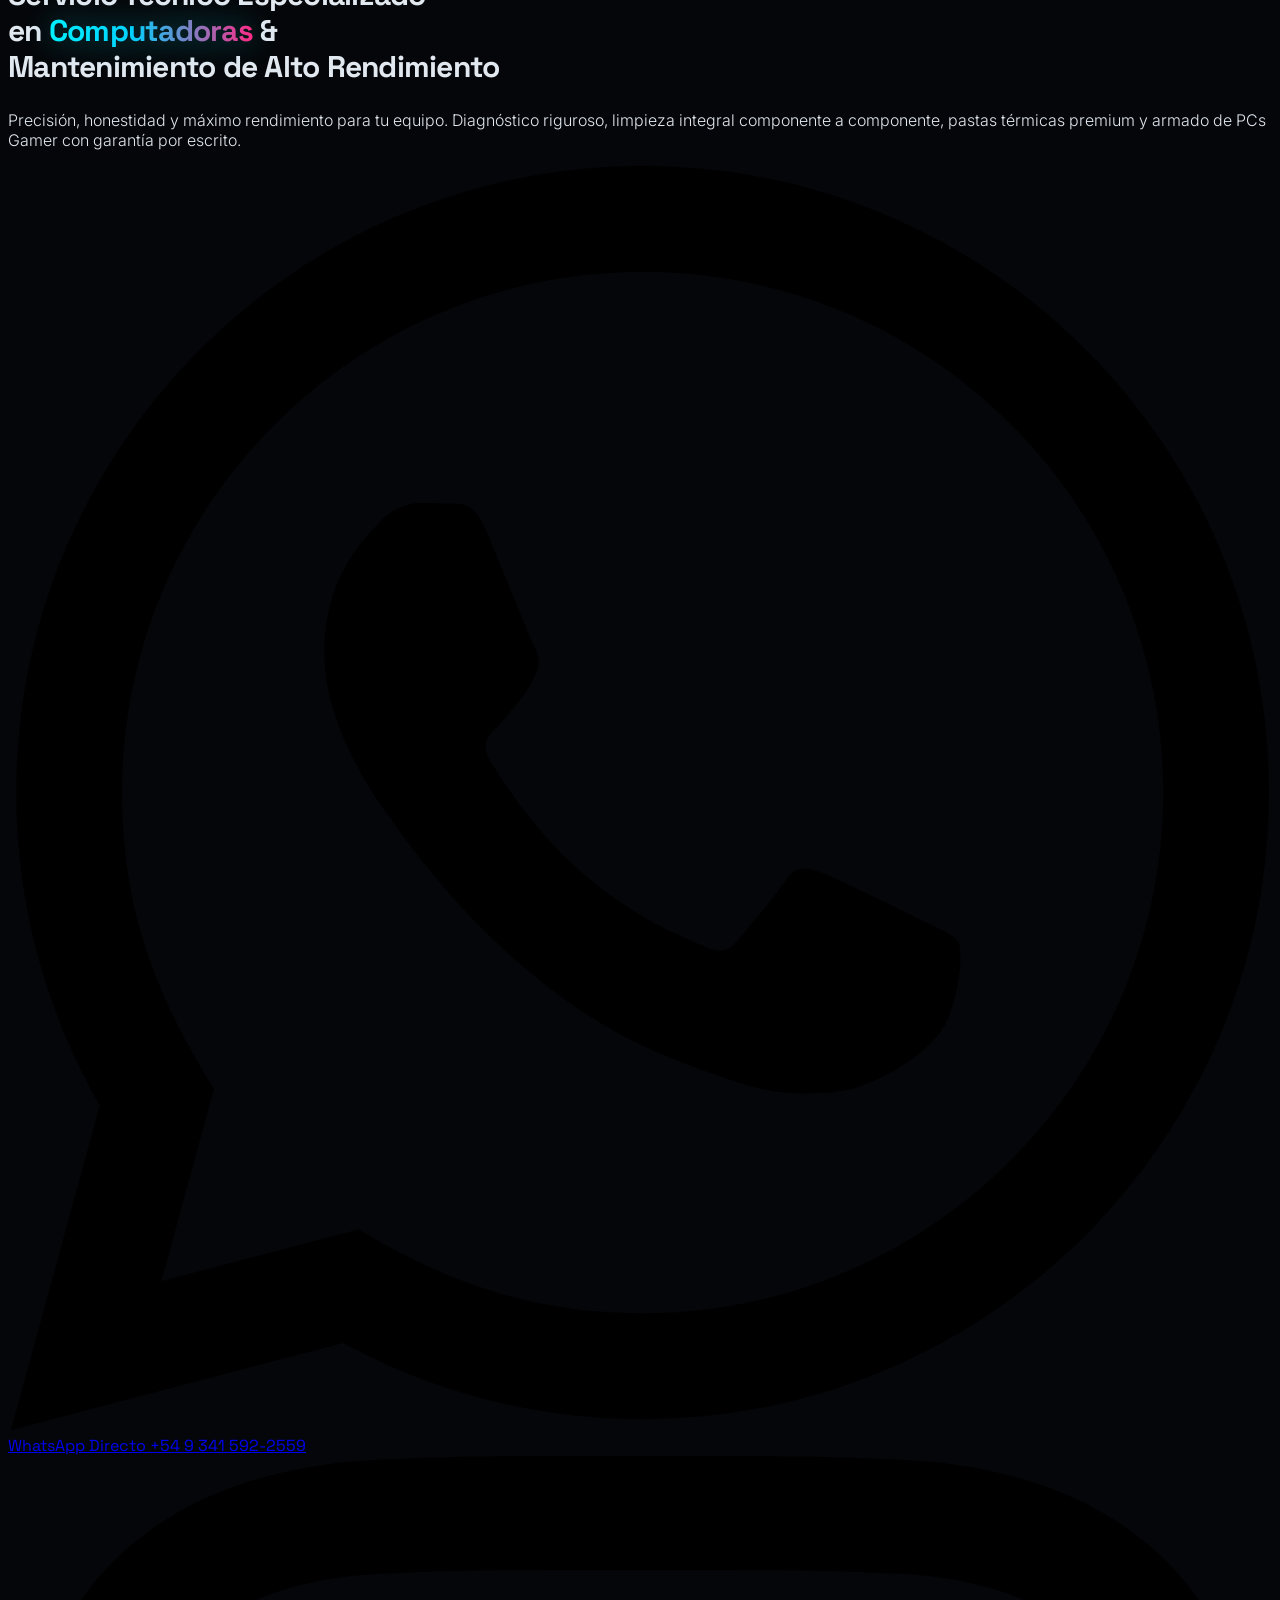
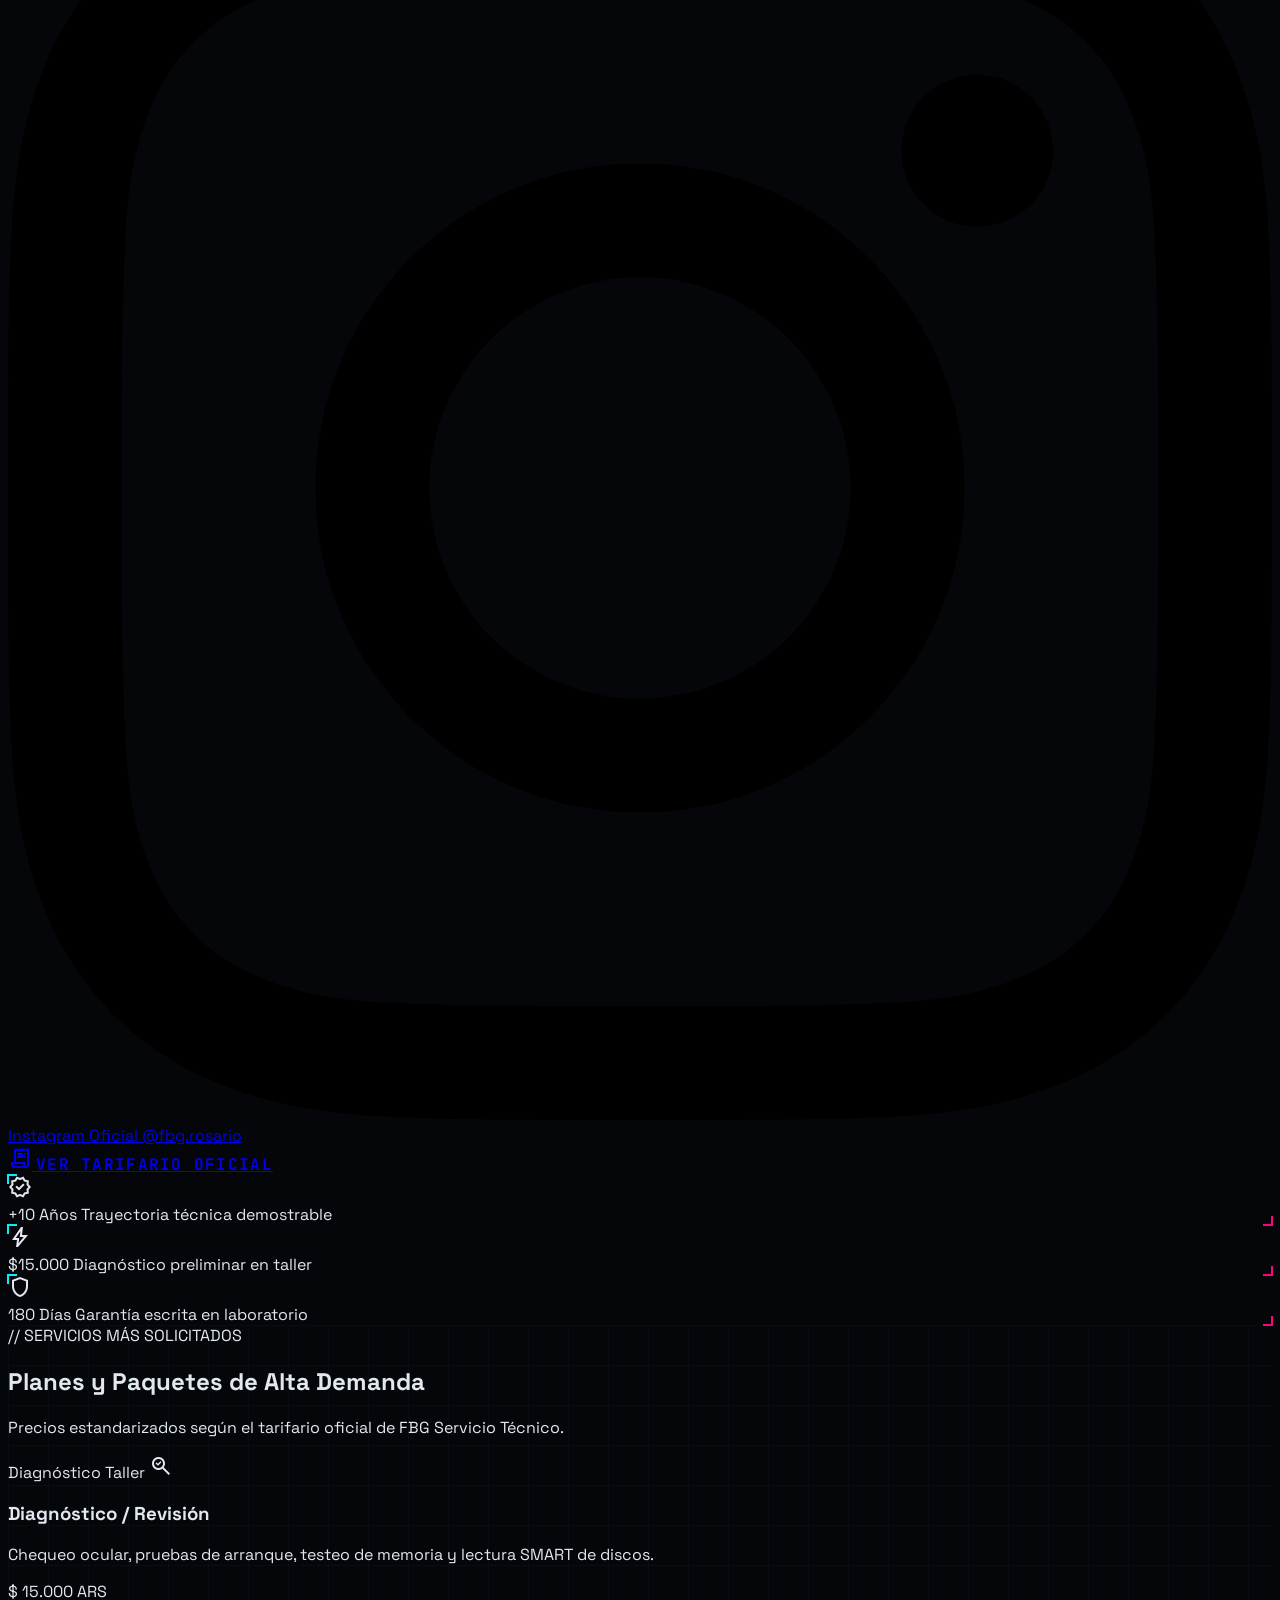
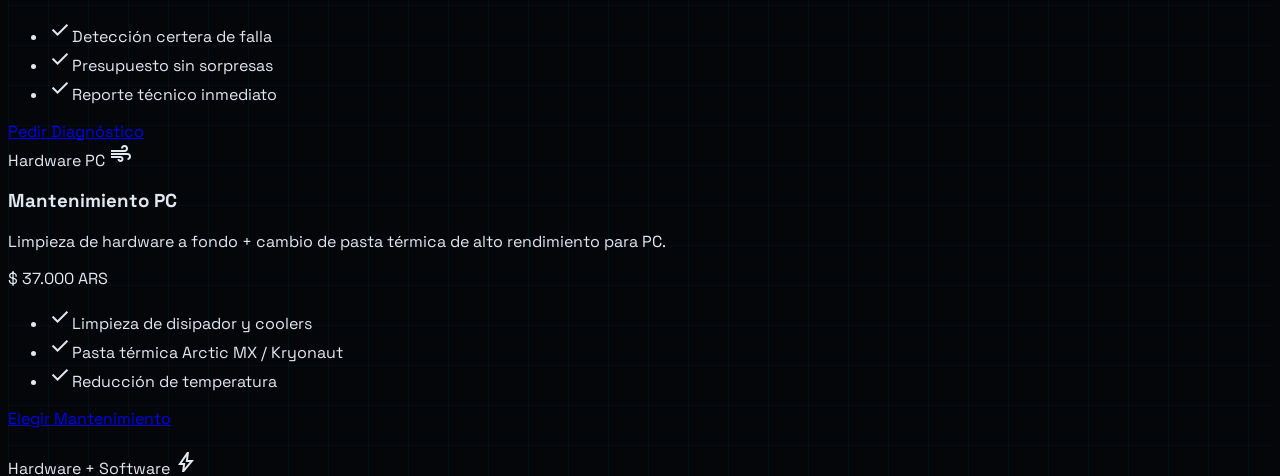
==== commit bd0c2777: "Agregando guiones de nuevo" ====
--- a/index.html
+++ b/index.html
@@ -159,7 +159,7 @@
             </span>
             <div class="flex flex-col text-left min-w-0">
               <span class="text-[10px] sm:text-[11px] text-emerald-400 uppercase tracking-widest leading-tight">WhatsApp Directo</span>
-              <span class="text-white text-[13px] sm:text-[15px] font-bold truncate">+54 9 341 5922559</span>
+              <span class="text-white text-[13px] sm:text-[15px] font-bold truncate">+54 9 341 592-2559</span>
             </div>
           </a>
 
@@ -513,7 +513,7 @@
             <div class="flex flex-col sm:flex-row flex-wrap gap-3 sm:gap-4">
               <a href="https://wa.me/5493415922559" target="_blank" rel="noopener" class="px-4 sm:px-6 py-3 rounded-xl bg-emerald-500 hover:bg-emerald-600 text-white font-mono text-xs sm:text-sm font-bold flex items-center justify-center gap-2 transition-all">
                 <span class="material-symbols-outlined text-[18px]">chat</span>
-                WhatsApp: +54 9 341 5922559
+                WhatsApp: +54 9 341 592-2559
               </a>
               <a href="https://www.instagram.com/fbg.rosario?exln=MzUxajU3NGwwdnh3" target="_blank" rel="noopener" class="px-4 sm:px-6 py-3 rounded-xl bg-secondary hover:bg-pink-600 text-white font-mono text-xs sm:text-sm font-bold flex items-center justify-center gap-2 transition-all">
                 <span class="material-symbols-outlined text-[18px]">camera_alt</span>
@@ -544,7 +544,7 @@
       <span>© 2026 FBG Servicio Técnico. Todos los derechos reservados.</span>
       <div class="flex gap-5 sm:gap-6">
         <a href="https://www.instagram.com/fbg.rosario?exln=MzUxajU3NGwwdnh3" target="_blank" rel="noopener" class="hover:text-secondary transition-colors">@fbg.rosario</a>
-        <a href="https://wa.me/5493415922559" target="_blank" rel="noopener" class="hover:text-primary transition-colors">+54 9 341 5922559</a>
+        <a href="https://wa.me/5493415922559" target="_blank" rel="noopener" class="hover:text-primary transition-colors">+54 9 341 592-2559</a>
       </div>
     </div>
   </footer>
